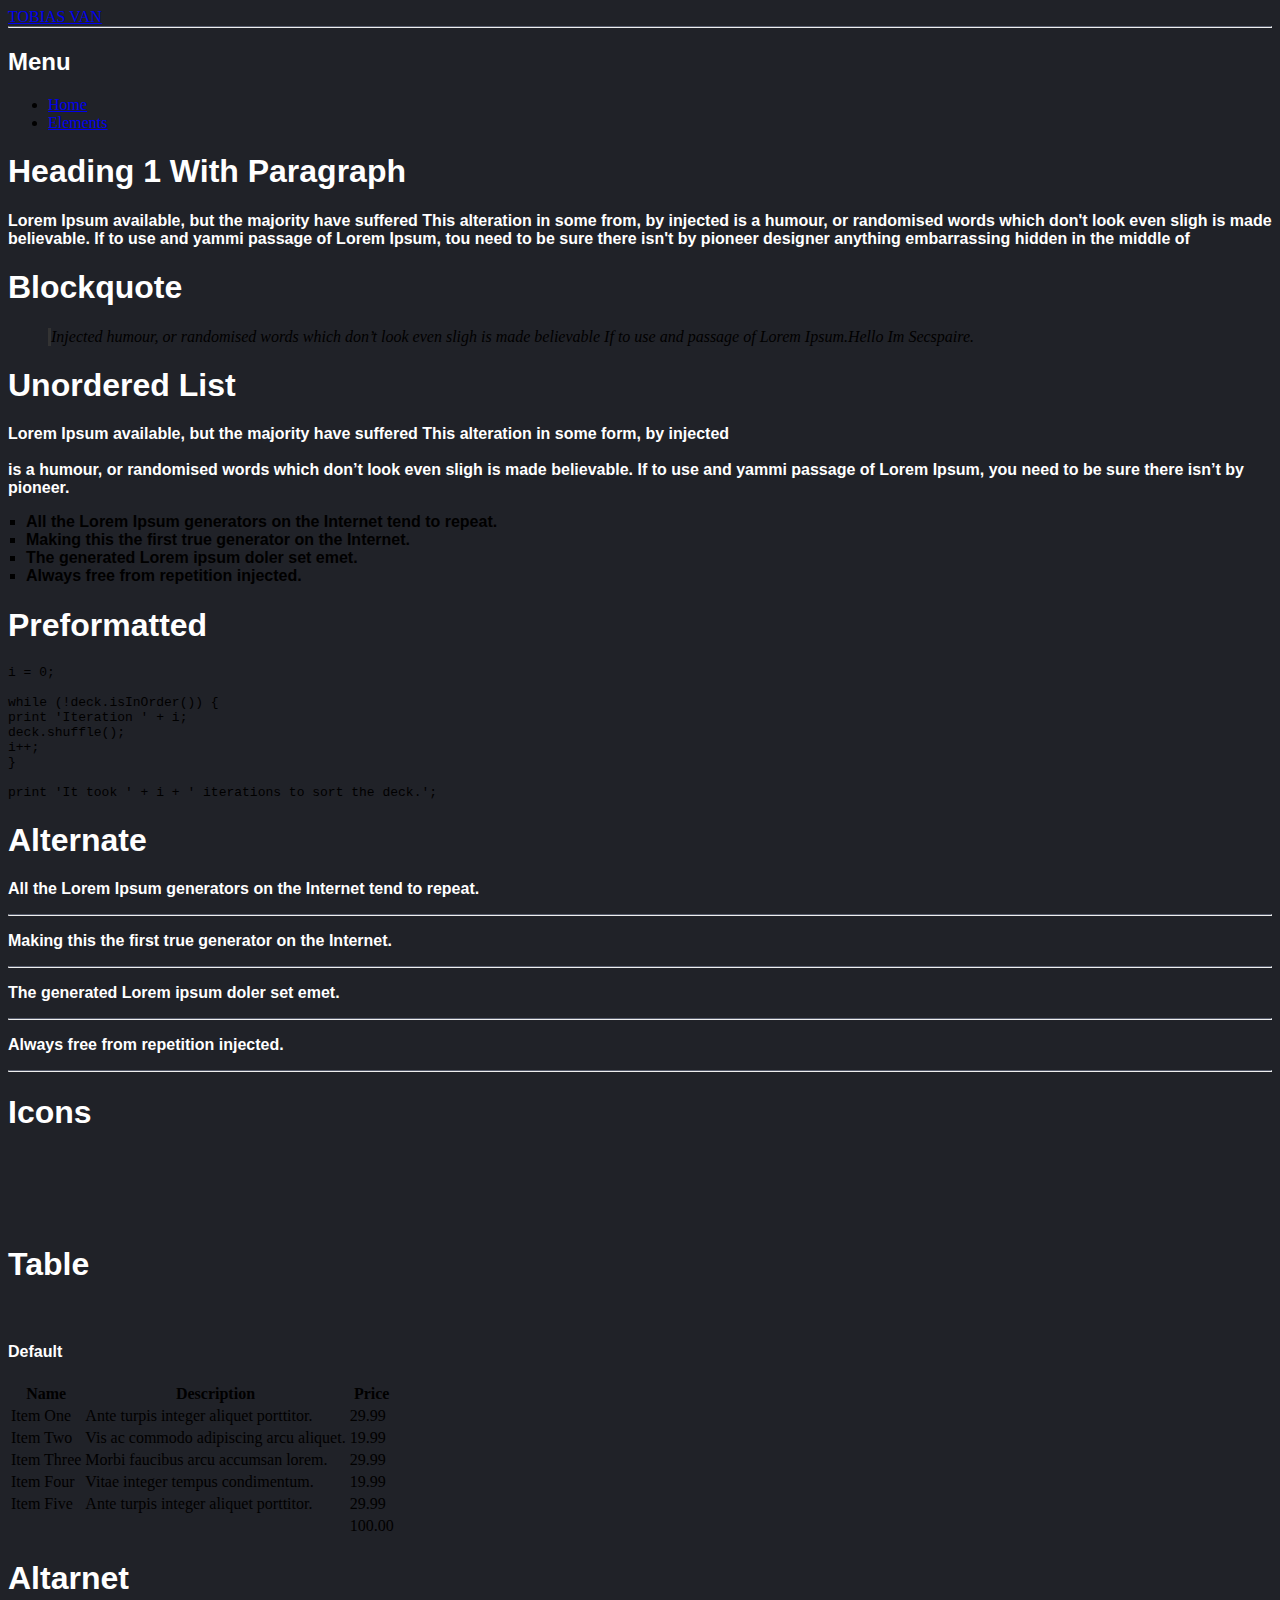
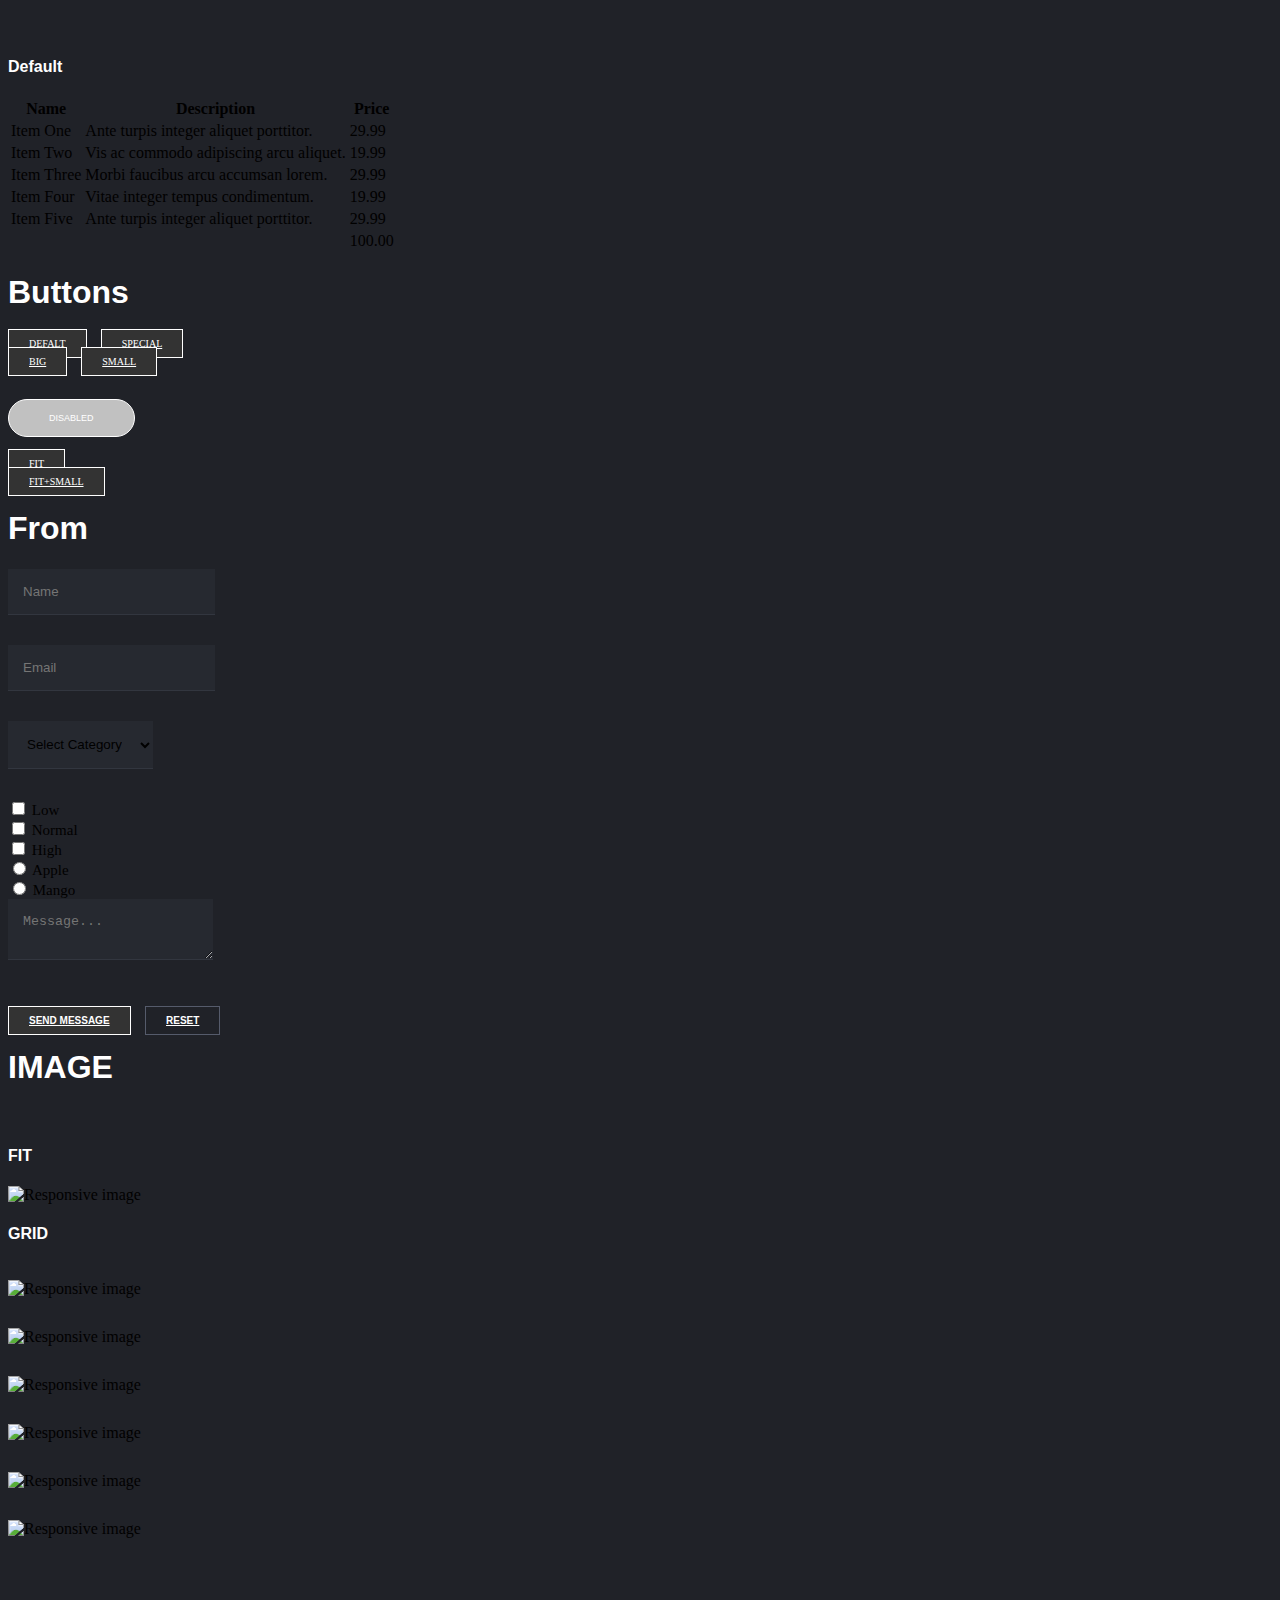
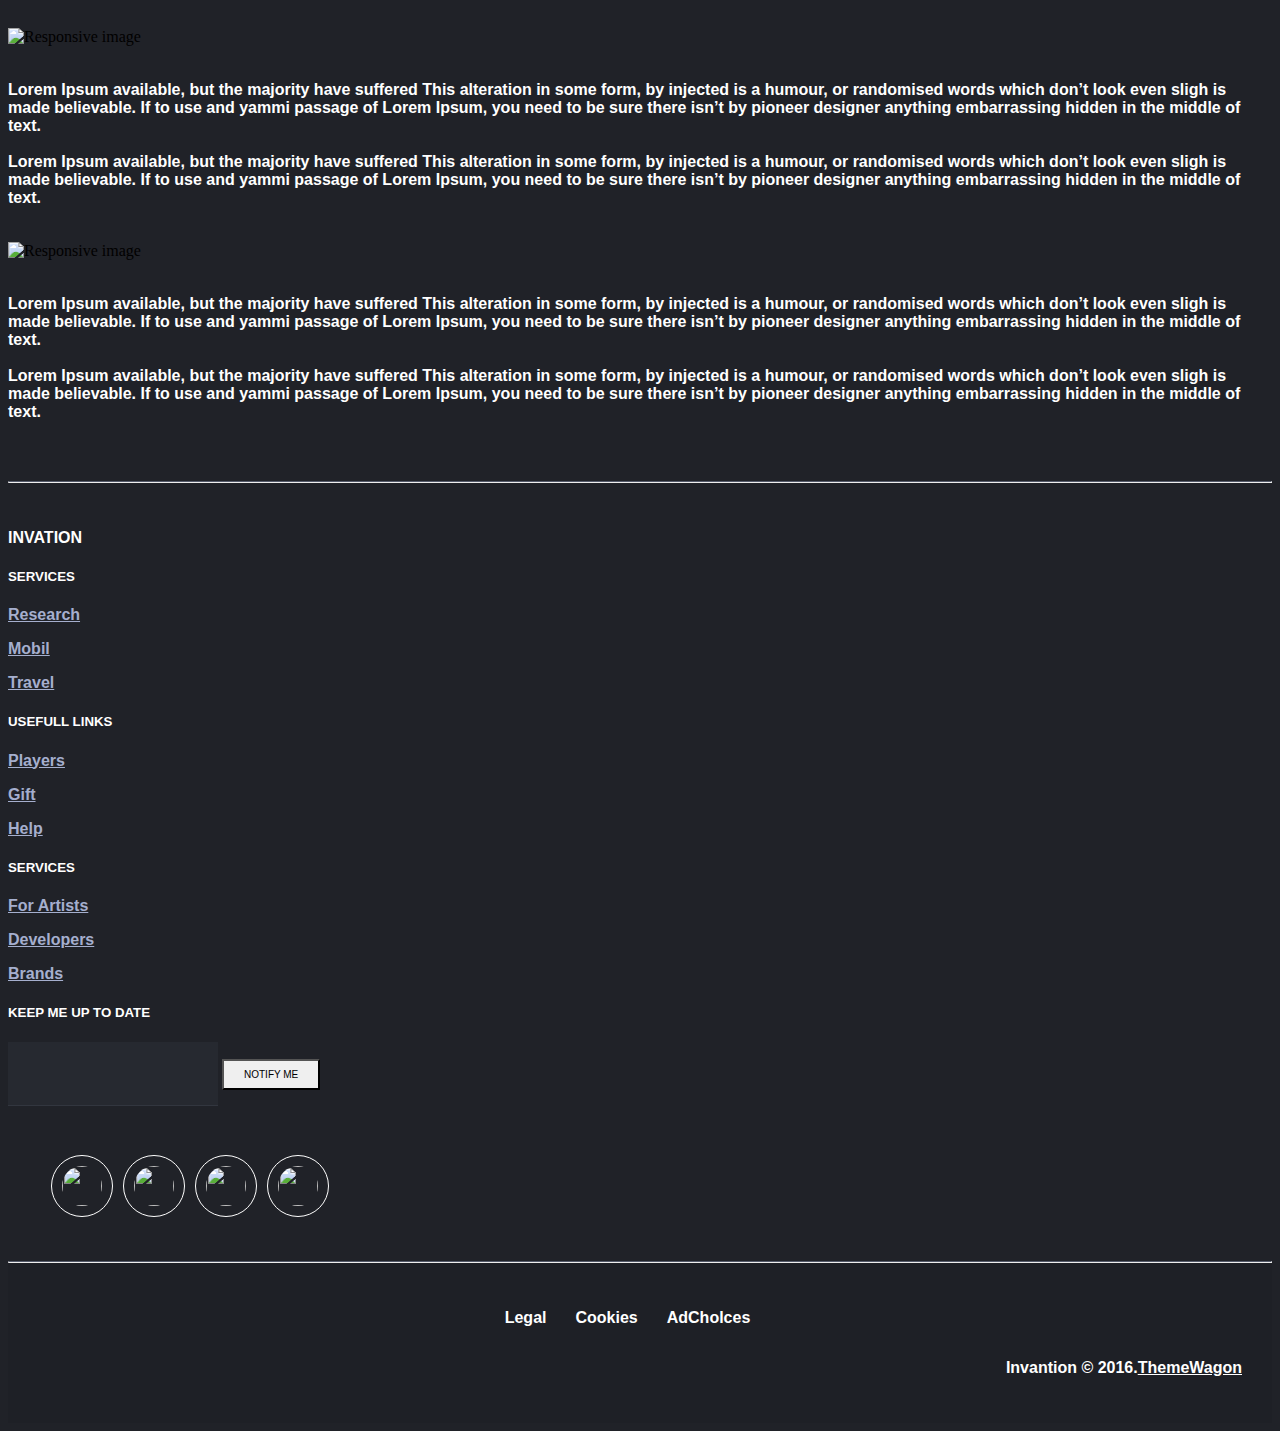
==== elements.html @ 4ec12f09 "element page start" ====
<!DOCTYPE HTML>

<html>
	<head>
	<title>Elements - Forty</title>
	<meta charset="utf-8"/>
	<meta name="viewport" content="width=device-width, initial-scale=1"/>
	<link rel="stylesheet" type="text/css" href="assets/css/bootstrap.min.css">
	<link rel="stylesheet" href="owlcarousel/owl.carousel.min.css">
	<link rel="stylesheet" href="assets/css/owl.carousel.css">
	<meta name="viewport" content="width=device-width, initial-scale=1.0">
	<link rel="stylesheet" type="text/css" href="assets/css/main.css">
	</head>

	<body>
		<section class="head">
			<div class="container">
				<div class="row">
					<div class="col-md-12">
						<header class="header">
							<div class="inner">
								<!-- Logo -->
								<a href="#menu"class="nav-bars">
									<i class="fa fa-align-justify" aria-hidden="true"></i>
								</a>
								<a href="index.html" class="logo">
									<span class="symbol"><img src="images/logo.png" alt="" /></span><span class="title">TOBIAS VAN</span>
								</a><hr>
							</div>
						</header>
						<!-- Menu -->
						<nav id="menu">
							<h2>Menu</h2>
							<ul>
								<li><a href="index.html">Home</a></li>
								<li><a href="elements.html">Elements</a></li>
							</ul>
						</nav>
					</div>
				</div>
			</div>
		</section>			
		<div class="container">
			<section class="paragraph">
				<h1>Heading 1 With Paragraph</h1>
					<p>Lorem Ipsum available, but the majority have suffered This alteration in some from, by injected is a humour, or randomised words which don't look even sligh is made believable. If to use and yammi passage of Lorem Ipsum, tou need to be sure there isn't by pioneer designer anything embarrassing hidden in the middle of</p>
			</section>
			<section class="blockquote">
				<h1>Blockquote</h1>
					<blockquote>Injected humour, or randomised words which don’t look even sligh is made  believable If  to use and passage of Lorem Ipsum.Hello Im Secspaire.</blockquote>
			</section>
			<section class="unordered-list">
				<h1>Unordered List</h1>
					<p>Lorem Ipsum available, but the majority have suffered This alteration in some form, by injected<br><br> is a humour, or randomised words which don’t look even sligh is made  believable. If  to use and yammi passage of Lorem Ipsum, you need to be sure there isn’t by pioneer.</p>
				<ul class="unordarlist">
					<li>
						All the Lorem Ipsum generators on the Internet tend to repeat.
					</li>
					<li>
						Making this the first true generator on the Internet.
					</li>
					<li>
						The generated Lorem ipsum doler set emet.
					</li>
					<li>
						Always free from repetition injected.
					</li>
				</ul>
			</section>
			<section class="performatted">
				<h1>Preformatted</h1>
					<pre><code>i = 0;

while (!deck.isInOrder()) {
print 'Iteration ' + i;
deck.shuffle();
i++;
}

print 'It took ' + i + ' iterations to sort the deck.';</code></pre>
			</section>

			<section class="alternate&icon">
				<div class="col-md-12">
					<div class="row">
						<div class="col-md-6">
							<h1>Alternate</h1>
							<p>All the Lorem Ipsum generators on the Internet tend to repeat.</p><hr>
							<p>Making this the first true generator on the Internet.</p><hr>
							<p>The generated Lorem ipsum doler set emet.</p><hr>
							<p>Always free from repetition injected.</p><hr>
						</div>
						<div class="col-md-6">
							<h1>Icons</h1>
							<li class="fa fa-facebook" aria-hidden="true"></li>
							<li class="fa fa-twitter" aria-hidden="true"></li>
							<li class="fa fa-google-plus" aria-hidden="true"></li>
							<li class="fa fa-pinterest" aria-hidden="true"></li>
						</div>
					</div>
				</div>
			</section>
			<section class="table">
				<div class="container">
					<div class="row">
						<div class="col-md-12">
							<h1>Table</h1><br>
							<div class"row">
								<div class="table-responsive">
									<table class="table table-hover">
										<h4>Default</h4>
											<thead>
												<tr>
													<th>Name</th>
													<th>Description</th>
													<th>Price</th>
												</tr>
											</thead>
											<tbody>
												<tr>
													<td>Item One</td>
													<td>Ante turpis integer aliquet porttitor.</td>
													<td>29.99</td>
												</tr>
												<tr>
													<td>Item Two</td>
													<td>Vis ac commodo adipiscing arcu aliquet.</td>
													<td>19.99</td>
												</tr>
												<tr>
													<td>Item Three</td>
													<td> Morbi faucibus arcu accumsan lorem.</td>
													<td>29.99</td>
												</tr>
												<tr>
													<td>Item Four</td>
													<td>Vitae integer tempus condimentum.</td>
													<td>19.99</td>
												</tr>
												<tr>
													<td>Item Five</td>
													<td>Ante turpis integer aliquet porttitor.</td>
													<td>29.99</td>
												</tr>
											</tbody>
											<tfoot>
												<tr>
													<td></td>
													<td></td>
													<td>100.00</td>
												</tr>
											</tfoot>
									</table>
								</div>
							</div>
						</div>
					</div>
					<div class="row">
						<div class="col-md-12">
							<h1>Altarnet</h1><br>
							<div class"row">
								<div class="table-responsive">
									<table class="table table-bordered">
										<h4>Default</h4>
											<thead>
												<tr>
													<th>Name</th>
													<th>Description</th>
													<th>Price</th>
												</tr>
											</thead>
											<tbody>
												<tr>
													<td>Item One</td>
													<td>Ante turpis integer aliquet porttitor.</td>
													<td>29.99</td>
												</tr>
												<tr>
													<td>Item Two</td>
													<td>Vis ac commodo adipiscing arcu aliquet.</td>
													<td>19.99</td>
												</tr>
												<tr>
													<td>Item Three</td>
													<td> Morbi faucibus arcu accumsan lorem.</td>
													<td>29.99</td>
												</tr>
												<tr>
													<td>Item Four</td>
													<td>Vitae integer tempus condimentum.</td>
													<td>19.99</td>
												</tr>
												<tr>
													<td>Item Five</td>
													<td>Ante turpis integer aliquet porttitor.</td>
													<td>29.99</td>
												</tr>
											</tbody>
											<tfoot>
												<tr>
													<td></td>
													<td></td>
													<td>100.00</td>
												</tr>
											</tfoot>
									</table>
								</div>
							</div>
						</div>
					</div>
				</div>
			</section>
			<section class="button">
				<div class="container">
				<h1>Buttons</h1>
					<section>
						<div class="row">
							<div class="col-md-12">
								<p>
									<div class="col-md-4">
										<div class="row">
											<a href="#" type="button" class="btn btn-tobais btn-defalt hover-off">DEFALT</a>
								  			<a href="#" type="button" class="btn btn-tobais btn-special">SPECIAL <span class="ion-ios-cloud-download" aria-hidden="true"></span></a>
										</div>
									</div>
									<div class="col-md-4">
										<div class="row">
											<a href="#" type="button" class="btn btn-tobais btn-big hover-off">BIG</a>
								 		<a href="#" type="button" class="btn btn-tobais btn-small hover-off">SMALL</a>
										</div>
									</div>
									<div class="col-md-4">
										<div class="row">
											<button type="button" class="btn-tobais btn-disabled" disabled>DISABLED</button>
										</div>
									</div>
								</p>
							</div>
						</div>
						<div class="row">
							<div class="col-md-12">
								<p>
									<div class="col-md-4">
										
										<div class="row">
											<a href="#" type="button" class="btn btn-tobais btn-fit hover-off">FIT</a>
										</div>
									</div>
									<div class="col-md-4">
										<div class="row">
											<a href="#" type="button" class="btn btn-tobais btn-fit-small hover-off">FIT+SMALL</a>
										</div>
									</div>
								</p>
							</div>
						</div>
					</section>
				</div>
			</section>
			<section class="contact-form">
				<div class="container">
				<!-- Form -->
					<section>
						<div class="row">
							<div class="col-md-12">
								<h1>From</h1>
								<form>
									<div class="row">
										<div class="col-md-6">
											<div class="form-group">
												<input type="text" class="form-control" name="name" id="name" placeholder="Name"/>
											</div>
										</div>
										<div class="col-md-6">
											<div class="form-group">
												<input type="email" class="form-control" name="email" id="email" placeholder="Email" />
											</div>
										</div>
									</div>
									<div class="row">
										<div class="col-md-12">
											<form>
												<select class="form-control">
													<option selected="selected">Select Category</option>
													<option>1</option>
													<option>2</option>
													<option>3</option>
													<option>4</option>
													<option>5</option>
												</select>
											</form>
										</div>
									</div>
									<div class="row">
										<div class="col-md-12">
											<div class="row">
												<div class="col-lg-4 text-left">
											  		<label class="checkbox-inline">
													  	<input type="checkbox" id="inlineCheckbox1" value="option1"> Low
													</label>
												</div>
												<div class="col-lg-4 text-center">
												   <label class="checkbox-inline">
													  	<input type="checkbox" id="inlineCheckbox2" value="option2"> Normal
													</label>
											    </div>
											    <div class="col-lg-4 text-right">
												    <label class="checkbox-inline">
													  	<input type="checkbox" id="inlineCheckbox3" value="option3"> High
													</label>
											    </div>
											</div>
										</div>
									</div>
									<div class="row">
										<div class="col-md-12">
											<div class="row">
												<div class="col-lg-4 text-left">
										    		<label class="radio-inline">
													  	<input type="radio" name="inlineRadioOptions" id="inlineRadio1" value="option1"> Apple
													</label>
												</div>
												<div class="col-lg-4 text-center">
										    		<label class="radio-inline">
													  	<input type="radio" name="inlineRadioOptions" id="inlineRadio2" value="option2"> Mango
													</label>
									   			 </div>
											</div>
										</div>
									</div>
									<div class="row">
										<div class="col-md-12">
											<div class="from-group">
												<textarea class="form-control" rows="2" name="message" id="message" placeholder="Message..."></textarea>
											</div>
											<p>
											  <a href="#" type="button" class="btn btn-tobais btn-send">SEND MESSAGE</a>
											  <a href="#" type="button" class="btn btn-tobais btn-reset">RESET</a>
											</p>
										</div>
									</div>
								</form>
							</div>
						</div>
					</section>
				</div>
			</section>
			<section class ="fit-image">
				<div class="container">
				<h1>IMAGE</h1><br>
					<h4>FIT</h4>
						<div class="row">
						
						<div class="col-md-12">
							<img src="assets/images/2.jpg" class="img-responsive img-fit" alt="Responsive image" />
						</div>
					</div>
				</div>
			</section>
			<section class="grid-image">
				<div class="container">
					<div class="tiles">
						<h4>GRID</h4>
							<div class="row">
								<div class="col-md-4">
									<img src="assets/images/2.jpg" class="img-responsive" alt="Responsive image" />
								</div>
								<div class="col-md-4">
									<img src="assets/images/3.jpg" class="img-responsive" alt="Responsive image"/>
								</div>
								<div class="col-md-4">
									<img src="assets/images/1.jpg" class="img-responsive" alt="Responsive image" />
								</div>
							</div>
							<div class="row">
								<div class="col-md-4">
									<img src="assets/images/5.jpg" class="img-responsive" alt="Responsive image" />
								</div>
								<div class="col-md-4">
									<img src="assets/images/4.jpg" class="img-responsive" alt="Responsive image"/>
								</div>
								<div class="col-md-4">
									<img src="assets/images/6.jpg" class="img-responsive" alt="Responsive image" />
								</div>
							</div>
					</div>
				</div>
			</section>
			<section class="image-text">
				<div class="container">						
					<div class="row">
						<div class="col-md-4">
							<img src="assets/images/4.jpg" class="img-responsive" alt="Responsive image"/>
						</div>
						<div class="col-md-8">
							<p class="image-text-text">Lorem Ipsum available, but the majority have suffered This alteration in some form, by injected is a humour, or randomised words which don’t look even sligh is made  believable. If  to use and yammi passage of Lorem Ipsum, you need to be sure there isn’t by pioneer designer anything embarrassing hidden in the middle of text.<br><br>
							Lorem Ipsum available, but the majority have suffered This alteration in some form, by injected is a humour, or randomised words which don’t look even sligh is made  believable. If  to use and yammi passage of Lorem Ipsum, you need to be sure there isn’t by pioneer designer anything embarrassing hidden in the middle of text.</p>	
						</div>
					</div>												
					<div class="row">
						<div class="col-md-4 col-md-push-8">
							<img src="assets/images/5.jpg" class="img-responsive" alt="Responsive image"/>
						</div>
						<div class="col-md-8 col-md-pull-4">
							<p class="image-text-text">Lorem Ipsum available, but the majority have suffered This alteration in some form, by injected is a humour, or randomised words which don’t look even sligh is made  believable. If  to use and yammi passage of Lorem Ipsum, you need to be sure there isn’t by pioneer designer anything embarrassing hidden in the middle of text.<br><br>
							Lorem Ipsum available, but the majority have suffered This alteration in some form, by injected is a humour, or randomised words which don’t look even sligh is made  believable. If  to use and yammi passage of Lorem Ipsum, you need to be sure there isn’t by pioneer designer anything embarrassing hidden in the middle of text.</p>	
						</div>
					</div>						
				</div>
			</section>				
		</div>
	<hr>
	<section>
		<div class="container">
			<div class="social-contact">
				<div class="col-md-6">
					<div class="col-md-3">
						<h4>INVATION</h4>
					</div>
					<div class="col-md-3">
						<h5>SERVICES</h5>
						<p><a href="#">Research</a></p>
						<p><a href="#">Mobil</a></p>
						<p><a href="#">Travel</a></p>
					</div>
					<div class="col-md-3">
						<h5>USEFULL LINKS</h5>
						<p><a href="#">Players</a></p>
						<p><a href="#">Gift</a></p>
						<p><a href="#">Help</a></p>
					</div>
					<div class="col-md-3">
						<h5>SERVICES</h5>
						<p><a href="#">For Artists</a></p>
						<p><a href="#">Developers</a></p>
						<p><a href="#">Brands</a></p>
					</div>
				</div>
				<div class="col-md-6">
					<div class="col-md-6">
						<h5>KEEP ME UP TO DATE</h5>
						<div class="input-group">
					      	<input type="text" class="form-control notify-me" placeholder="">
					      	<span class="input-group-btn">
					        	<button class="btn btn-default" type="button">NOTIFY ME</button>
					     	</span>
					    </div>
					</div>
					<div class="col-md-6">
						<div class="">
							<ul class="social-icon">
								<li>
									<img class="img-responsive" src="assets/images/icons/f.png" alt="" />
								</li>
								<li>
									<img class="img-responsive" src="assets/images/icons/p.png" alt="" />
								</li>
								<li>
									<img class="img-responsive" src="assets/images/icons/email.png" alt="" />
								</li>
								<li>
									<img class="img-responsive" src="assets/images/icons/t.png" alt="" />
								</li>
							</ul>
						</div>
					</div>
				</div>
			</div>			
		</div>
	</section>
	<hr>
	<section class="footer">
		<div class="container">
			<div class="row">
				<div class="last">
					<div class="col-md-6" align="center">
						<p>Legal</p>
						<p>Cookies</p>
						<p>AdCholces</p>
					</div>
				</div>
				<div class="">
					<div class="col-md-6">
						<div class="">
							<p class="right-color" align="right">Invantion &copy; 2016.<a href="https://themewagon.com/" target="_blank">ThemeWagon</a></p>
						</div>
					</div>
				</div>
			</div>
		</div>
	</section>
		<!-- Scripts -->
		<script src="assets/js/jquery-3.1.0.min.js"></script>
		<script src="assets/js/bootstrap.min.js"></script>
		<script src="assets/js/jquery.magnific-popup.min.js"></script>
		<script src="assets/js/script.js"></script>
		<script>
			// ===== Scroll to Top ==== 
			
			$('#top').click(function() {      // When arrow is clicked
			    $('body,html').animate({
			        scrollTop : 0                       // Scroll to top of body
			    }, 500);
			});
		</script>
	</body>
</html>
---- assets/css/main.css ----
/*=-=-=-=--==-=-=-=--= Common Css =-=--=-=--==-=-=-===-*/

* {
	outline: none;
}
a:hover {
	text-decoration: none;
}
body {
	background-color: #202228;
	-webkit-font-smoothing: antialiased;
}

p, h1, h2, h3, h4, h5, h6 {
	color: #fff;
	font-family: 'Istok Web', sans-serif;
	font-weight: bold;
}
blockquote {
	font-style: italic;
	border-left: 3px solid #333;
}
.unordarlist {
	font-family: 'Roboto', sans-serif;
    list-style-type: square;
    font-size: bold;
    font-weight: bold;
    margin-left: -22px;
}
/*-------------------- elements-----------------*/
.btn-tobais {
	-webkit-transition: all 0.5s ease-in-out;
	-moz-transition: all 0.5s ease-in-out;
	-ms-transition: all 0.5s ease-in-out;
	-o-transition: all 0.5s ease-in-out;
	transition: all 0.5s ease-in-out;
	border-radius: 25px;
	font-size: 9px;
	color: #333;
    background-color: #ffffff;
    margin-top: 30px;
    border: 1px solid;
    padding: 10px 20px;
}
.btn-defalt {

	background-color: #333;
	color: #fff;
	padding: 13px 40px;
	border-radius: 20px;
}
.btn-special {
	background-color: #333;
	color: #fff;
	padding: 13px 40px;
	border-radius: 20px;
}
.btn-big {
	background-color: #333;
	color: #fff;
	padding: 15px 35px;
	border-radius: 30px;
}
.btn-small {
	background-color: #333;
	color: #fff;
	padding: 7px 25px;
	border-radius: 30px;
}
.btn-disabled {
	background-color: #c1c1c1;
	color: #fff;
	padding: 13px 40px;
	border-radius: 20px;	
}
.btn-fit {
	background-color: #333;
	color: #fff;
	padding: 12px 170px;
}
@media only screen and (max-width: 400px) {
    .btn-fit {
        padding: 12px 100px;
    }
}
.btn-fit-small {
	background-color: #333;
	color: #fff;
	padding: 8px 153px;
}
@media only screen and (max-width: 400px) {
    .btn-fit-small {
        padding: 12px 85px;
    }
}
.hover-off:hover{
	color: #fff;
}
.form-control {
    border: none;
    box-shadow: none;
    border-bottom: 1px solid #adadad;
    border-radius: 0px;
    padding: 15px;
    height: auto;
    margin-bottom: 30px;
}
.checkbox-inline, .radio-inline {
	
	font-size: 15px;
	margin: 25px 0px 0px 0px;
}
.btn-send {

	padding: 10px 30px;
    background-color: #333;
    color: #fff;
    margin-top: 30px;
}
.img-fit{
	display: block;
	min-width: 100%;
}
.image-text-text{

	margin: 20px 0px;
}
.image-text{

	margin:  60px 0px;
}
img.img-responsive {
    margin: 15px 0px;
}

/*-------------------- ./ elements --------------*/
hr {
	margin-top: 0px;
	margin-bottom: 0px;
	border-top: 1px solid;
	color: #555b6b;
}
/*.container-fluid {
	padding-left: 0px;
	padding-right: 0px;
}*/
.a {
	padding-top: 130px;
	padding-bottom: 130px;
}
/*.carousel-inner > .item > img,
  .carousel-inner > .item > a > img {
      width: 100%;
      height: 100%;
}*/
.text {
	background-color: #1e2026 ; 
	text-align: center;
	padding-top: 70px;
	padding-bottom: 70px;
}
.form-control {
	background-color: #262930;
	border-radius: 0px;
	border-color: #32363f;
}
.message {
	padding: 60px;
	border-color: #a5afce;
}
.btn {
	border-radius: 0px;
    margin-right: 10px;
    font-size: 10px;
    padding: 8px 20px;
}
.send-reset {
	padding-top: 30px;
}
.btn-message {
	background-color: #fff;
}
.btn-reset {
	background-color: #202228;
	border-style: 1px solid;
	border-color: #555b6b;
	color: #fff;
}
/*.address {
	padding: 10px;
    width: 50px;
    height: 50px;
    border: 1px solid #fff;
    border-radius: 100%;
    margin-right: 20px;
}*/

/*=-=-=-=-=-=-==-=-=- Contact Info =-=-=-=-=-=-=-=-=-=-=-=-*/

.contact-info {
    display: inline;
}

.contact-info-content .img-wrapper {
    border: 1px solid #fff;
    border-radius: 50%;
    width: 50px;
    height: 50px;
    display: inline-block;
}

.contact-info-content .img-wrapper img {
    display: block;
    margin: auto;
    padding-top: 11px;
    padding: 10px;
}

.contact-info-content p {
    display: inline-block;
}

.contact-info-content h4 {
	padding-bottom: 10px;
}

.img-wrapper {
	margin-right: 15px;
}

.social-contact {
	padding-top: 25px;
	padding-bottom: 25px;
}
.social-content h5 {
	padding-bottom: 10px;
}

.social-contact a {
	color: #a5afce;
}
.keep-update {
	padding-top: 10px;
	padding-right: 10px;
}
input.form-control.notify-me {
    height: 33px;
    width: 180px;
}
.social-icon li {
	display: inline-block;
}
.social-icon img {
	display: block;
    margin: 3px;
    padding: 10px;
    border: 1px solid #fff;
    border-radius: 50%;
    width: 40px;
    height: 40px;
}
.last p {
	display: inline-block;
	padding-right: 25px;
}
.footer {
	background-color: #1e2026;
	padding: 30px;
}
.right-color a {
	color: #fff;
}
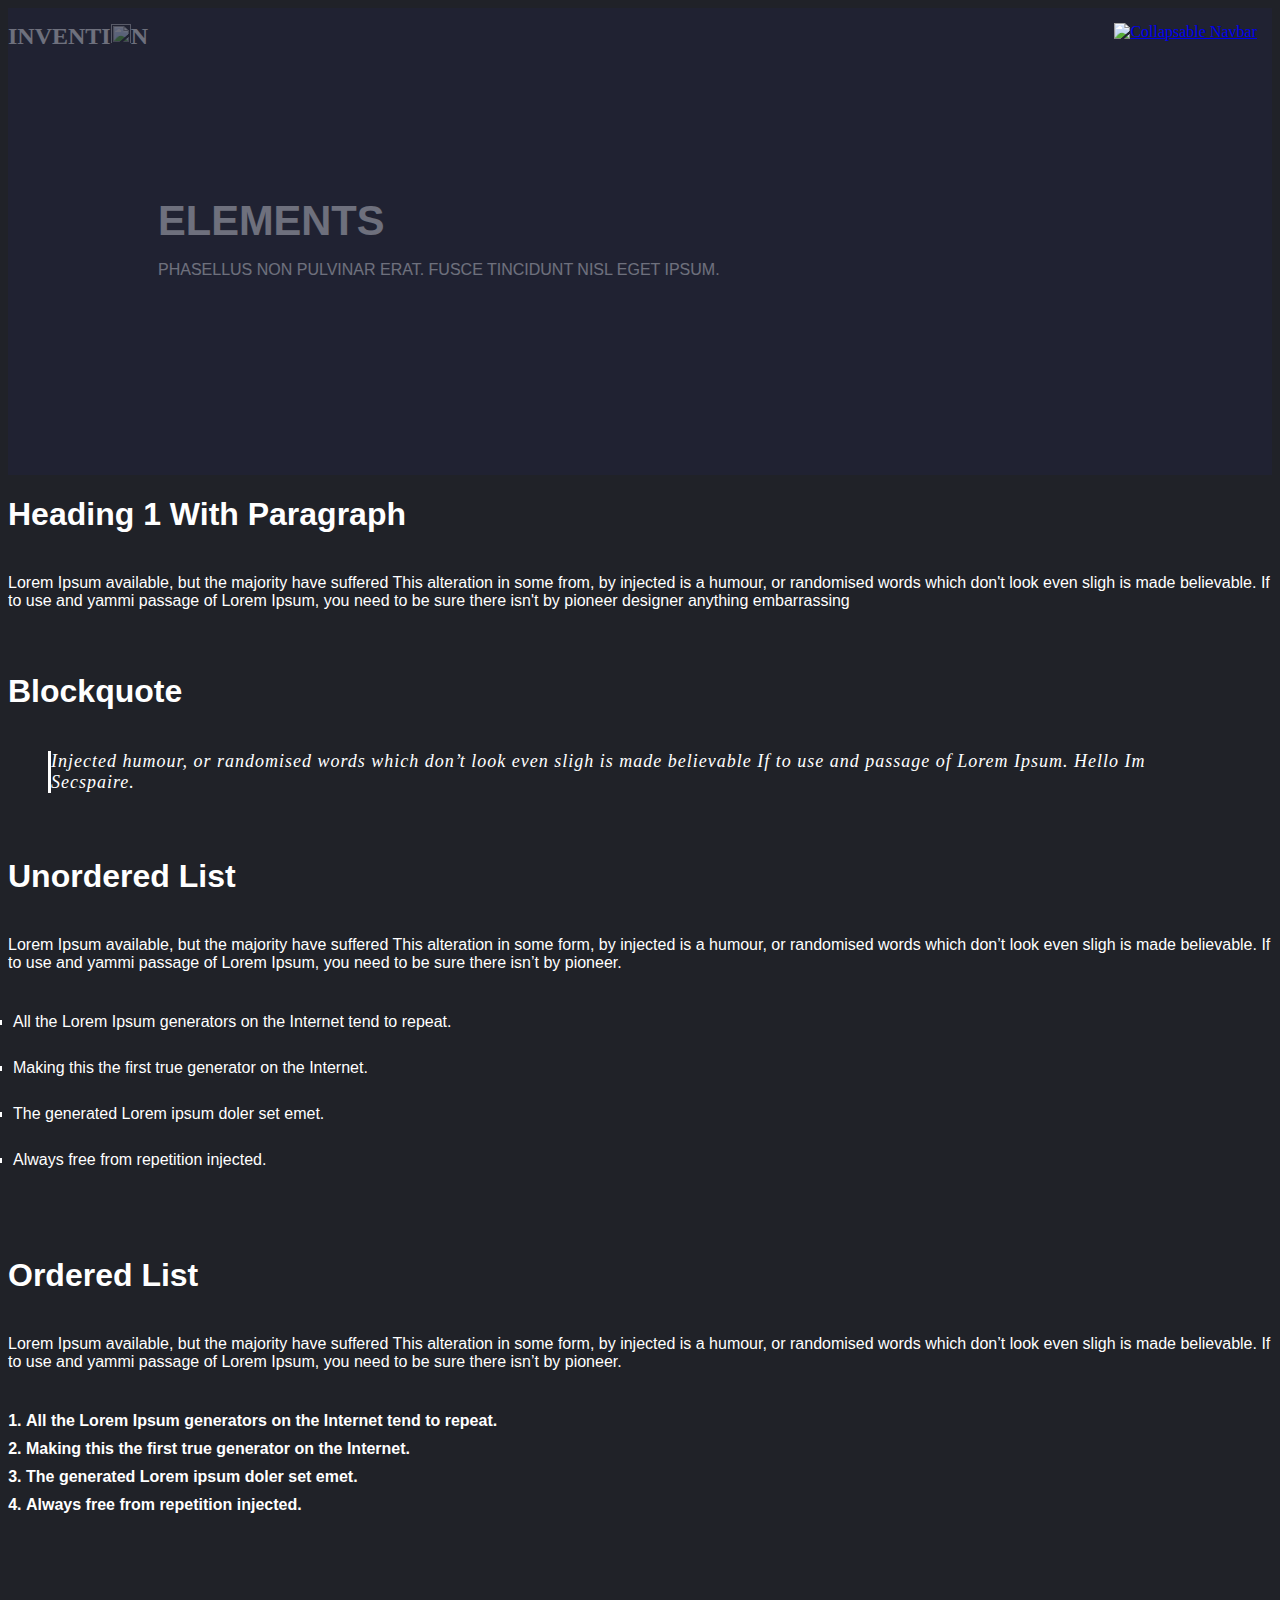
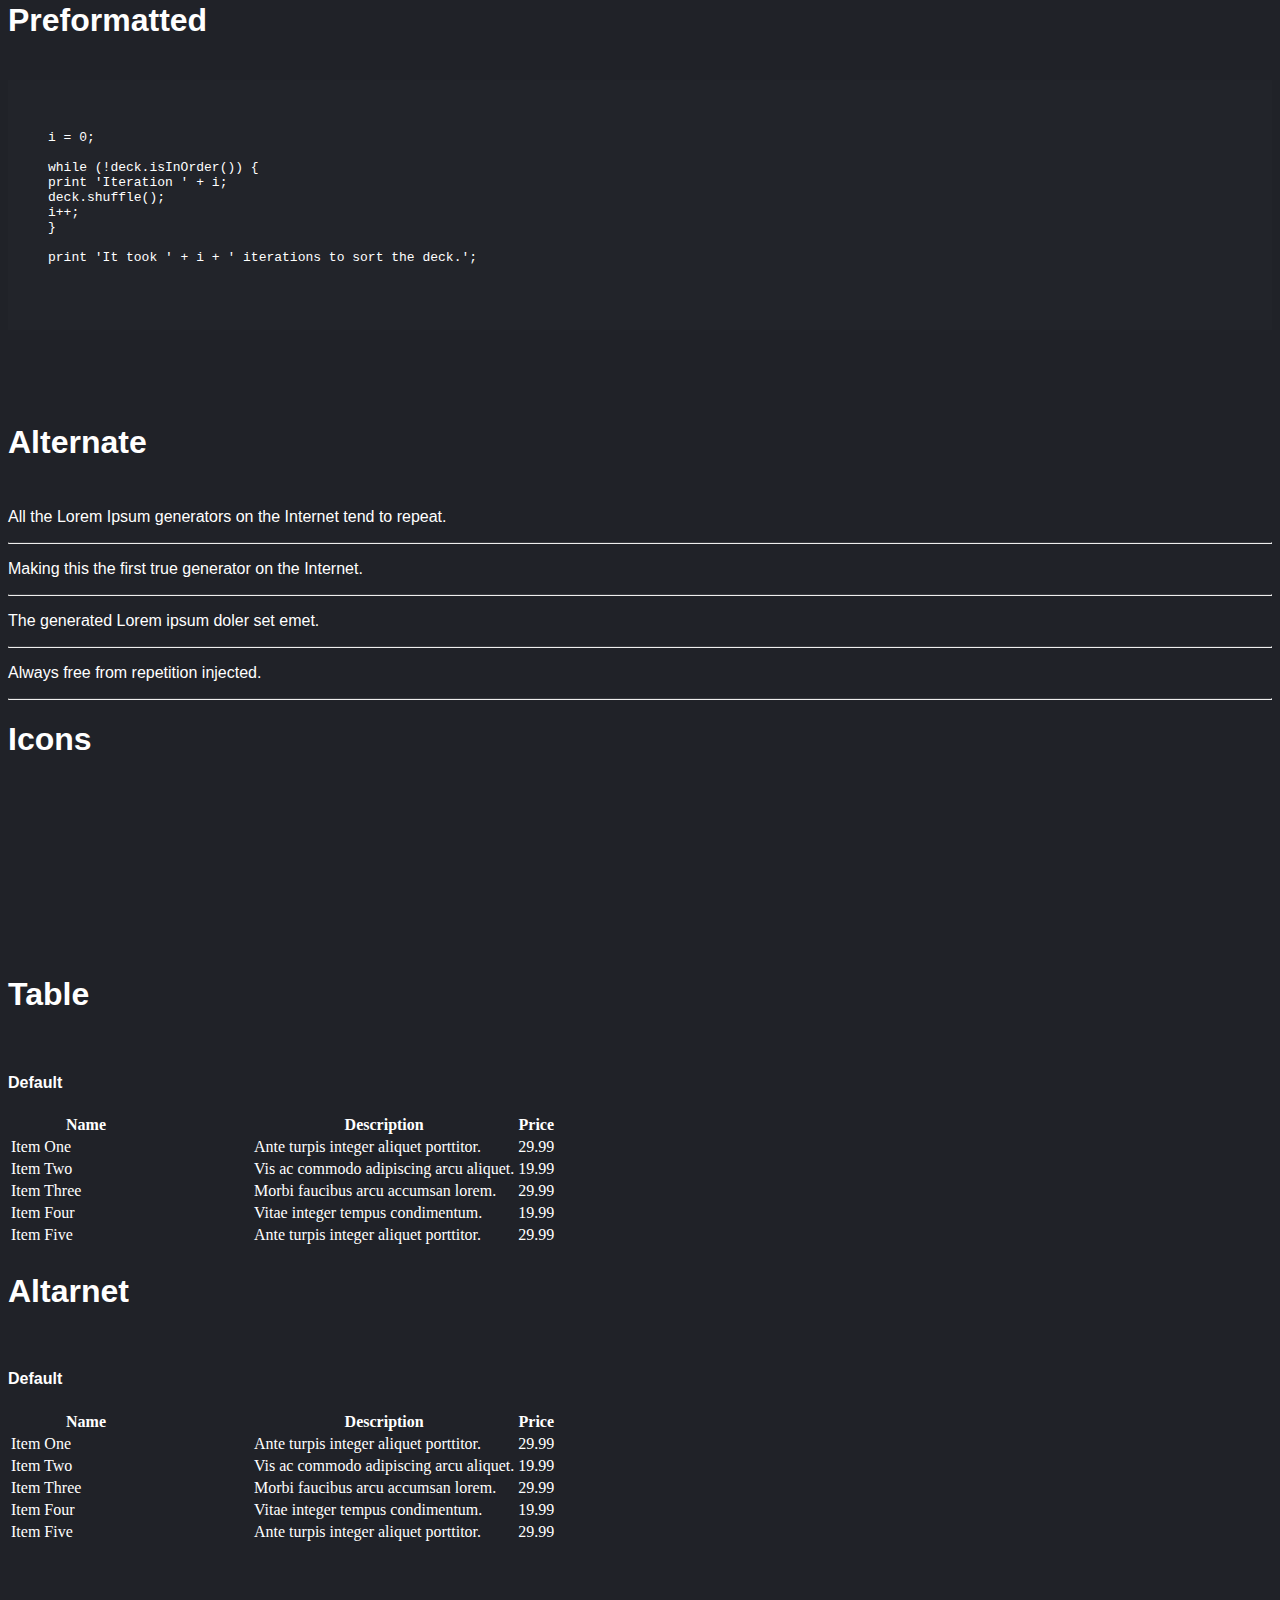
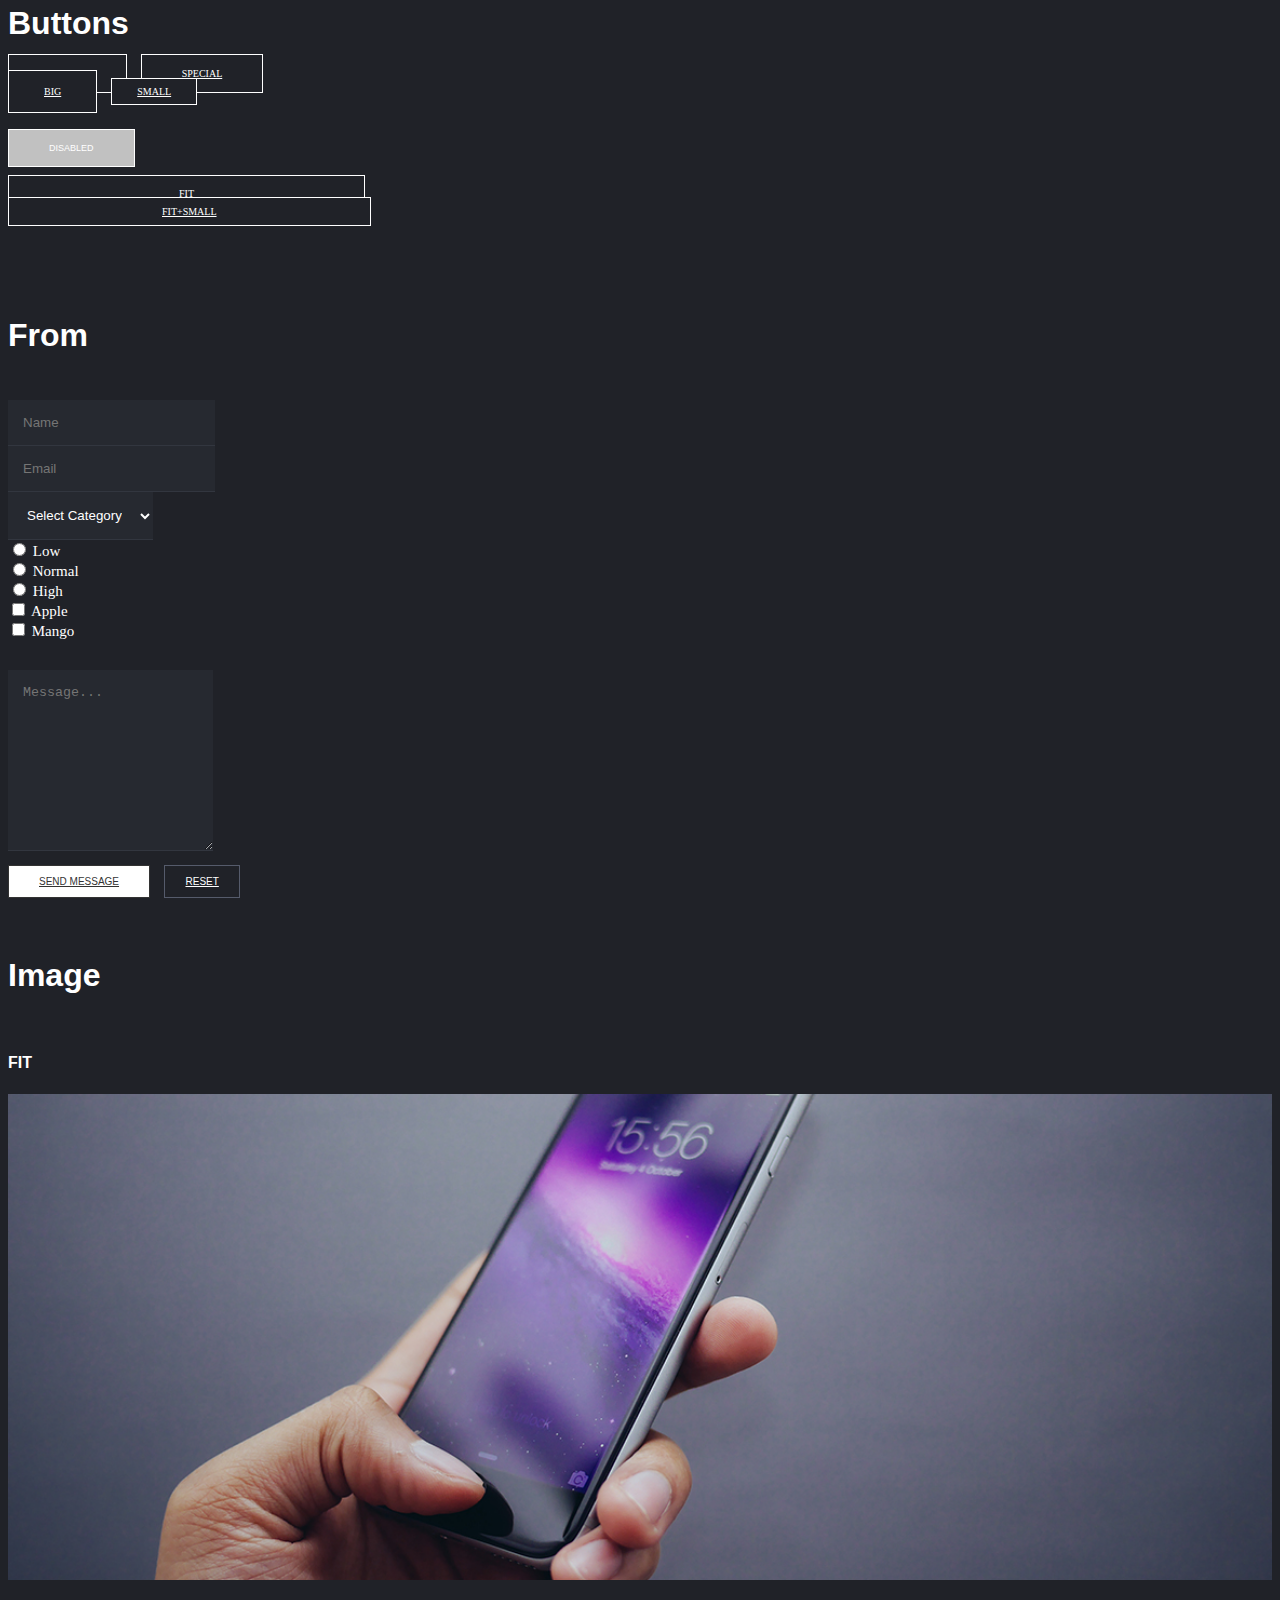
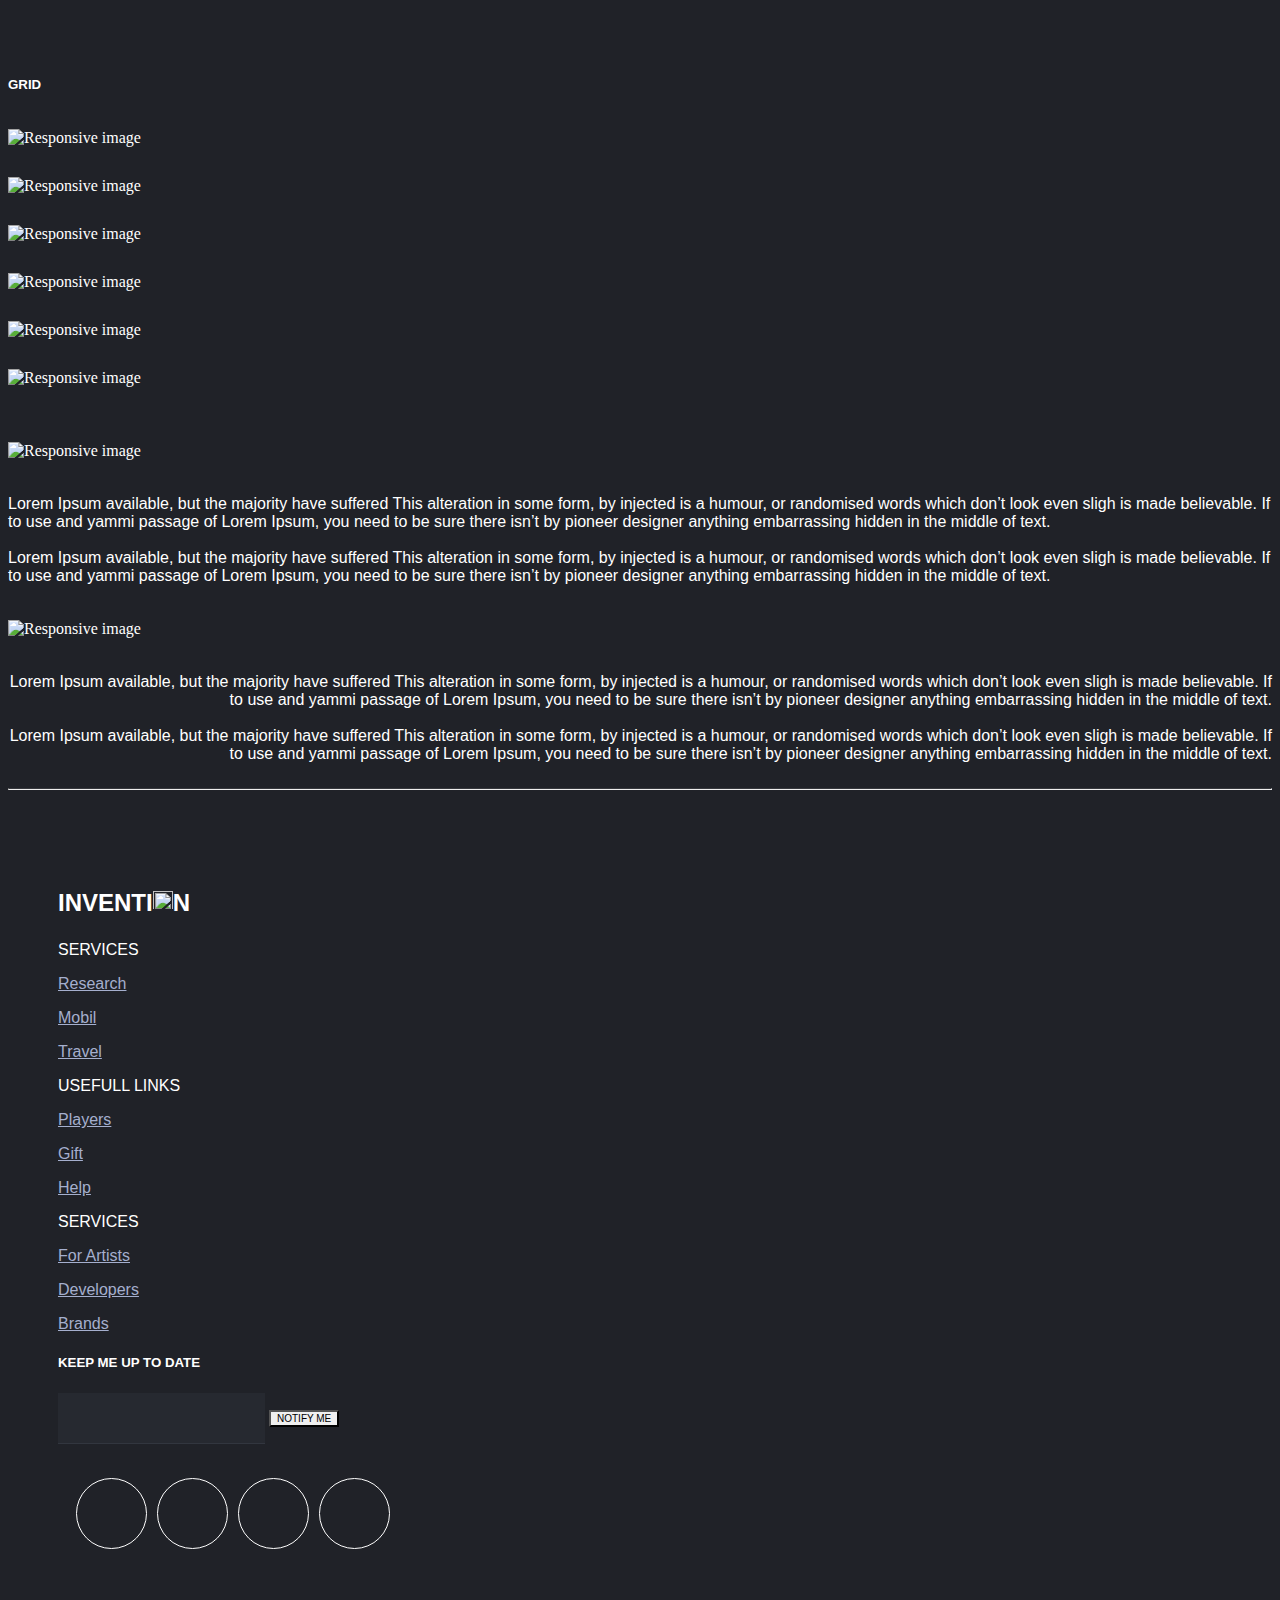
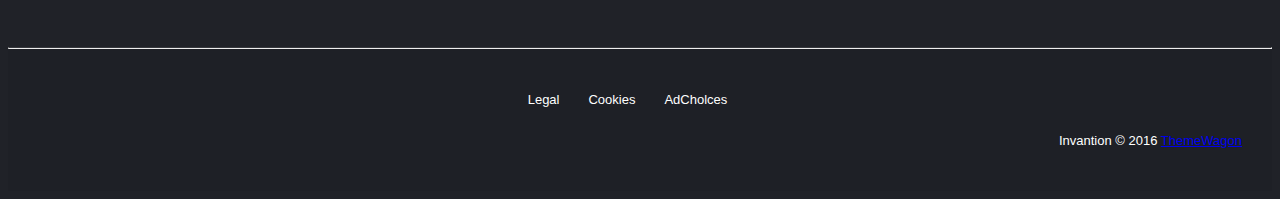
==== commit d056f89a: "Merge remote-tracking branch 'refs/remotes/origin/Kakon'" ====
--- a/elements.html
+++ b/elements.html
@@ -2,40 +2,56 @@
 
 <html>
 	<head>
-	<title>Elements - Forty</title>
+	<title>Elements - Invention</title>
 	<meta charset="utf-8"/>
 	<meta name="viewport" content="width=device-width, initial-scale=1"/>
 	<link rel="stylesheet" type="text/css" href="assets/css/bootstrap.min.css">
 	<link rel="stylesheet" href="owlcarousel/owl.carousel.min.css">
+	<link rel="stylesheet" href="assets/ionicons-2.0.1/css/ionicons.min.css">
+	<link rel="stylesheet" href="assets/font-awesome/css/font-awesome.min.css">
 	<link rel="stylesheet" href="assets/css/owl.carousel.css">
 	<meta name="viewport" content="width=device-width, initial-scale=1.0">
 	<link rel="stylesheet" type="text/css" href="assets/css/main.css">
 	</head>
 
 	<body>
-		<section class="head">
+		<section id="innerheader2" class="innerheader innerheader2">
+			<div class="overlay"></div>
+			<section class="head">
+				<div class="container-fluid">
+					<div class="row">
+						<div class="col-md-12">
+							<header class="header">
+								<div class="inner">
+									<a href="#menu" class="nav-bars">
+										<img src="assets/images/nav-icon.png" class="img-responsive" alt="Collapsable Navbar">
+									</a>
+									<a href="index.html" class="logo">
+										INVENTI<span><img src="assets/images/logo.png"></span>N
+									</a>
+								</div>
+							</header>
+
+							<!-- Menu -->
+
+							<nav id="menu">
+								<h2>Menu</h2>
+								<ul>
+									<li><a href="index.html">Home</a></li>
+									<li><a href="elements.html">Elements</a></li>
+								</ul>
+							</nav>
+						</div>
+					</div>
+				</div>
+			</section>
 			<div class="container">
-				<div class="row">
-					<div class="col-md-12">
-						<header class="header">
-							<div class="inner">
-								<!-- Logo -->
-								<a href="#menu"class="nav-bars">
-									<i class="fa fa-align-justify" aria-hidden="true"></i>
-								</a>
-								<a href="index.html" class="logo">
-									<span class="symbol"><img src="images/logo.png" alt="" /></span><span class="title">TOBIAS VAN</span>
-								</a><hr>
-							</div>
-						</header>
-						<!-- Menu -->
-						<nav id="menu">
-							<h2>Menu</h2>
-							<ul>
-								<li><a href="index.html">Home</a></li>
-								<li><a href="elements.html">Elements</a></li>
-							</ul>
-						</nav>
+				<div class="row pad-small">
+					<div class="col-sm-12">
+						<div class="inner-title">
+							<h3>ELEMENTS</h3>
+							<p>PHASELLUS NON PULVINAR ERAT. FUSCE TINCIDUNT NISL EGET IPSUM.</p>
+						</div>
 					</div>
 				</div>
 			</div>
@@ -43,29 +59,70 @@
 		<div class="container">
 			<section class="paragraph">
 				<h1>Heading 1 With Paragraph</h1>
-					<p>Lorem Ipsum available, but the majority have suffered This alteration in some from, by injected is a humour, or randomised words which don't look even sligh is made believable. If to use and yammi passage of Lorem Ipsum, tou need to be sure there isn't by pioneer designer anything embarrassing hidden in the middle of</p>
+					<p>Lorem Ipsum available, but the majority have suffered This alteration in some from, by injected is a humour, or randomised words which don't look even sligh is made believable. If to use and yammi passage of Lorem Ipsum, you need to be sure there isn't by pioneer designer anything embarrassing</p>
 			</section>
 			<section class="blockquote">
 				<h1>Blockquote</h1>
-					<blockquote>Injected humour, or randomised words which don’t look even sligh is made  believable If  to use and passage of Lorem Ipsum.Hello Im Secspaire.</blockquote>
+					<blockquote>Injected humour, or randomised words which don’t look even sligh is made  believable If  to use and passage of Lorem Ipsum. Hello Im Secspaire.</blockquote>
 			</section>
 			<section class="unordered-list">
-				<h1>Unordered List</h1>
-					<p>Lorem Ipsum available, but the majority have suffered This alteration in some form, by injected<br><br> is a humour, or randomised words which don’t look even sligh is made  believable. If  to use and yammi passage of Lorem Ipsum, you need to be sure there isn’t by pioneer.</p>
-				<ul class="unordarlist">
-					<li>
+				<h1>Unordered List</h1>				
+				<div class="row">
+					<div class="col-md-7">
+						<p>Lorem Ipsum available, but the majority have suffered This alteration in some form, by injected is a humour, or randomised words which don’t look even sligh is made  believable. If  to use and yammi passage of Lorem Ipsum, you need to be sure there isn’t by pioneer.</p>
+					</div>
+				</div>	
+				 	
+				 <ul class="unordarlist">
+					<li class="fa fa-square" aria-hidden="true" >
 						All the Lorem Ipsum generators on the Internet tend to repeat.
-					</li>
-					<li>
+					</li><br>
+					<li class="fa fa-square" aria-hidden="true">
 						Making this the first true generator on the Internet.
-					</li>
-					<li>
+					</li><br>
+					<li class="fa fa-square" aria-hidden="true">
 						The generated Lorem ipsum doler set emet.
-					</li>
-					<li>
+					</li><br>
+					<li class="fa fa-square" aria-hidden="true">
 						Always free from repetition injected.
 					</li>
-				</ul>
+				</ul>			
+				<!-- <ul class="unordarlist">
+					<li>
+						All the Lorem Ipsum generators on the Internet tend to repeat.
+					</li>
+					<li>
+						Making this the first true generator on the Internet.
+					</li>
+					<li>
+						The generated Lorem ipsum doler set emet.
+					</li>
+					<li>
+						Always free from repetition injected.
+					</li>
+				</ul> -->									
+			</section>
+			<section class="ordered-list">
+				<h1>Ordered List</h1>				
+				<div class="row">
+					<div class="col-md-7">
+						<p>Lorem Ipsum available, but the majority have suffered This alteration in some form, by injected is a humour, or randomised words which don’t look even sligh is made  believable. If  to use and yammi passage of Lorem Ipsum, you need to be sure there isn’t by pioneer.</p>
+					</div>
+				</div>					
+				<ol class="ordarlist">
+					<li>
+						All the Lorem Ipsum generators on the Internet tend to repeat.
+					</li>
+					<li>
+						Making this the first true generator on the Internet.
+					</li>
+					<li>
+						The generated Lorem ipsum doler set emet.
+					</li>
+					<li>
+						Always free from repetition injected.
+					</li>
+				</ol>									
 			</section>
 			<section class="performatted">
 				<h1>Preformatted</h1>
@@ -80,7 +137,7 @@
 print 'It took ' + i + ' iterations to sort the deck.';</code></pre>
 			</section>
 
-			<section class="alternate&icon">
+			<section class="alternate-icon">
 				<div class="col-md-12">
 					<div class="row">
 						<div class="col-md-6">
@@ -94,8 +151,9 @@
 							<h1>Icons</h1>
 							<li class="fa fa-facebook" aria-hidden="true"></li>
 							<li class="fa fa-twitter" aria-hidden="true"></li>
-							<li class="fa fa-google-plus" aria-hidden="true"></li>
-							<li class="fa fa-pinterest" aria-hidden="true"></li>
+							<li class="fa fa-angle-left" aria-hidden="true"></li>
+							<li class="fa fa-angle-right" aria-hidden="true"></li>
+							<li class="fa fa-expand" aria-hidden="true"></li>
 						</div>
 					</div>
 				</div>
@@ -147,7 +205,7 @@
 												<tr>
 													<td></td>
 													<td></td>
-													<td>100.00</td>
+													<td><!-- 100.00 --></td>
 												</tr>
 											</tfoot>
 									</table>
@@ -197,11 +255,11 @@
 												</tr>
 											</tbody>
 											<tfoot>
-												<tr>
+												<!-- <tr>
 													<td></td>
 													<td></td>
 													<td>100.00</td>
-												</tr>
+												</tr> -->
 											</tfoot>
 									</table>
 								</div>
@@ -260,99 +318,98 @@
 			<section class="contact-form">
 				<div class="container">
 				<!-- Form -->
-					<section>
-						<div class="row">
-							<div class="col-md-12">
-								<h1>From</h1>
-								<form>
-									<div class="row">
-										<div class="col-md-6">
-											<div class="form-group">
-												<input type="text" class="form-control" name="name" id="name" placeholder="Name"/>
+					<div class="row">
+						<div class="col-md-12">
+							<h1>From</h1>
+							<form class="form-name-email">
+								<div class="row">
+									<div class="col-md-6">
+										<div class="form-group">
+											<input type="text" class="form-control" name="name" id="name" placeholder="Name"/>
+										</div>
+									</div>
+									<div class="col-md-6">
+										<div class="form-group">
+											<input type="email" class="form-control" name="email" id="email" placeholder="Email" />
+										</div>
+									</div>
+								</div>
+								<div class="row">
+									<div class="col-md-12">
+										<form>
+											<select class="form-control">
+												<option selected="selected">Select Category</option>
+												<option>1</option>
+												<option>2</option>
+												<option>3</option>
+												<option>4</option>
+												<option>5</option>
+											</select>
+										</form>
+									</div>
+								</div>
+								
+								<div class="row">
+									<div class="col-md-12">
+										<div class="row">
+											<div class="col-lg-4 text-left">
+									    		<label class="radio-inline">
+												  	<input type="radio" name="inlineRadioOptions" id="inlineRadio1" value="option1"> Low
+												</label>
 											</div>
-										</div>
-										<div class="col-md-6">
-											<div class="form-group">
-												<input type="email" class="form-control" name="email" id="email" placeholder="Email" />
+											<div class="col-lg-4 text-center">
+									    		<label class="radio-inline">
+												  	<input type="radio" name="inlineRadioOptions" id="inlineRadio2" value="option2"> Normal
+												</label>
+								   			 </div>
+								   			 <div class="col-lg-4 text-right">
+									    		<label class="radio-inline">
+												  	<input type="radio" name="inlineRadioOptions" id="inlineRadio1" value="option1"> High
+												</label>
 											</div>
 										</div>
 									</div>
-									<div class="row">
-										<div class="col-md-12">
-											<form>
-												<select class="form-control">
-													<option selected="selected">Select Category</option>
-													<option>1</option>
-													<option>2</option>
-													<option>3</option>
-													<option>4</option>
-													<option>5</option>
-												</select>
-											</form>
-										</div>
-									</div>
-									<div class="row">
-										<div class="col-md-12">
-											<div class="row">
-												<div class="col-lg-4 text-left">
-											  		<label class="checkbox-inline">
-													  	<input type="checkbox" id="inlineCheckbox1" value="option1"> Low
-													</label>
-												</div>
-												<div class="col-lg-4 text-center">
-												   <label class="checkbox-inline">
-													  	<input type="checkbox" id="inlineCheckbox2" value="option2"> Normal
-													</label>
-											    </div>
-											    <div class="col-lg-4 text-right">
-												    <label class="checkbox-inline">
-													  	<input type="checkbox" id="inlineCheckbox3" value="option3"> High
-													</label>
-											    </div>
+								</div>
+								<div class="row">
+									<div class="col-md-12">
+										<div class="row">
+											<div class="col-lg-4 text-left">
+										  		<label class="checkbox-inline">
+												  	<input type="checkbox" id="inlineCheckbox1" value="option1"> Apple
+												</label>
 											</div>
-										</div>
-									</div>
-									<div class="row">
-										<div class="col-md-12">
-											<div class="row">
-												<div class="col-lg-4 text-left">
-										    		<label class="radio-inline">
-													  	<input type="radio" name="inlineRadioOptions" id="inlineRadio1" value="option1"> Apple
-													</label>
-												</div>
-												<div class="col-lg-4 text-center">
-										    		<label class="radio-inline">
-													  	<input type="radio" name="inlineRadioOptions" id="inlineRadio2" value="option2"> Mango
-													</label>
-									   			 </div>
-											</div>
-										</div>
-									</div>
-									<div class="row">
-										<div class="col-md-12">
-											<div class="from-group">
-												<textarea class="form-control" rows="2" name="message" id="message" placeholder="Message..."></textarea>
-											</div>
-											<p>
-											  <a href="#" type="button" class="btn btn-tobais btn-send">SEND MESSAGE</a>
-											  <a href="#" type="button" class="btn btn-tobais btn-reset">RESET</a>
-											</p>
-										</div>
-									</div>
-								</form>
-							</div>
-						</div>
-					</section>
+											<div class="col-lg-4 text-center">
+											   <label class="checkbox-inline">
+												  	<input type="checkbox" id="inlineCheckbox2" value="option2"> Mango
+												</label>
+										    </div>
+										</div>
+									</div>
+								</div>
+								<div class="row">
+									<div class="col-md-12">
+										<div class="from-group">
+											<textarea class="form-control" rows="10" name="message" id="message" placeholder="Message..."></textarea>
+										</div>
+										<p>
+										  <a href="#" type="button" class="btn btn-tobais btn-send">SEND MESSAGE</a>
+										  <a href="#" type="button" class="btn btn-tobais btn-reset">RESET</a>
+										</p>
+									</div>
+								</div>
+							</form>
+						</div>
+					</div>
 				</div>
 			</section>
 			<section class ="fit-image">
 				<div class="container">
-				<h1>IMAGE</h1><br>
+				<h1>Image</h1><br>
 					<h4>FIT</h4>
 						<div class="row">
 						
 						<div class="col-md-12">
-							<img src="assets/images/2.jpg" class="img-responsive img-fit" alt="Responsive image" />
+							<img src="assets/images/fit-image.jpg" class="img-responsive img-fit" alt="Responsive image" />
 						</div>
 					</div>
 				</div>
@@ -360,7 +417,7 @@
 			<section class="grid-image">
 				<div class="container">
 					<div class="tiles">
-						<h4>GRID</h4>
+						<h5>GRID</h5>
 							<div class="row">
 								<div class="col-md-4">
 									<img src="assets/images/2.jpg" class="img-responsive" alt="Responsive image" />
@@ -377,10 +434,10 @@
 									<img src="assets/images/5.jpg" class="img-responsive" alt="Responsive image" />
 								</div>
 								<div class="col-md-4">
-									<img src="assets/images/4.jpg" class="img-responsive" alt="Responsive image"/>
+									<img src="assets/images/6.jpg" class="img-responsive" alt="Responsive image"/>
 								</div>
 								<div class="col-md-4">
-									<img src="assets/images/6.jpg" class="img-responsive" alt="Responsive image" />
+									<img src="assets/images/4.jpg" class="img-responsive" alt="Responsive image" />
 								</div>
 							</div>
 					</div>
@@ -402,7 +459,7 @@
 							<img src="assets/images/5.jpg" class="img-responsive" alt="Responsive image"/>
 						</div>
 						<div class="col-md-8 col-md-pull-4">
-							<p class="image-text-text">Lorem Ipsum available, but the majority have suffered This alteration in some form, by injected is a humour, or randomised words which don’t look even sligh is made  believable. If  to use and yammi passage of Lorem Ipsum, you need to be sure there isn’t by pioneer designer anything embarrassing hidden in the middle of text.<br><br>
+							<p class="image-text-text second">Lorem Ipsum available, but the majority have suffered This alteration in some form, by injected is a humour, or randomised words which don’t look even sligh is made  believable. If  to use and yammi passage of Lorem Ipsum, you need to be sure there isn’t by pioneer designer anything embarrassing hidden in the middle of text.<br><br>
 							Lorem Ipsum available, but the majority have suffered This alteration in some form, by injected is a humour, or randomised words which don’t look even sligh is made  believable. If  to use and yammi passage of Lorem Ipsum, you need to be sure there isn’t by pioneer designer anything embarrassing hidden in the middle of text.</p>	
 						</div>
 					</div>						
@@ -410,59 +467,121 @@
 			</section>				
 		</div>
 	<hr>
-	<section>
-		<div class="container">
-			<div class="social-contact">
-				<div class="col-md-6">
-					<div class="col-md-3">
-						<h4>INVATION</h4>
-					</div>
-					<div class="col-md-3">
-						<h5>SERVICES</h5>
-						<p><a href="#">Research</a></p>
-						<p><a href="#">Mobil</a></p>
-						<p><a href="#">Travel</a></p>
-					</div>
-					<div class="col-md-3">
-						<h5>USEFULL LINKS</h5>
-						<p><a href="#">Players</a></p>
-						<p><a href="#">Gift</a></p>
-						<p><a href="#">Help</a></p>
-					</div>
-					<div class="col-md-3">
-						<h5>SERVICES</h5>
-						<p><a href="#">For Artists</a></p>
-						<p><a href="#">Developers</a></p>
-						<p><a href="#">Brands</a></p>
-					</div>
-				</div>
-				<div class="col-md-6">
+	<section class="social-section">
+		<div class="container-fluid">
+			<div class="row">
+				<div class="social-contact">
 					<div class="col-md-6">
-						<h5>KEEP ME UP TO DATE</h5>
-						<div class="input-group">
-					      	<input type="text" class="form-control notify-me" placeholder="">
-					      	<span class="input-group-btn">
-					        	<button class="btn btn-default" type="button">NOTIFY ME</button>
-					     	</span>
-					    </div>
+						<div class="row">
+							<div class="col-md-4">
+								<p class="logo">INVENTI<span><img src="assets/images/logo.png"></span>N</p>
+							</div>
+							<div class="col-md-8">
+								<div class="row">
+									<div class="col-md-4">
+										<p>SERVICES</p>
+										<p><a href="#">Research</a></p>
+										<p><a href="#">Mobil</a></p>
+										<p><a href="#">Travel</a></p>
+									</div>
+									<div class="col-md-4">
+										<p>USEFULL LINKS</p>
+										<p><a href="#">Players</a></p>
+										<p><a href="#">Gift</a></p>
+										<p><a href="#">Help</a></p>
+									</div>
+									<div class="col-md-4">
+										<p>SERVICES</p>
+										<p><a href="#">For Artists</a></p>
+										<p><a href="#">Developers</a></p>
+										<p><a href="#">Brands</a></p>
+									</div>
+								</div>
+							</div>
+						</div>
+						<!-- <div class="col-md-3">
+							<p class="logo">INVENTI<span><img src="assets/images/logo.png"></span>N</p>
+						</div> -->
+						<!-- <div class="col-md-3">
+							<p>SERVICES</p>
+							<p><a href="#">Research</a></p>
+							<p><a href="#">Mobil</a></p>
+							<p><a href="#">Travel</a></p>
+						</div> -->
+						<!-- <div class="col-md-3">
+							<p>USEFULL LINKS</p>
+							<p><a href="#">Players</a></p>
+							<p><a href="#">Gift</a></p>
+							<p><a href="#">Help</a></p>
+						</div> -->
+						<!-- <div class="col-md-3">
+							<p>SERVICES</p>
+							<p><a href="#">For Artists</a></p>
+							<p><a href="#">Developers</a></p>
+							<p><a href="#">Brands</a></p>
+						</div> -->
 					</div>
 					<div class="col-md-6">
-						<div class="">
-							<ul class="social-icon">
-								<li>
-									<img class="img-responsive" src="assets/images/icons/f.png" alt="" />
-								</li>
-								<li>
-									<img class="img-responsive" src="assets/images/icons/p.png" alt="" />
-								</li>
-								<li>
-									<img class="img-responsive" src="assets/images/icons/email.png" alt="" />
-								</li>
-								<li>
-									<img class="img-responsive" src="assets/images/icons/t.png" alt="" />
-								</li>
-							</ul>
-						</div>
+						<div class="row">
+							<div class="col-md-6">
+							<h5>KEEP ME UP TO DATE</h5>
+								<div class="input-group">
+							      	<input type="text" class="form-control notify-me" placeholder="">
+							      	<span class="input-group-btn">
+							        	<button class="btn btn-default" type="button">NOTIFY ME</button>
+							     	</span>
+							    </div>
+							</div>
+							<div class="col-md-6">
+								<div class="row">
+									<ul class="social-icon">
+										<li>
+											<!-- <img class="img-responsive" src="assets/images/icons/f.png" alt="" /> -->
+											<a href="#" class="ion-social-facebook-outline"></a>
+										</li>
+										<li>
+											<!-- <img class="img-responsive" src="assets/images/icons/p.png" alt="" /> -->
+											<a href="#" class="ion-social-twitter-outline"></a>
+										</li>
+										<li>
+											<!-- <img class="img-responsive" src="assets/images/icons/email.png" alt="" /> -->
+											<a href="#" class="ion-social-dribbble-outline"></a>
+										</li>
+										<li>
+											<!-- <img class="img-responsive" src="assets/images/icons/t.png" alt="" /> -->
+											<a href="#" class="ion-social-pinterest-outline"></a>
+										</li>
+									</ul>
+								</div>
+							</div>
+						</div>
+						<!-- <div class="col-md-6">
+							<h5>KEEP ME UP TO DATE</h5>
+							<div class="input-group">
+						      	<input type="text" class="form-control notify-me" placeholder="">
+						      	<span class="input-group-btn">
+						        	<button class="btn btn-default" type="button">NOTIFY ME</button>
+						     	</span>
+						    </div>
+						</div>
+						<div class="col-md-6">
+							<div class="">
+								<ul class="social-icon">
+									<li>
+										<img class="img-responsive" src="assets/images/icons/f.png" alt="" />
+									</li>
+									<li>
+										<img class="img-responsive" src="assets/images/icons/p.png" alt="" />
+									</li>
+									<li>
+										<img class="img-responsive" src="assets/images/icons/email.png" alt="" />
+									</li>
+									<li>
+										<img class="img-responsive" src="assets/images/icons/t.png" alt="" />
+									</li>
+								</ul>
+							</div>
+						</div> -->
 					</div>
 				</div>
 			</div>			
@@ -482,7 +601,7 @@
 				<div class="">
 					<div class="col-md-6">
 						<div class="">
-							<p class="right-color" align="right">Invantion &copy; 2016.<a href="https://themewagon.com/" target="_blank">ThemeWagon</a></p>
+							<p class="right-color" align="right">Invantion &copy; 2016 <a href="https://themewagon.com/" target="_blank">ThemeWagon</a></p>
 						</div>
 					</div>
 				</div>
--- a/assets/css/main.css
+++ b/assets/css/main.css
@@ -9,21 +9,43 @@
 }
 body {
 	background-color: #202228;
+	color: #fff;
 	-webkit-font-smoothing: antialiased;
 }
 
-p, h1, h2, h3, h4, h5, h6 {
-	color: #fff;
-	font-family: 'Istok Web', sans-serif;
-	font-weight: bold;
+/*.background-image {
+	background-image: "assets/images/1.jpg";
+}*/
+
+p {
+	/*color: #fff;*/
+	font-family: 'Rubik-Light', sans-serif;
+	/*font-weight: lighter;*/
+	font-size: 16px;
+	/*letter-spacing: .5px;*/
+}
+
+h1, h2, h3, h4, h5, h6 {
+	color: #fff;
+	font-family: 'Rubik-Light', sans-serif;
+	/*font-weight: bold;*/
 }
 blockquote {
 	font-style: italic;
-	border-left: 3px solid #333;
+	border-left: 3px solid #fff;
+	font-size: 18px;
+    letter-spacing: 1px;
 }
 .unordarlist {
 	font-family: 'Roboto', sans-serif;
     list-style-type: square;
+    font-size: bold;
+   /* font-weight: bold;*/
+    margin-left: -35px;
+}
+.ordarlist {
+	font-family: 'Roboto', sans-serif;
+    /*list-style-type: square;*/
     font-size: bold;
     font-weight: bold;
     margin-left: -22px;
@@ -38,32 +60,40 @@
 	border-radius: 25px;
 	font-size: 9px;
 	color: #333;
-    background-color: #ffffff;
+    background-color: #202228;
     margin-top: 30px;
     border: 1px solid;
     padding: 10px 20px;
 }
+section.button {
+	padding-top: 40px;
+    padding-bottom: 60px;
+}
 .btn-defalt {
 
-	background-color: #333;
+	/*background-color: #333;*/
 	color: #fff;
 	padding: 13px 40px;
 	border-radius: 20px;
 }
+a.btn.btn-tobais.btn-special:hover {
+    background-color: #fff;
+    color: #333;
+}
 .btn-special {
-	background-color: #333;
+	/*background-color: #333;*/
 	color: #fff;
 	padding: 13px 40px;
 	border-radius: 20px;
 }
 .btn-big {
-	background-color: #333;
+	/*background-color: #333;*/
 	color: #fff;
 	padding: 15px 35px;
 	border-radius: 30px;
 }
 .btn-small {
-	background-color: #333;
+	/*background-color: #333;*/
 	color: #fff;
 	padding: 7px 25px;
 	border-radius: 30px;
@@ -72,10 +102,10 @@
 	background-color: #c1c1c1;
 	color: #fff;
 	padding: 13px 40px;
-	border-radius: 20px;	
+	border-radius: 0px;	
 }
 .btn-fit {
-	background-color: #333;
+	/*background-color: #333;*/
 	color: #fff;
 	padding: 12px 170px;
 }
@@ -85,7 +115,7 @@
     }
 }
 .btn-fit-small {
-	background-color: #333;
+	/*background-color: #333;*/
 	color: #fff;
 	padding: 8px 153px;
 }
@@ -95,7 +125,11 @@
     }
 }
 .hover-off:hover{
-	color: #fff;
+	color: #333;
+	background-color: #fff;
+}
+.form-control:focus {
+    box-shadow: none;
 }
 .form-control {
     border: none;
@@ -104,7 +138,21 @@
     border-radius: 0px;
     padding: 15px;
     height: auto;
-    margin-bottom: 30px;
+    background-color: #262930;
+    border-color: #32363f;
+    color: #fff;
+}
+
+tr td:first-child {
+    width: 150px;
+}
+
+tr td:nth-child(2), tr th:nth-child(2) {
+    padding-left: 90px !important;
+}
+
+.from-group {
+    padding-top: 30px;
 }
 .checkbox-inline, .radio-inline {
 	
@@ -114,9 +162,16 @@
 .btn-send {
 
 	padding: 10px 30px;
-    background-color: #333;
-    color: #fff;
+    background-color: #fff;
+    color: #333;
     margin-top: 30px;
+}
+a.btn.btn-tobais.btn-reset:hover {
+	background-color: #fff;
+}
+a.btn.btn-tobais.btn-send:hover {
+	color: #fff;
+	background-color: #202228;
 }
 .img-fit{
 	display: block;
@@ -126,20 +181,29 @@
 
 	margin: 20px 0px;
 }
+.second{
+
+	text-align: right;
+}
 .image-text{
 
-	margin:  60px 0px;
+	margin:  25px 0px;
+}
+section.fit-image {
+    padding-bottom: 60px;
 }
 img.img-responsive {
     margin: 15px 0px;
 }
-
+.contact-form {
+	padding-bottom: 30px;
+}
 /*-------------------- ./ elements --------------*/
 hr {
 	margin-top: 0px;
 	margin-bottom: 0px;
 	border-top: 1px solid;
-	color: #555b6b;
+	color: #37393e;
 }
 /*.container-fluid {
 	padding-left: 0px;
@@ -160,10 +224,9 @@
 	padding-top: 70px;
 	padding-bottom: 70px;
 }
-.form-control {
-	background-color: #262930;
-	border-radius: 0px;
-	border-color: #32363f;
+
+.form-name-email {
+	padding-top: 25px;
 }
 .message {
 	padding: 60px;
@@ -173,7 +236,7 @@
 	border-radius: 0px;
     margin-right: 10px;
     font-size: 10px;
-    padding: 8px 20px;
+    /*padding: 8px 20px;*/
 }
 .send-reset {
 	padding-top: 30px;
@@ -196,6 +259,12 @@
     margin-right: 20px;
 }*/
 
+.contact {
+	border-top: 1px solid red;
+}
+/*.image-text {
+	border-bottom: 1px solid red;
+}*/
 /*=-=-=-=-=-=-==-=-=- Contact Info =-=-=-=-=-=-=-=-=-=-=-=-*/
 
 .contact-info {
@@ -245,20 +314,47 @@
 	padding-right: 10px;
 }
 input.form-control.notify-me {
-    height: 33px;
-    width: 180px;
+    height: 20px;
 }
 .social-icon li {
 	display: inline-block;
 }
-.social-icon img {
-	display: block;
+.social-icon a {
+    display: block;
     margin: 3px;
-    padding: 10px;
+    padding: 12px;
     border: 1px solid #fff;
     border-radius: 50%;
-    width: 40px;
-    height: 40px;
+    width: 45px;
+    height: 45px;
+    color: #fff;
+}
+
+.footer p {
+	font-size: 13px;
+}
+
+.ion-social-facebook-outline:before {
+    font-size: 25px;
+    line-height: 20px;
+}
+
+.ion-social-twitter-outline:before {
+    font-size: 25px;
+    line-height: 20px;
+}
+.ion-social-dribbble-outline:before {
+    font-size: 25px;
+    line-height: 20px;
+}
+.ion-social-pinterest-outline:before {
+    font-size: 25px;
+    line-height: 20px;
+}
+
+ul.social-icon {
+    padding-left: 15px;
+    padding-top: 15px;
 }
 .last p {
 	display: inline-block;
@@ -268,6 +364,366 @@
 	background-color: #1e2026;
 	padding: 30px;
 }
-.right-color a {
-	color: #fff;
-}
+/*.right-color a {
+	color: #fff;
+}*/
+
+thead, tbody, tfoot {
+    background-color: #202228;
+}
+
+.table-hover>tbody>tr:hover {
+     background-color: #202228; 
+}
+
+.alternate-icon .row {
+	padding-top: 60px;
+	padding-bottom: 60px;
+}
+.fa {
+    margin-right: 10px;
+}
+
+.alternate-icon h1 {
+	padding-bottom: 25px;
+}
+
+pre {
+	background-color: #22242a;
+	color: #fff;
+	border: none;
+    border-radius: 0px;
+    padding: 50px 0px 65px 40px;
+}
+
+section.ordered-list {
+    padding-top: 40px;
+    padding-bottom: 40px;
+}
+
+section.ordered-list h1 {
+    padding-bottom: 20px;
+}
+section.ordered-list p {
+    padding-bottom: 25px;
+}
+section.unordered-list h1 {
+    padding-bottom: 20px;
+}
+section.unordered-list p {
+    padding-bottom: 25px;
+}
+
+.ordarlist li{
+	padding-bottom: 10px;
+}
+
+.unordarlist li{
+	padding-bottom: 10px;
+	font-size: 16px;
+}
+
+/*section {
+	padding-bottom: 30px;
+}*/
+
+section.blockquote {
+    padding-bottom: 25px;
+}
+section.blockquote h1 {
+    padding-bottom: 20px;
+}
+section.paragraph {
+    padding-bottom: 25px;
+}
+
+section.paragraph h1 {
+    padding-bottom: 20px;
+}
+section.performatted h1 {
+    padding-bottom: 20px;
+}
+
+.fa-square:before {
+    padding-right: 10px;
+    font-size: 10px;
+}
+
+.social-contact .col-md-4 {
+	padding-right: 0px;
+}
+.social-section {
+	padding: 50px 0px 50px 50px;
+}
+/*--------------------test-----------------*/
+.innerheader .pad-small {
+    padding-top: 150px;
+    padding-bottom: 180px;
+}
+.innerheader .inner-title {
+    padding-left: 150px;
+    margin-top: -60px;
+}
+.innerheader2 .inner-title h3 {
+    text-transform: uppercase;
+    font-size: 2.60rem;
+    margin-bottom: 10px;
+    /*font-weight: 700;*/
+}
+/*.innerheader2 .inner-title p {
+    font-size: 1.999rem;
+    line-height: 2.2rem;
+}*/
+.innerheader {
+    background: url(../images/slider2.jpg);
+    background-size: cover;
+    background-repeat: no-repeat;
+    background-position: center center;
+    position: relative;
+}
+.innerheader .inner-title {
+    color: #fff;
+}
+.title {
+    margin-left: -75px;
+    font-weight: bold;
+}
+.overlay {
+    position: absolute;
+    width: 100%;
+    height: 100%;
+    background-color: rgba(32,36,55,0.65);
+}
+
+.head {
+    background-color: transparent;
+    padding: 15px 0px;
+}
+
+.logo {
+	font-size: 24px;
+	font-weight: bold;
+	color: #fff;
+	text-decoration: none;
+}
+
+.logo:hover{
+	color: #fff;
+}
+
+.logo span img {
+	width: 20px;
+    height: 20px;
+    margin-top: -5px;
+}
+/*---------------------test end--------------*/
+
+/* Menu */
+
+	.wrapper {
+		-moz-transition: opacity 0.45s ease;
+		-webkit-transition: opacity 0.45s ease;
+		-ms-transition: opacity 0.45s ease;
+		transition: opacity 0.45s ease;
+		opacity: 1;
+	}
+
+	#menu {
+		-moz-transform: translateX(22em);
+		-webkit-transform: translateX(22em);
+		-ms-transform: translateX(22em);
+		transform: translateX(22em);
+		-moz-transition: -moz-transform 0.45s ease, visibility 0.45s;
+		-webkit-transition: -webkit-transform 0.45s ease, visibility 0.45s;
+		-ms-transition: -ms-transform 0.45s ease, visibility 0.45s;
+		transition: transform 0.45s ease, visibility 0.45s;
+		position: fixed;
+		top: 0;
+		right: 0;
+		width: 22em;
+		max-width: 80%;
+		height: 100%;
+		-webkit-overflow-scrolling: touch;
+		background: #333;
+		color: #ffffff;
+		cursor: default;
+		visibility: hidden;
+		z-index: 10002;
+	}
+
+		#menu > .inner {
+			-moz-transition: opacity 0.45s ease;
+			-webkit-transition: opacity 0.45s ease;
+			-ms-transition: opacity 0.45s ease;
+			transition: opacity 0.45s ease;
+			-webkit-overflow-scrolling: touch;
+			position: absolute;
+			top: 0;
+			left: 0;
+			width: 100%;
+			height: 100%;
+			padding: 2.75em;
+			opacity: 0;
+			overflow-y: auto;
+		}
+
+			#menu > .inner > ul {
+				list-style: none;
+				margin: 0 0 1em 0;
+				padding: 0;
+			}
+			#menu > .inner > h2 {
+				list-style: none;
+				padding-bottom: 30px;
+				margin-top: 10px;
+				margin-bottom: 15px;
+			}
+
+				#menu > .inner > ul > li {
+					padding: 0;
+					/* border-top: solid 1px rgba(255, 255, 255, 0.15); */
+				}
+
+					#menu > .inner > ul > li a {
+						display: block;
+						padding: 7px 0px;
+						line-height: 1.5;
+						border: 0;
+						color: inherit;
+					}
+
+					#menu > .inner > ul > li:first-child {
+						border-top: 0;
+						margin-top: -1em;
+					}
+
+		#menu > .close {
+			-moz-transition: opacity 0.45s ease, -moz-transform 0.45s ease;
+			-webkit-transition: opacity 0.45s ease, -webkit-transform 0.45s ease;
+			-ms-transition: opacity 0.45s ease, -ms-transform 0.45s ease;
+			transition: opacity 0.45s ease, transform 0.45s ease;
+			-moz-transform: scale(0.25) rotate(180deg);
+			-webkit-transform: scale(0.25) rotate(180deg);
+			-ms-transform: scale(0.25) rotate(180deg);
+			transform: scale(0.25) rotate(180deg);
+			-webkit-tap-highlight-color: transparent;
+			display: block;
+			position: absolute;
+			top: 3em;
+			right: 6em;
+			width: 6em;
+			text-indent: 6em;
+			height: 3em;
+			border: 0;
+			font-size: 1em;
+			opacity: 0;
+			overflow: hidden;
+			padding: 0;
+			white-space: nowrap;
+		}
+
+			#menu > .close:before, #menu > .close:after {
+				-moz-transition: opacity 0.2s ease;
+				-webkit-transition: opacity 0.2s ease;
+				-ms-transition: opacity 0.2s ease;
+				transition: opacity 0.2s ease;
+				content: '';
+				display: block;
+				position: absolute;
+				top: 0;
+				left: 0;
+				width: 100%;
+				height: 100%;
+				background-position: center;
+				background-repeat: no-repeat;
+				background-size: 2em 2em;
+			}
+
+			#menu > .close:before {
+				background-image: url("data:image/svg+xml;charset=utf8,%3Csvg xmlns='http://www.w3.org/2000/svg' width='100' height='100' viewBox='0 0 100 100' preserveAspectRatio='none'%3E%3Cstyle%3Eline %7B stroke-width: 8px%3B stroke: %23f2849e%3B %7D%3C/style%3E%3Cline x1='15' y1='15' x2='85' y2='85' /%3E%3Cline x1='85' y1='15' x2='15' y2='85' /%3E%3C/svg%3E");
+				opacity: 0;
+			}
+
+			#menu > .close:after {
+				background-image: url("data:image/svg+xml;charset=utf8,%3Csvg xmlns='http://www.w3.org/2000/svg' width='100' height='100' viewBox='0 0 100 100' preserveAspectRatio='none'%3E%3Cstyle%3Eline %7B stroke-width: 8px%3B stroke: %23585858%3B %7D%3C/style%3E%3Cline x1='15' y1='15' x2='85' y2='85' /%3E%3Cline x1='85' y1='15' x2='15' y2='85' /%3E%3C/svg%3E");
+				opacity: 1;
+			}
+
+			#menu > .close:hover:before {
+				opacity: 1;
+			}
+
+			#menu > .close:hover:after {
+				opacity: 0;
+			}
+
+		@media screen and (max-width: 736px) {
+
+			#menu {
+				-moz-transform: translateX(16.5em);
+				-webkit-transform: translateX(16.5em);
+				-ms-transform: translateX(16.5em);
+				transform: translateX(16.5em);
+				width: 16.5em;
+			}
+
+				#menu > .inner {
+					padding: 2.75em 1.5em;
+				}
+
+				#menu > .close {
+					top: 0.5em;
+					left: -4.25em;
+					width: 4.25em;
+					text-indent: 4.25em;
+				}
+
+					#menu > .close:before, #menu > .close:after {
+						background-size: 1.5em 1.5em;
+					}
+
+		}
+
+	body.is-menu-visible #wrapper {
+		-moz-pointer-events: none;
+		-webkit-pointer-events: none;
+		-ms-pointer-events: none;
+		pointer-events: none;
+		cursor: default;
+		opacity: 0.25;
+	}
+
+	body.is-menu-visible #menu {
+		-moz-transform: translateX(0);
+		-webkit-transform: translateX(0);
+		-ms-transform: translateX(0);
+		transform: translateX(0);
+		visibility: visible;
+	}
+
+		body.is-menu-visible #menu > * {
+			opacity: 1;
+		}
+
+		body.is-menu-visible #menu .close {
+			-moz-transform: scale(1.0) rotate(0deg);
+			-webkit-transform: scale(1.0) rotate(0deg);
+			-ms-transform: scale(1.0) rotate(0deg);
+			transform: scale(1.0) rotate(0deg);
+			opacity: 1;
+		}
+
+		.nav-bars {
+			position: absolute;
+			right: 15px;
+			width: auto;
+			height: auto;
+			top: 0;
+		}
+
+		.nav-bars i {
+			color: #000;
+			font-size: 20px;
+			margin-right: 0px;
+		}
+
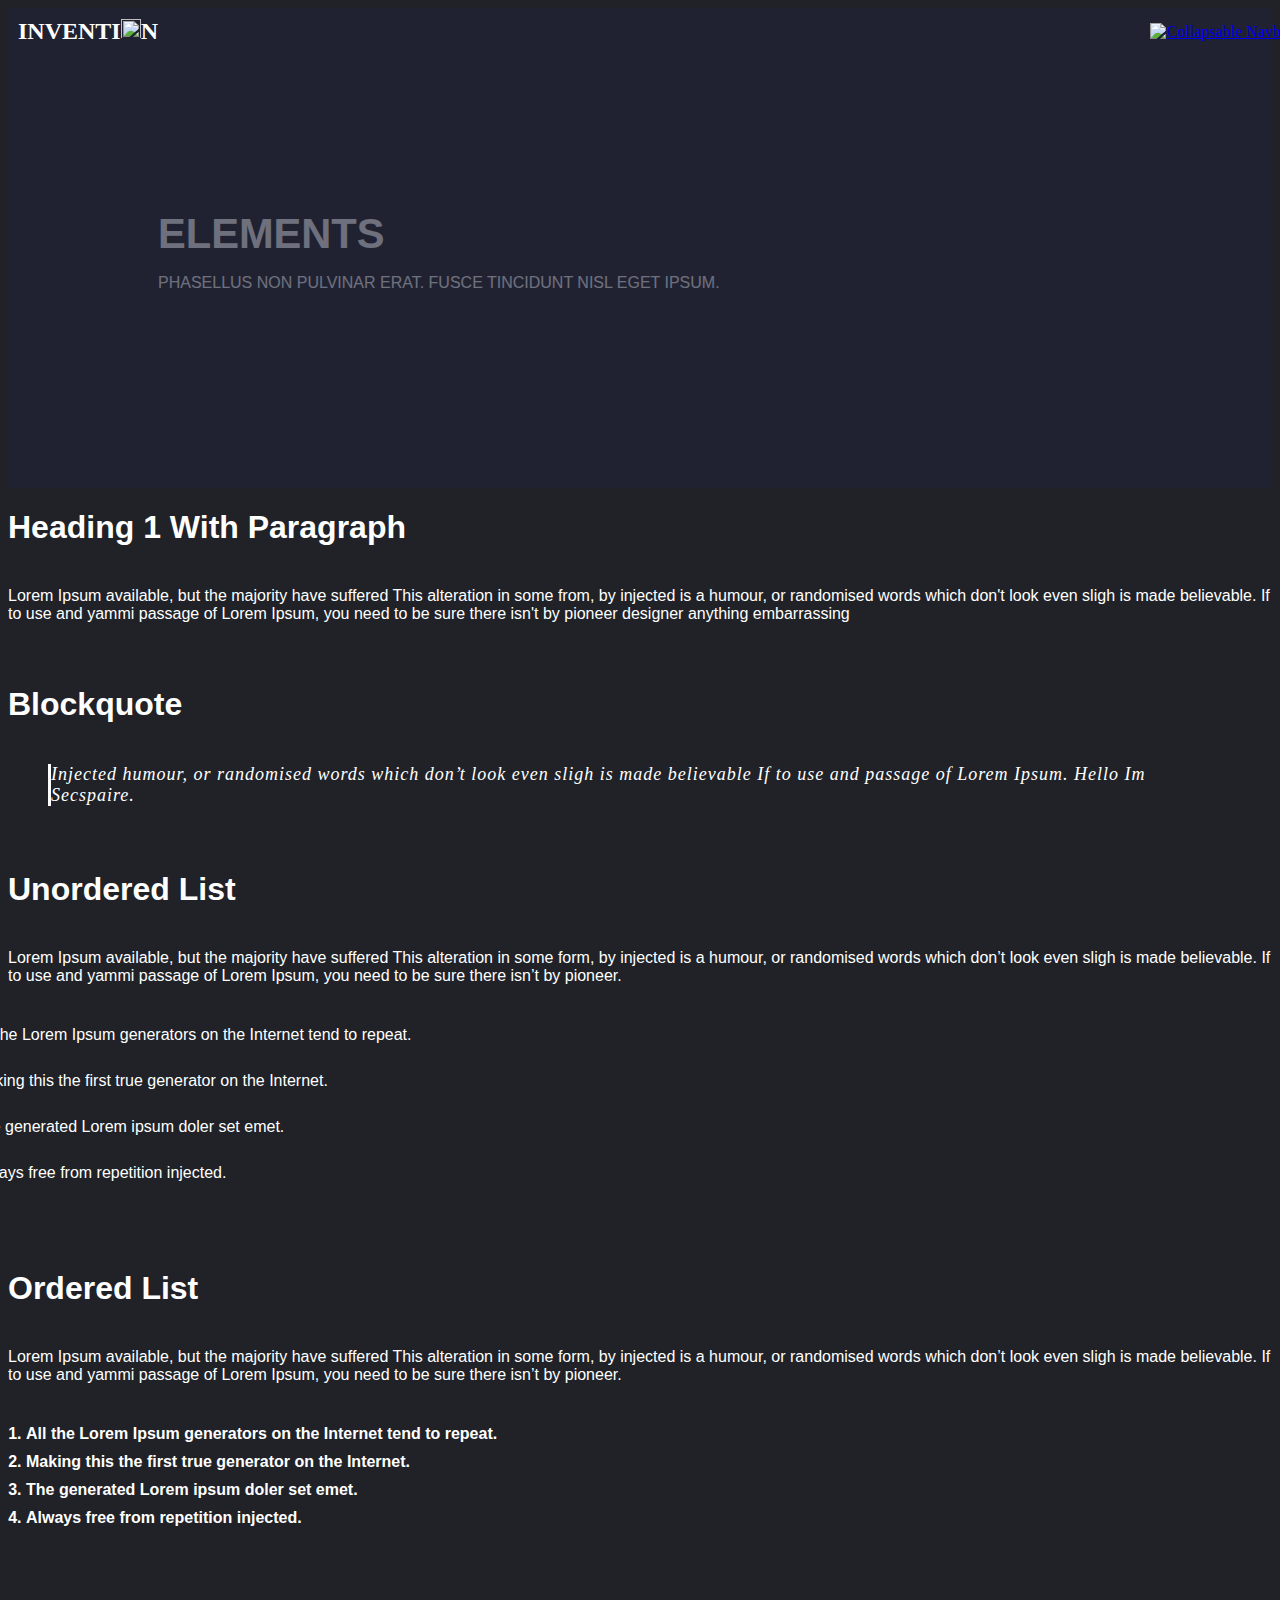
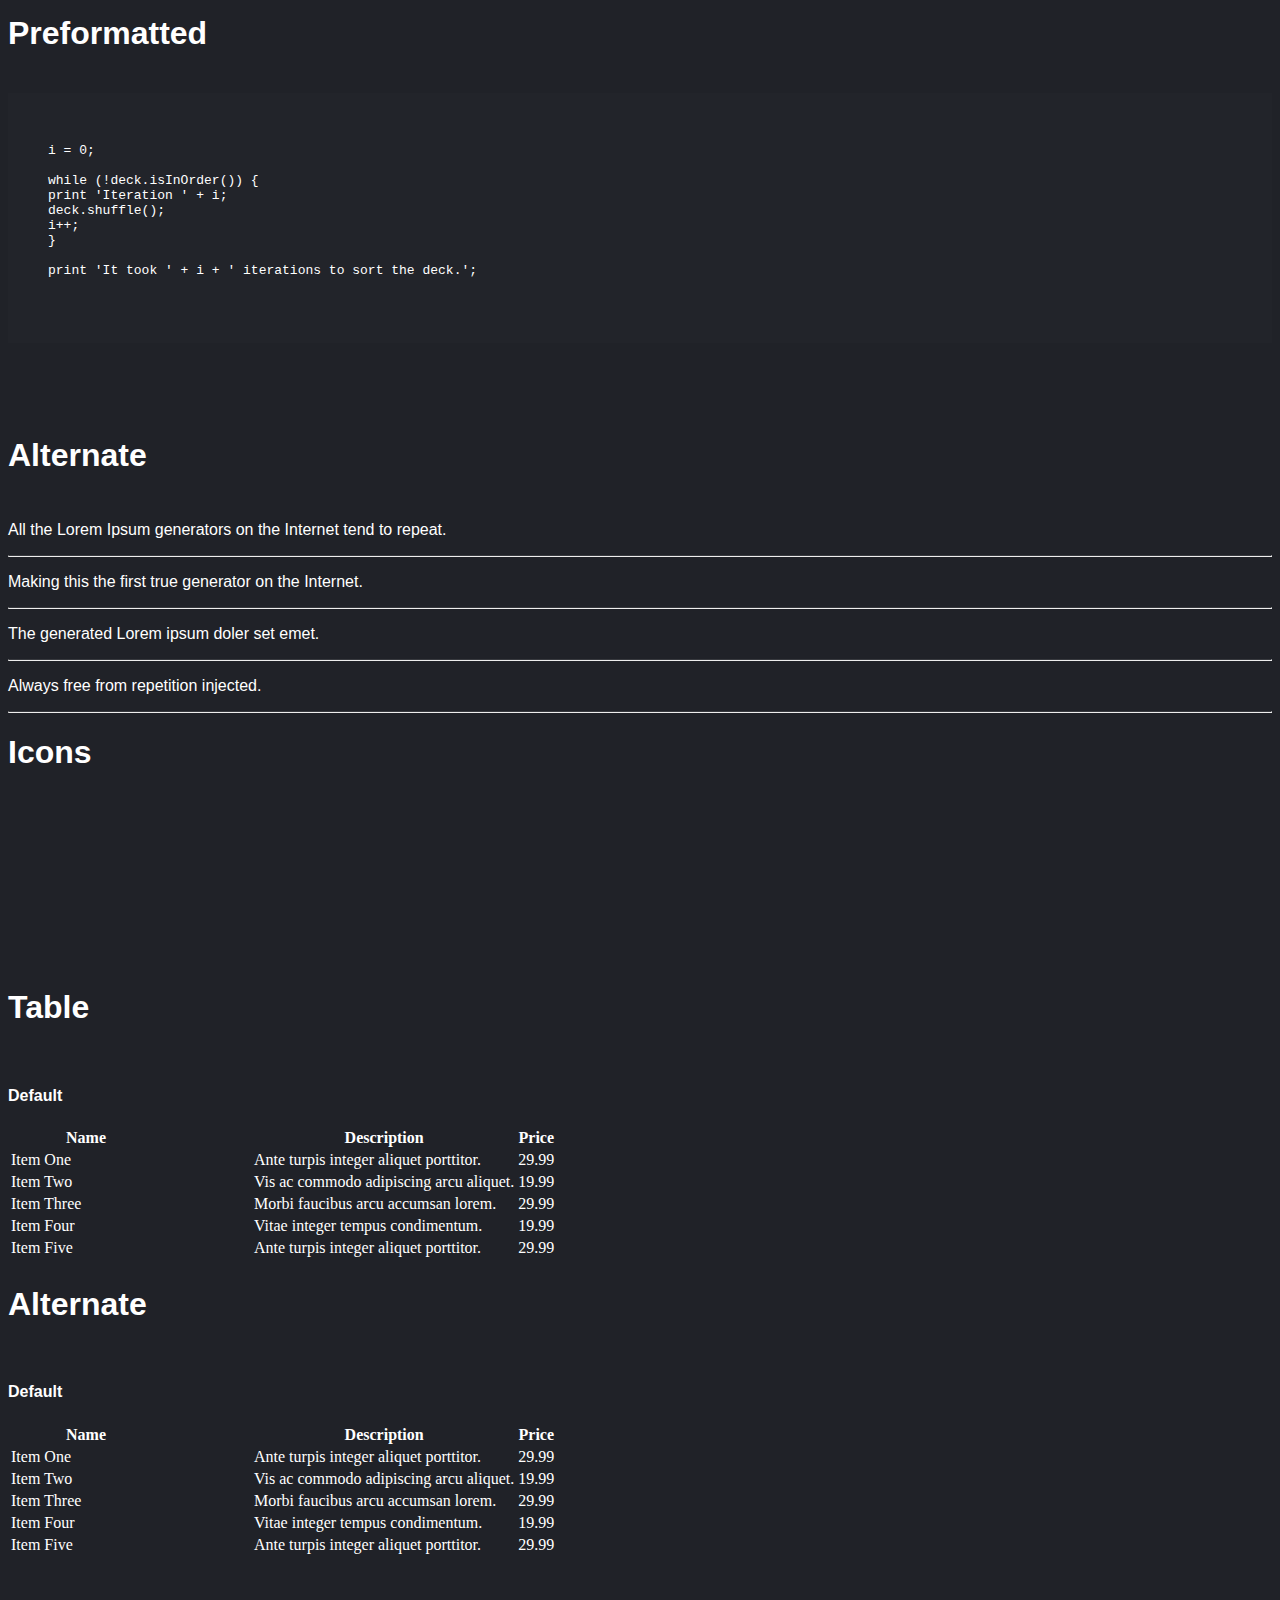
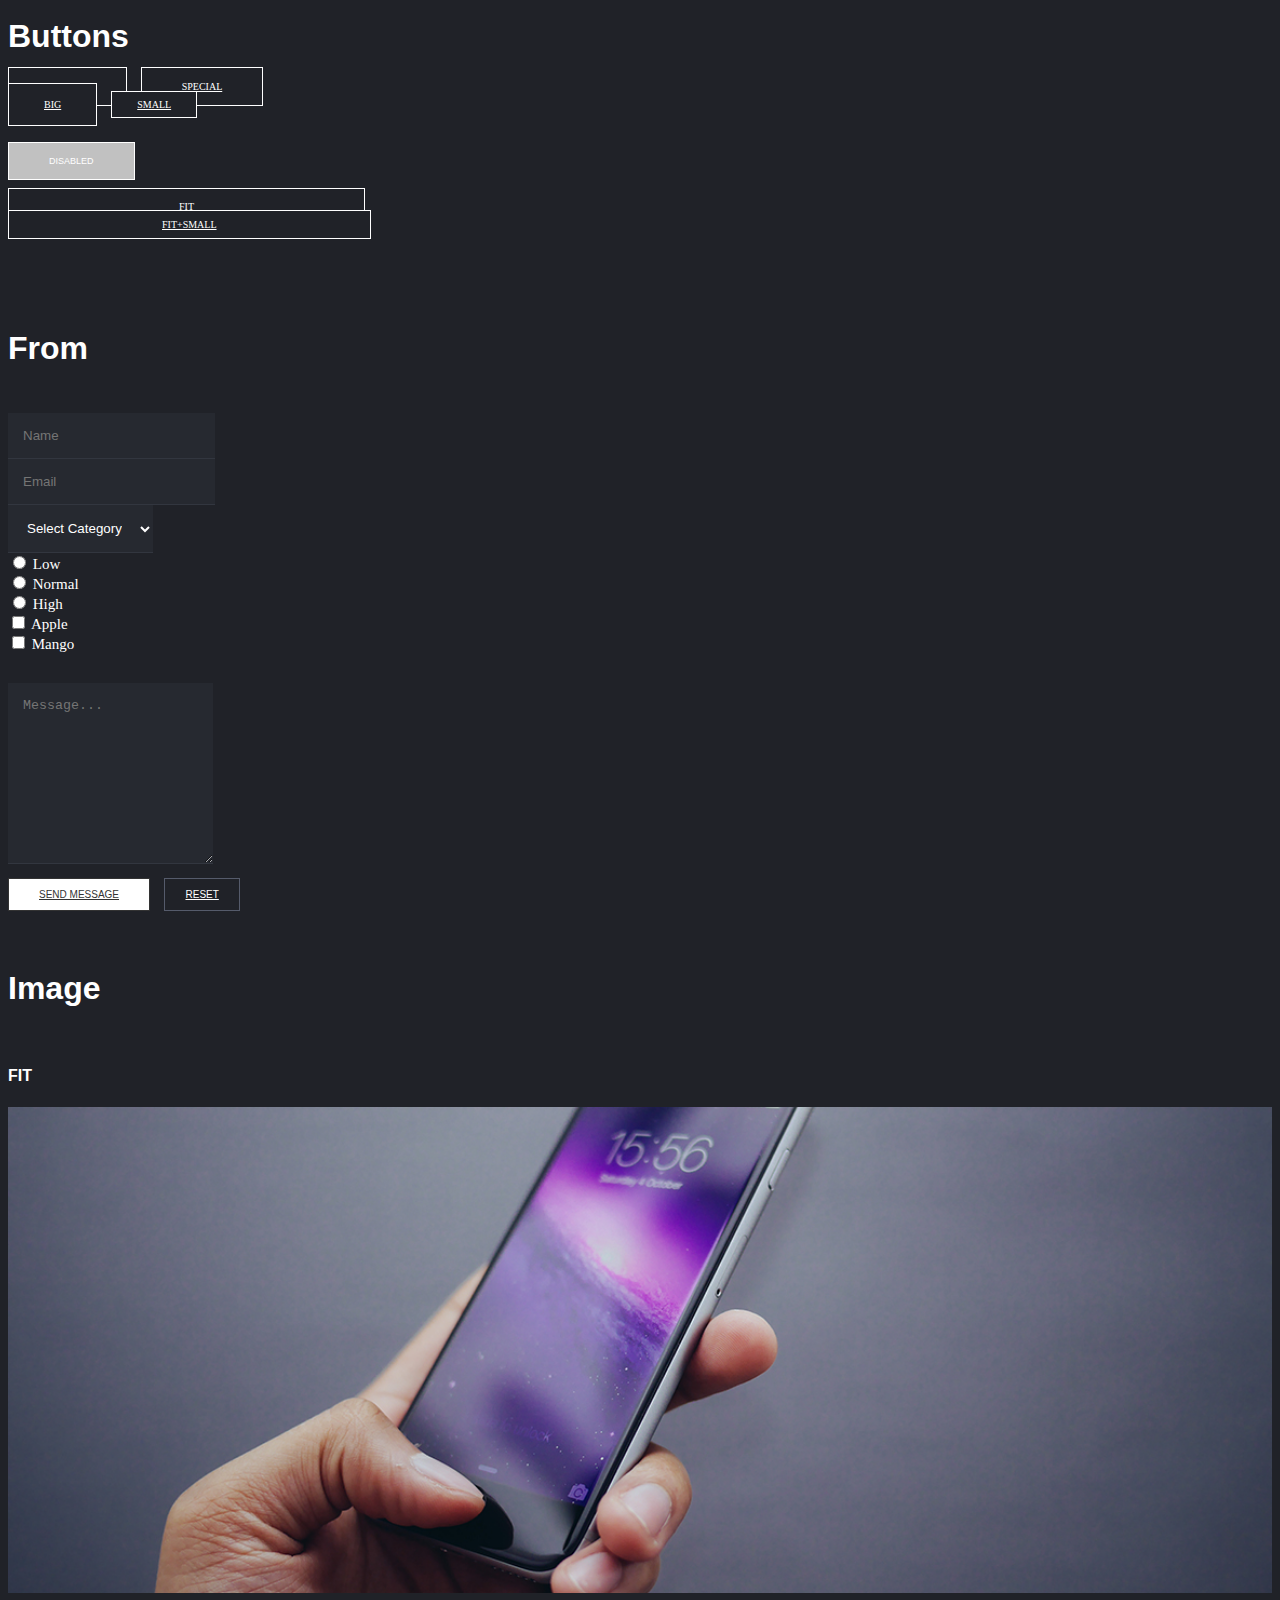
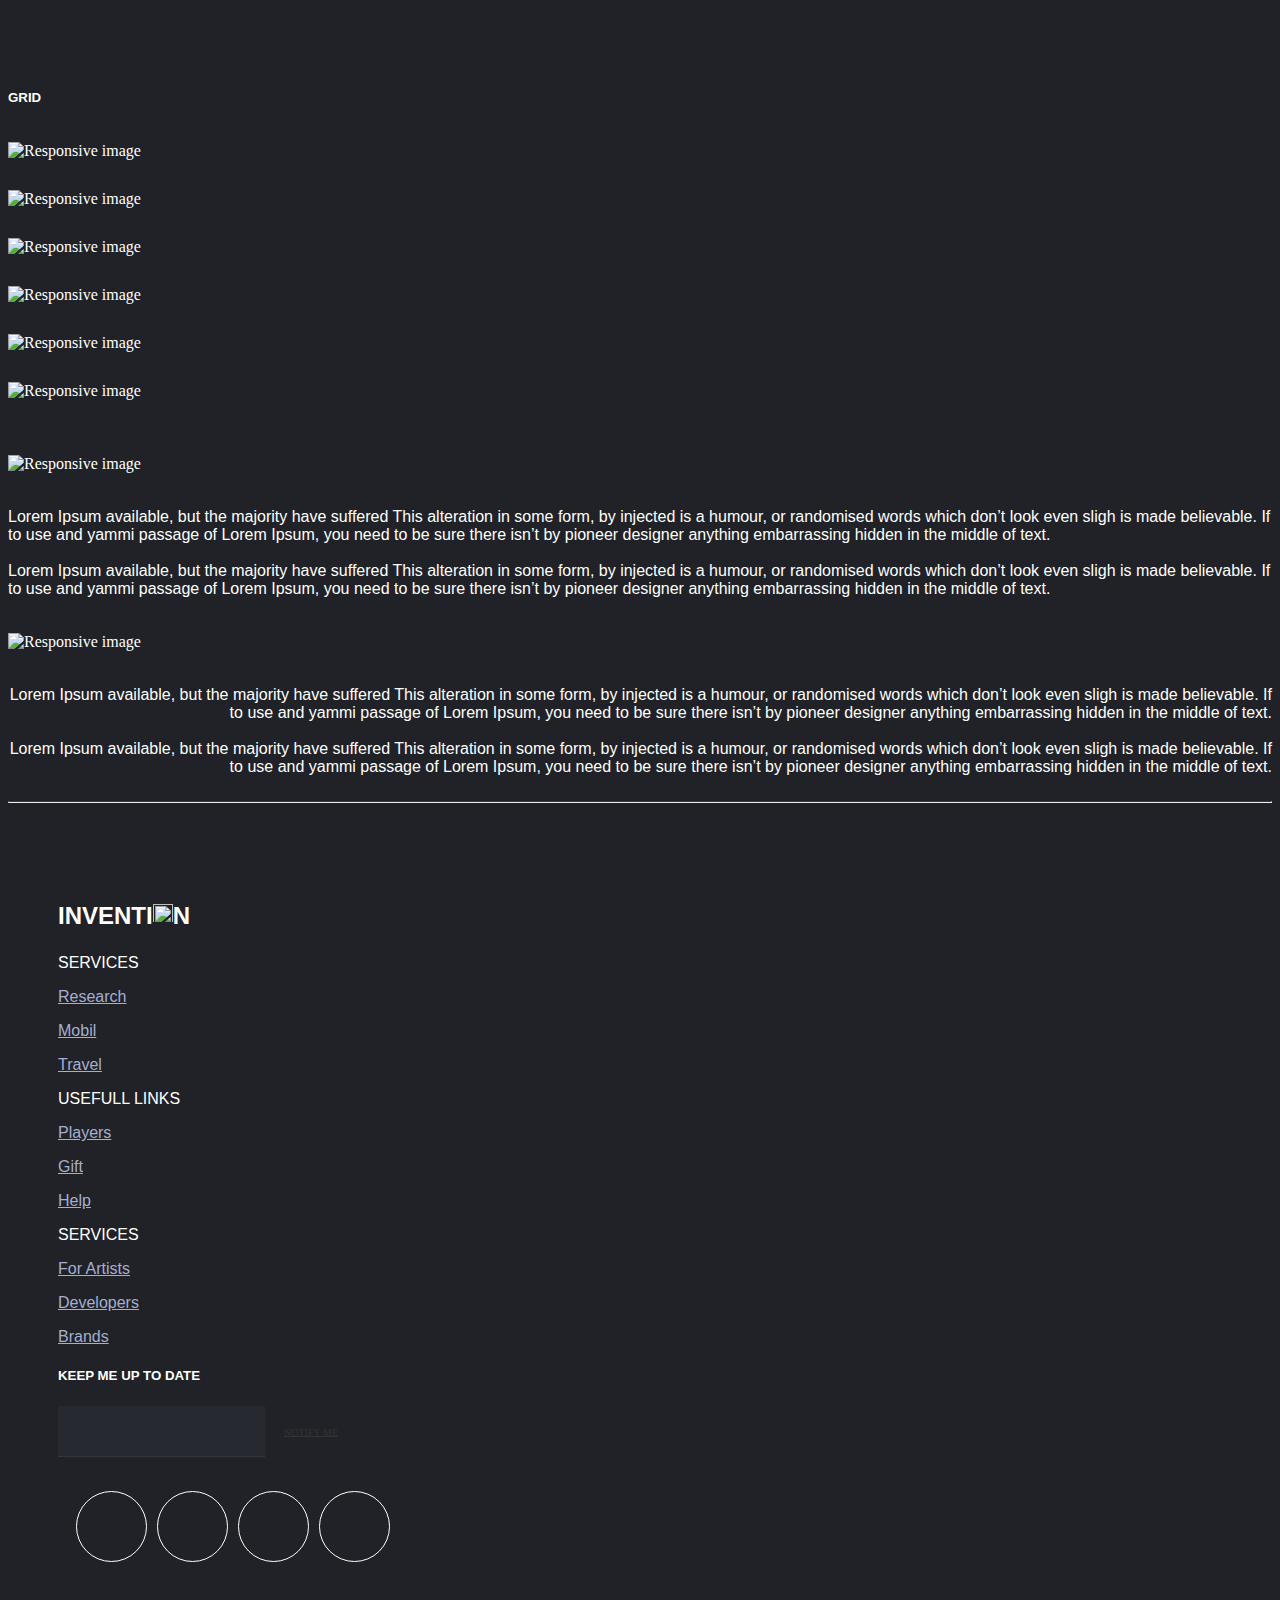
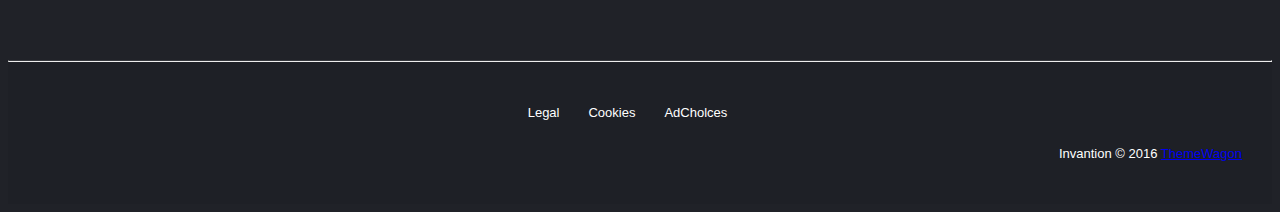
==== commit 7beb4518: "Merge remote-tracking branch 'refs/remotes/origin/Kakon'" ====
--- a/elements.html
+++ b/elements.html
@@ -15,36 +15,36 @@
 	</head>
 
 	<body>
+		<section class="head">
+			<div class="container-fluid">
+				<div class="row">
+					<div class="col-md-12">
+						<header class="header">
+							<div class="inner">
+								<a href="#menu" class="nav-bars">
+									<img src="assets/images/nav-icon.png" class="img-responsive" alt="Collapsable Navbar">
+								</a>
+								<a href="index.html" class="logo">
+									INVENTI<span><img src="assets/images/logo.png"></span>N
+								</a>
+							</div>
+						</header>
+
+						<!-- Menu -->
+
+						<nav id="menu">
+							<h2>Menu</h2>
+							<ul>
+								<li><a href="index.html">Home</a></li>
+								<li><a href="elements.html">Elements</a></li>
+							</ul>
+						</nav>
+					</div>
+				</div>
+			</div>
+		</section>
 		<section id="innerheader2" class="innerheader innerheader2">
 			<div class="overlay"></div>
-			<section class="head">
-				<div class="container-fluid">
-					<div class="row">
-						<div class="col-md-12">
-							<header class="header">
-								<div class="inner">
-									<a href="#menu" class="nav-bars">
-										<img src="assets/images/nav-icon.png" class="img-responsive" alt="Collapsable Navbar">
-									</a>
-									<a href="index.html" class="logo">
-										INVENTI<span><img src="assets/images/logo.png"></span>N
-									</a>
-								</div>
-							</header>
-
-							<!-- Menu -->
-
-							<nav id="menu">
-								<h2>Menu</h2>
-								<ul>
-									<li><a href="index.html">Home</a></li>
-									<li><a href="elements.html">Elements</a></li>
-								</ul>
-							</nav>
-						</div>
-					</div>
-				</div>
-			</section>
 			<div class="container">
 				<div class="row pad-small">
 					<div class="col-sm-12">
@@ -215,7 +215,7 @@
 					</div>
 					<div class="row">
 						<div class="col-md-12">
-							<h1>Altarnet</h1><br>
+							<h1>Alternate</h1><br>
 							<div class"row">
 								<div class="table-responsive">
 									<table class="table table-bordered">
@@ -528,7 +528,7 @@
 								<div class="input-group">
 							      	<input type="text" class="form-control notify-me" placeholder="">
 							      	<span class="input-group-btn">
-							        	<button class="btn btn-default" type="button">NOTIFY ME</button>
+							        	<a href="#" class="btn btn-default notify-me" type="button">NOTIFY ME</a>
 							     	</span>
 							    </div>
 							</div>
--- a/assets/css/main.css
+++ b/assets/css/main.css
@@ -1,5 +1,4 @@
-
-/*=-=-=-=--==-=-=-=--= Common Css =-=--=-=--==-=-=-===-*/
+/*--------------------- Common Css Start ----------------*/
 
 * {
 	outline: none;
@@ -30,6 +29,17 @@
 	font-family: 'Rubik-Light', sans-serif;
 	/*font-weight: bold;*/
 }
+
+hr {
+	margin-top: 0px;
+	margin-bottom: 0px;
+	border-top: 1px solid;
+	color: #37393e;
+}
+
+
+/*--------------------- Common Css End ----------------*/
+
 blockquote {
 	font-style: italic;
 	border-left: 3px solid #fff;
@@ -50,6 +60,13 @@
     font-weight: bold;
     margin-left: -22px;
 }
+
+#owl-demo .item img{
+    display: block;
+    width: 100%;
+    height: auto;
+}
+
 /*-------------------- elements-----------------*/
 .btn-tobais {
 	-webkit-transition: all 0.5s ease-in-out;
@@ -98,6 +115,9 @@
 	padding: 7px 25px;
 	border-radius: 30px;
 }
+button[disabled], html input[disabled] {
+	cursor: not-allowed;
+}
 .btn-disabled {
 	background-color: #c1c1c1;
 	color: #fff;
@@ -111,7 +131,7 @@
 }
 @media only screen and (max-width: 400px) {
     .btn-fit {
-        padding: 12px 100px;
+        padding: 12px 90px;
     }
 }
 .btn-fit-small {
@@ -121,7 +141,7 @@
 }
 @media only screen and (max-width: 400px) {
     .btn-fit-small {
-        padding: 12px 85px;
+        padding: 8px 79px;
     }
 }
 .hover-off:hover{
@@ -198,20 +218,19 @@
 .contact-form {
 	padding-bottom: 30px;
 }
+
+.star {
+	color: red;
+}
 /*-------------------- ./ elements --------------*/
-hr {
-	margin-top: 0px;
-	margin-bottom: 0px;
-	border-top: 1px solid;
-	color: #37393e;
-}
+
 /*.container-fluid {
 	padding-left: 0px;
 	padding-right: 0px;
 }*/
-.a {
-	padding-top: 130px;
-	padding-bottom: 130px;
+.contact-field {
+	padding-top: 100px;
+	padding-bottom: 100px;
 }
 /*.carousel-inner > .item > img,
   .carousel-inner > .item > a > img {
@@ -230,7 +249,7 @@
 }
 .message {
 	padding: 60px;
-	border-color: #a5afce;
+	/*border-color: #a5afce;*/
 }
 .btn {
 	border-radius: 0px;
@@ -274,16 +293,16 @@
 .contact-info-content .img-wrapper {
     border: 1px solid #fff;
     border-radius: 50%;
-    width: 50px;
-    height: 50px;
+    width: 35px;
+    height: 35px;
     display: inline-block;
 }
 
 .contact-info-content .img-wrapper img {
     display: block;
     margin: auto;
-    padding-top: 11px;
-    padding: 10px;
+    /*padding-top: 11px;*/
+    padding: 8px;
 }
 
 .contact-info-content p {
@@ -318,6 +337,18 @@
 }
 .social-icon li {
 	display: inline-block;
+}
+@media only screen and (max-width: 400px) {
+.social-icon a {
+    display: block;
+    margin: 1px;
+    padding: 7px;
+    border: 1px solid #fff;
+    border-radius: 50%;
+    width: 36px;
+    height: 36px;
+    color: #fff;
+	}
 }
 .social-icon a {
     display: block;
@@ -455,11 +486,36 @@
 .social-section {
 	padding: 50px 0px 50px 50px;
 }
-/*--------------------test-----------------*/
+
+/*span .notify-me a {
+	color: #333;
+
+}
+span .notify-me a .btn {
+	padding: 7.5px 12px;
+	
+}*/
+a.notify-me {
+    color: #333;
+    padding: 7.5px 15px;
+}
+
+
+/*-------------------------- Element Head Start----------------------------*/
 .innerheader .pad-small {
-    padding-top: 150px;
+    padding-top: 220px;
     padding-bottom: 180px;
 }
+@media only screen and (max-width: 400px) {
+    .innerheader .inner-title {
+	    padding-left: 0px;
+	    margin-top: -60px;
+	}
+	.innerheader .inner-title .col-md-12 {
+	    padding-left: 14px;
+	}
+}
+
 .innerheader .inner-title {
     padding-left: 150px;
     margin-top: -60px;
@@ -477,7 +533,7 @@
 .innerheader {
     background: url(../images/slider2.jpg);
     background-size: cover;
-    background-repeat: no-repeat;
+    background-repeat: repeat;
     background-position: center center;
     position: relative;
 }
@@ -496,8 +552,10 @@
 }
 
 .head {
-    background-color: transparent;
-    padding: 15px 0px;
+    position: absolute;
+    z-index: 9;
+    width: 100%;
+    padding: 10px;
 }
 
 .logo {
@@ -516,9 +574,69 @@
     height: 20px;
     margin-top: -5px;
 }
-/*---------------------test end--------------*/
-
-/* Menu */
+/*-------------------------- Element Head End ----------------------------*/
+
+/*------------------------ slide show test ------------------*/
+.client-name {
+    color: #fff;
+    font-size: 10px;
+    text-transform: uppercase;
+    margin-top: 20px;
+    font-family: 'Montserrat', sans-serif;
+    letter-spacing: 1px;
+}
+.section-devider {
+    margin: 0 auto;
+    width: 100px;
+    height: 1px;
+    border-top: 1px solid #fbfbfb;
+    margin-top: 15px;
+    margin-bottom: 50px;
+}
+
+
+.testimonial-speech {
+    color: #fff;
+    padding-left: 15px;
+    padding-right: 15px;
+    font-family: 'weblysleek_uisemilight_italic';
+}
+/*p {
+    font-size: 21px;
+    font-family: 'weblysleek_uilight';
+    color: rgb(99, 99, 99);
+    line-height: 1.667;
+}*/
+.img-qoute {
+    vertical-align: top;
+    width: 24px;
+    margin-right: 5px;
+}
+.testimonial-sliders .owl-controls {
+    position: absolute;
+    top: 50%;
+    width: 100%;
+}
+.testimonial-sliders .owl-controls .owl-buttons div {
+    background: transparent !important;
+}
+.testimonial-sliders .owl-controls .owl-prev {
+    float: left;
+}
+.testimonial-sliders .owl-controls .owl-buttons div {
+    background: transparent !important;
+}
+.testimonial-sliders .owl-controls .owl-next {
+    float: right;
+}
+
+/*--------------------------slide show end-------------------*/
+
+
+
+
+
+/*-------------------------- Menu start ----------------------------*/
 
 	.wrapper {
 		-moz-transition: opacity 0.45s ease;
@@ -544,7 +662,7 @@
 		max-width: 80%;
 		height: 100%;
 		-webkit-overflow-scrolling: touch;
-		background: #333;
+		background: #2a2e3d;
 		color: #ffffff;
 		cursor: default;
 		visibility: hidden;
@@ -577,6 +695,7 @@
 				padding-bottom: 30px;
 				margin-top: 10px;
 				margin-bottom: 15px;
+				font-weight: bold;
 			}
 
 				#menu > .inner > ul > li {
@@ -586,10 +705,11 @@
 
 					#menu > .inner > ul > li a {
 						display: block;
-						padding: 7px 0px;
+						padding: 5px 0px;
 						line-height: 1.5;
 						border: 0;
 						color: inherit;
+						font-size: 20px;
 					}
 
 					#menu > .inner > ul > li:first-child {
@@ -727,3 +847,201 @@
 			margin-right: 0px;
 		}
 
+/*-------------------------- Menu End ----------------------------*/
+
+.testimonial {
+    background-size: 100% 100%;
+    z-index: -1;
+    color: #fff;
+    text-align: center;
+    padding: 90px;
+    background-color: #1e2026;
+}
+
+.owl-carousel .owl-nav .owl-next {
+    position: absolute;
+    left: -10%;
+    top: 21%;
+    
+    background-color: #1e2026;
+    font-size: 25px;
+}
+.owl-carousel .owl-nav .owl-prev {
+    position: absolute;
+    left: 105%;
+    top: 21%;
+    background-color: #1e2026;
+    font-size: 25px;
+}
+.owl-theme .owl-nav [class*=owl-]:hover {
+    background: #fff;
+    color: #1e2026;
+    text-decoration: none;
+    padding-right: 0px;
+    border-radius: 0px;
+}
+/*---------------------- Home Head Start ------------------*/
+.owl-carousel .owl-dot {
+    background-color: transparent;
+    border-radius: 100%;
+    border: 1px solid white;
+    display: inline-block;
+    padding: 5px 5px;
+    margin-right: 5px;
+}
+.owl-carousel .owl-dot.active {
+    background-color: #fff;/*
+    border-color: #e1666a;*/
+}
+.owl-theme .owl-dots .owl-dot span {
+    width: 0px;
+    height: 0px;
+    margin: 0px 0px;
+}
+
+.header_slide img.img-responsive {
+    margin: 0px;
+}
+.owl-theme .owl-dots {
+    position: absolute;
+    bottom: 50px;
+    width: 100%;
+}
+
+/*---------------------- Home Head End ------------------*/
+
+/*---------------------- popup section test start -------------*/
+.no-gutter.gallery-pad {
+    padding-bottom: 30px;
+}
+.gallery-pad {
+    padding-top: 30px;
+}
+.no-gutter>[class*=col-] {
+    padding-right: 0;
+    padding-left: 0;
+}
+.img-box {
+    position: relative;
+    overflow: hidden;
+}
+.img-box img {
+    width: calc(100% + 60px);
+    height: calc(100% + 60px);
+    transition: opacity .35s,-webkit-transform .45s;
+    transition: opacity .35s,transform .45s;
+    -webkit-transform: translate3d(-40px,0,0);
+    transform: translate3d(-40px,0,0);
+}
+img {
+    border: 0;
+}
+.img-caption {
+    background-image: linear-gradient(to top,rgba(17,17,17,.9),rgba(17,17,17,0));
+    padding: 15px;
+    position: absolute;
+    top: auto;
+    bottom: -52px;
+    width: 100%;
+    transition: all .4s;
+}
+.caption-text {
+    float: left;
+}
+.img-caption span {
+    color: #fff;
+    font-size: 1rem;
+    text-transform: capitalize;
+    font-weight: 600;
+}
+.caption-social {
+    float: right;
+}
+.caption-social span a {
+    color: #fff;
+}
+a {
+    background-color: transparent;
+}
+.caption-social span a i {
+    display: inline-block;
+    margin-left: 7px;
+}
+.img-wrapper {
+    background-color: #111;
+}
+.img-sidebar {
+    padding: 30px;
+    background-color: #fff;
+    position: relative;
+    /*height: 88vh;*/
+}
+.img-sidebar .sidebar-header {
+    margin-bottom: 15px;
+}
+.img-sidebar .img-title {
+    font-size: 1.414rem;
+}
+.author-meta span {
+    font-size: 1rem;
+}
+.img-sidebar .sidebar-content {
+    /*padding-bottom: 30px;
+    border-bottom: 1px solid rgba(0,0,0,.1);*/
+    margin-bottom: 30px;
+}
+ul {
+    padding: 0;
+    list-style-type: none;
+}
+.img-sidebar .img-meta ul li {
+    font-size: 1rem;
+    margin-bottom: 10px;
+}
+.img-sidebar .img-meta ul li span {
+    display: inline-block;
+    margin-right: 10px;
+    font-weight: 600;
+}
+
+.img-title h4 {
+	color: #333;
+}
+.author-meta span {
+	color: #333;
+}
+.author-name span {
+	color: #333;
+}
+.sidebar-content p{
+	color: #333;
+}
+.img-lightbox img {
+	max-width: 111%;
+	margin: 0px;
+}
+
+.slide1 {
+    background: url(../images/slider1.jpg);
+    background-size: cover;
+    background-repeat: repeat;
+    background-position: center center;
+    position: relative;
+}
+.slide2 {
+    background: url(../images/slider2.jpg);
+    background-size: cover;
+    background-repeat: repeat;
+    background-position: center center;
+    position: relative;
+}
+.slide3 {
+    background: url(../images/slider3.jpg);
+    background-size: cover;
+    background-repeat: repeat;
+    background-position: center center;
+    position: relative;
+}
+
+
+/*---------------------- popup section test End -------------*/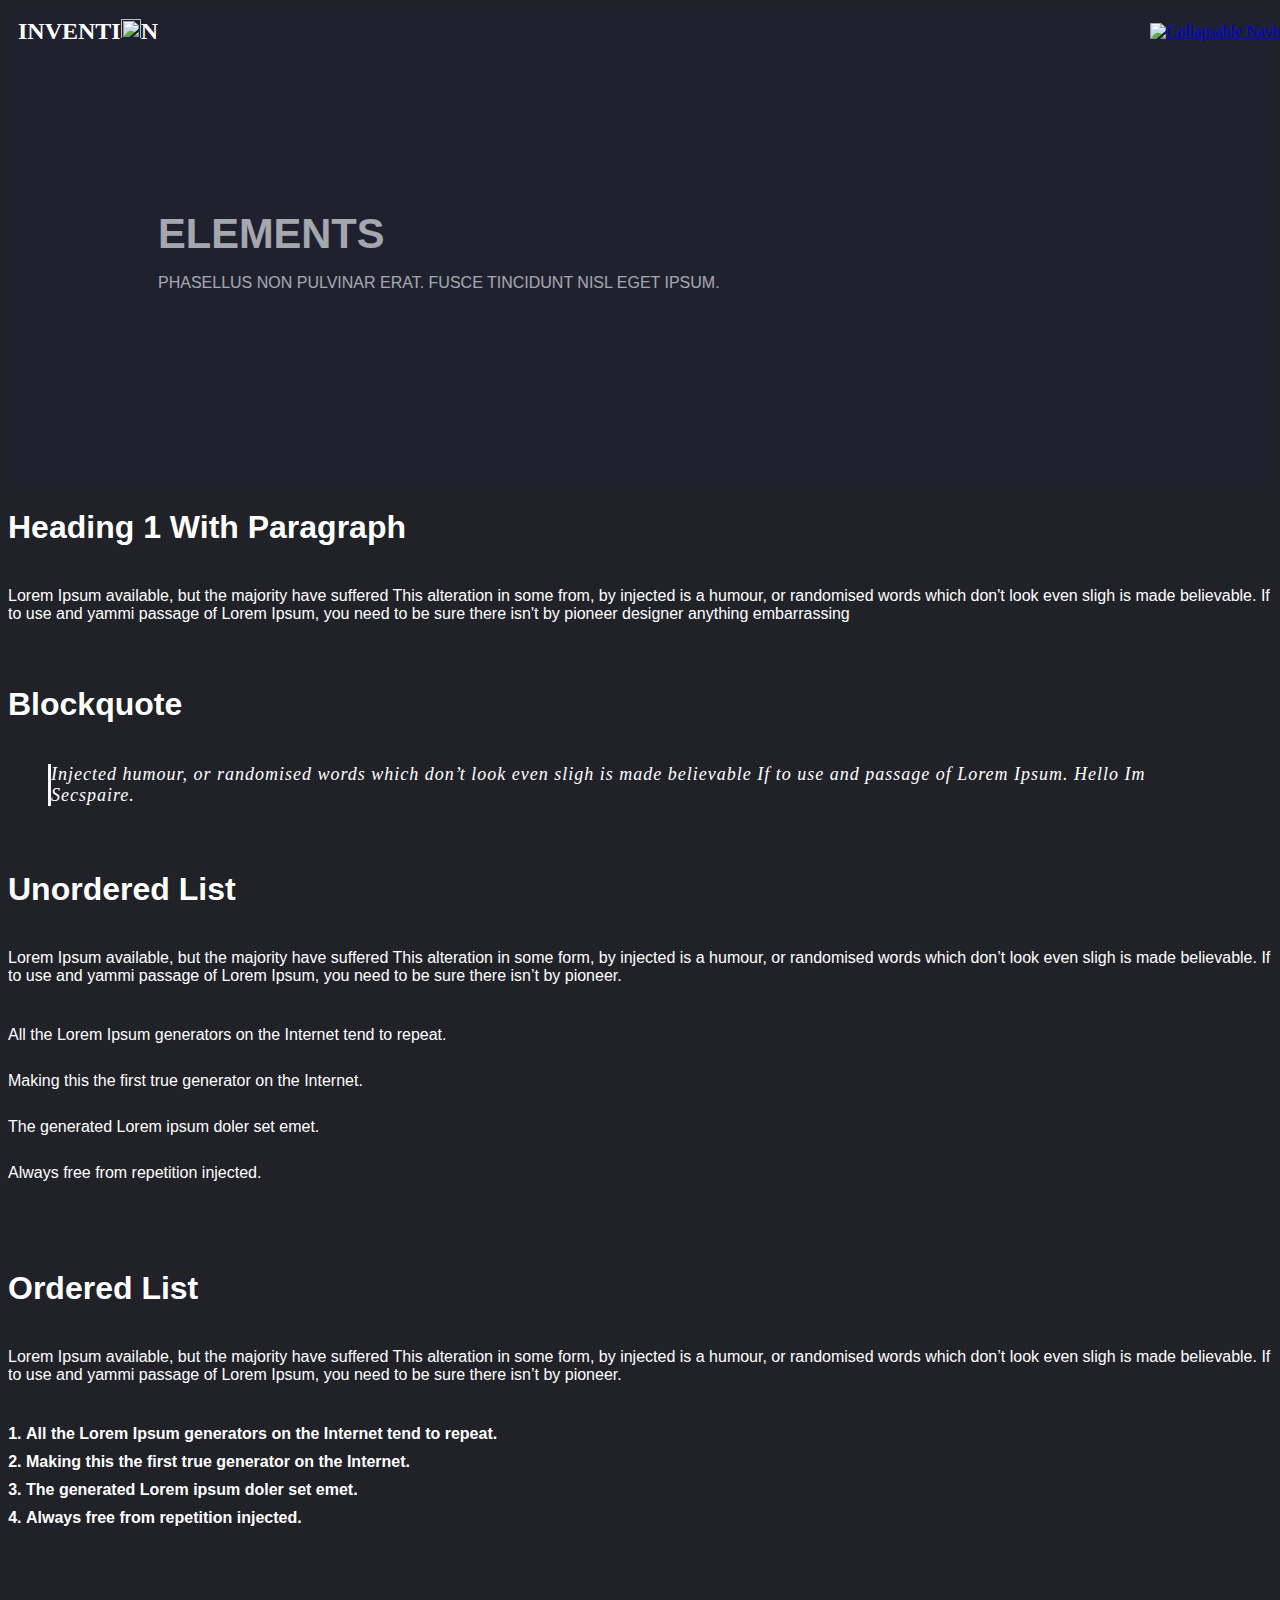
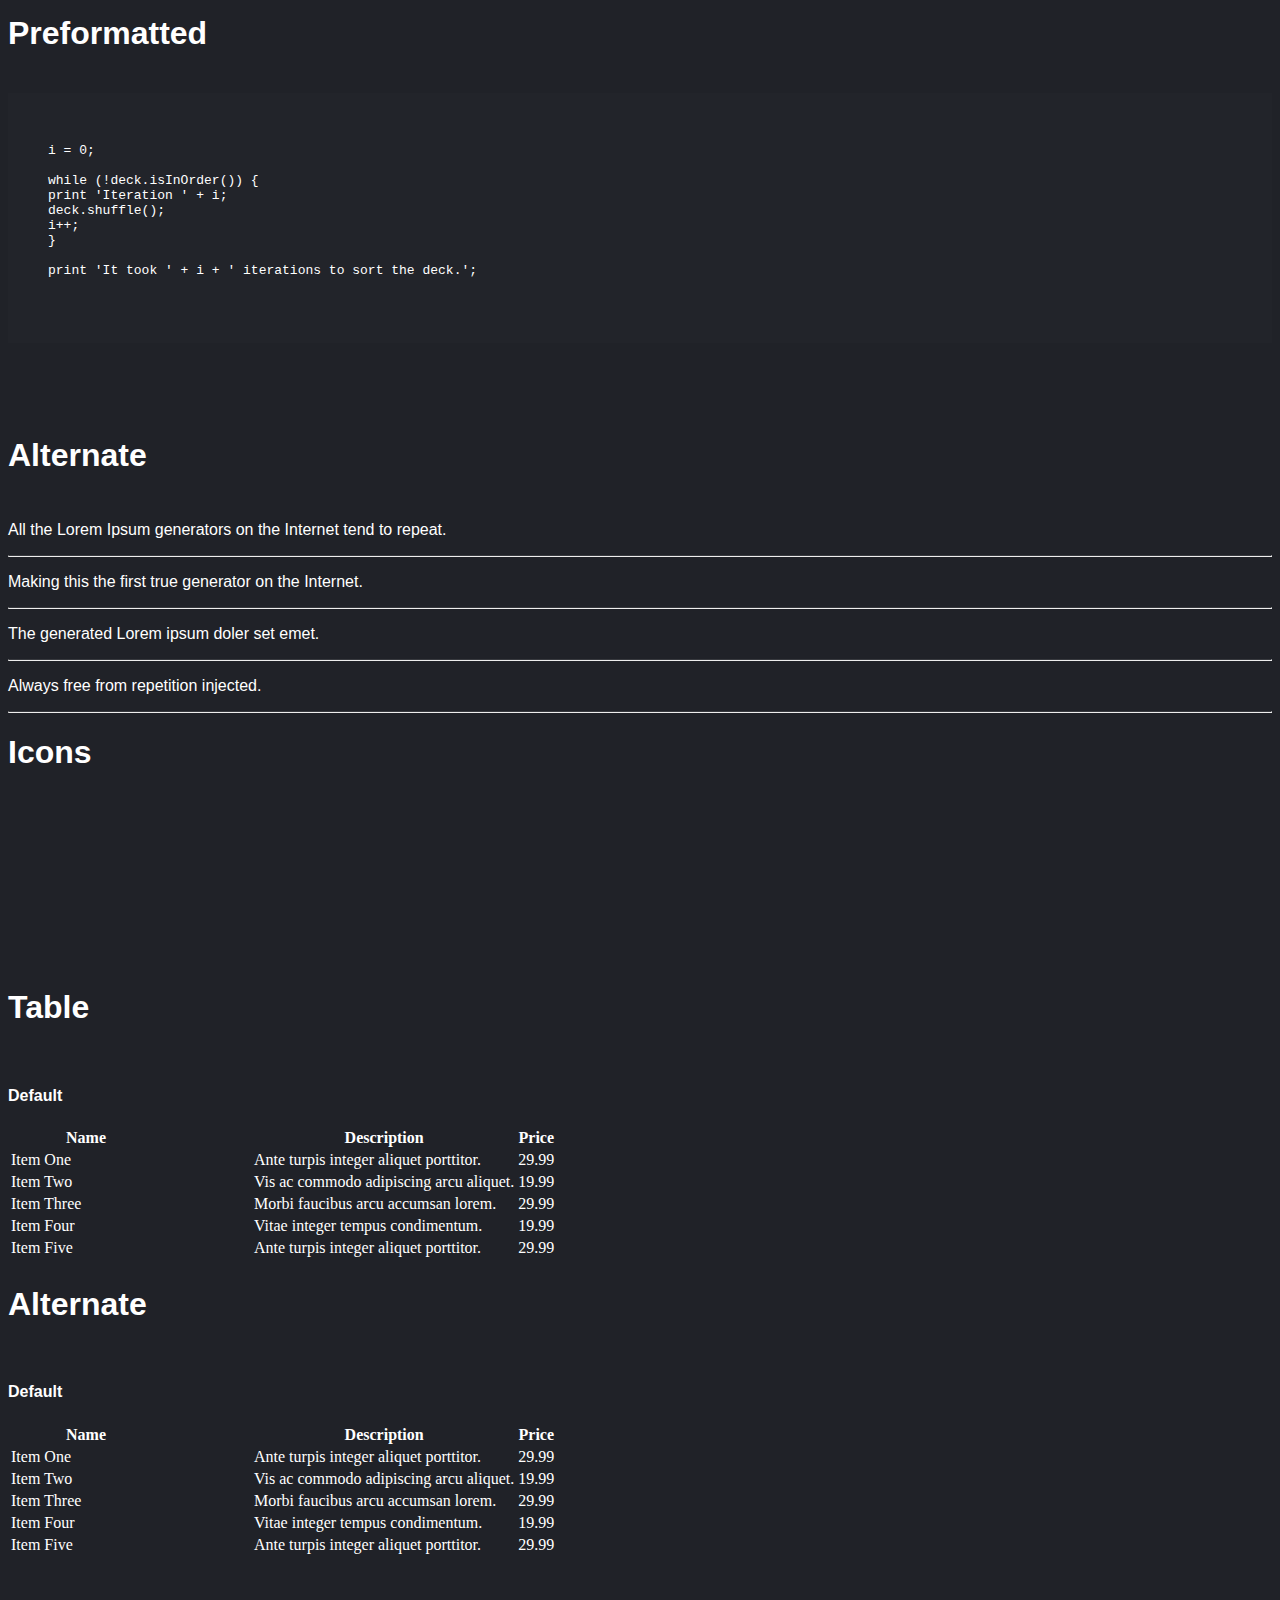
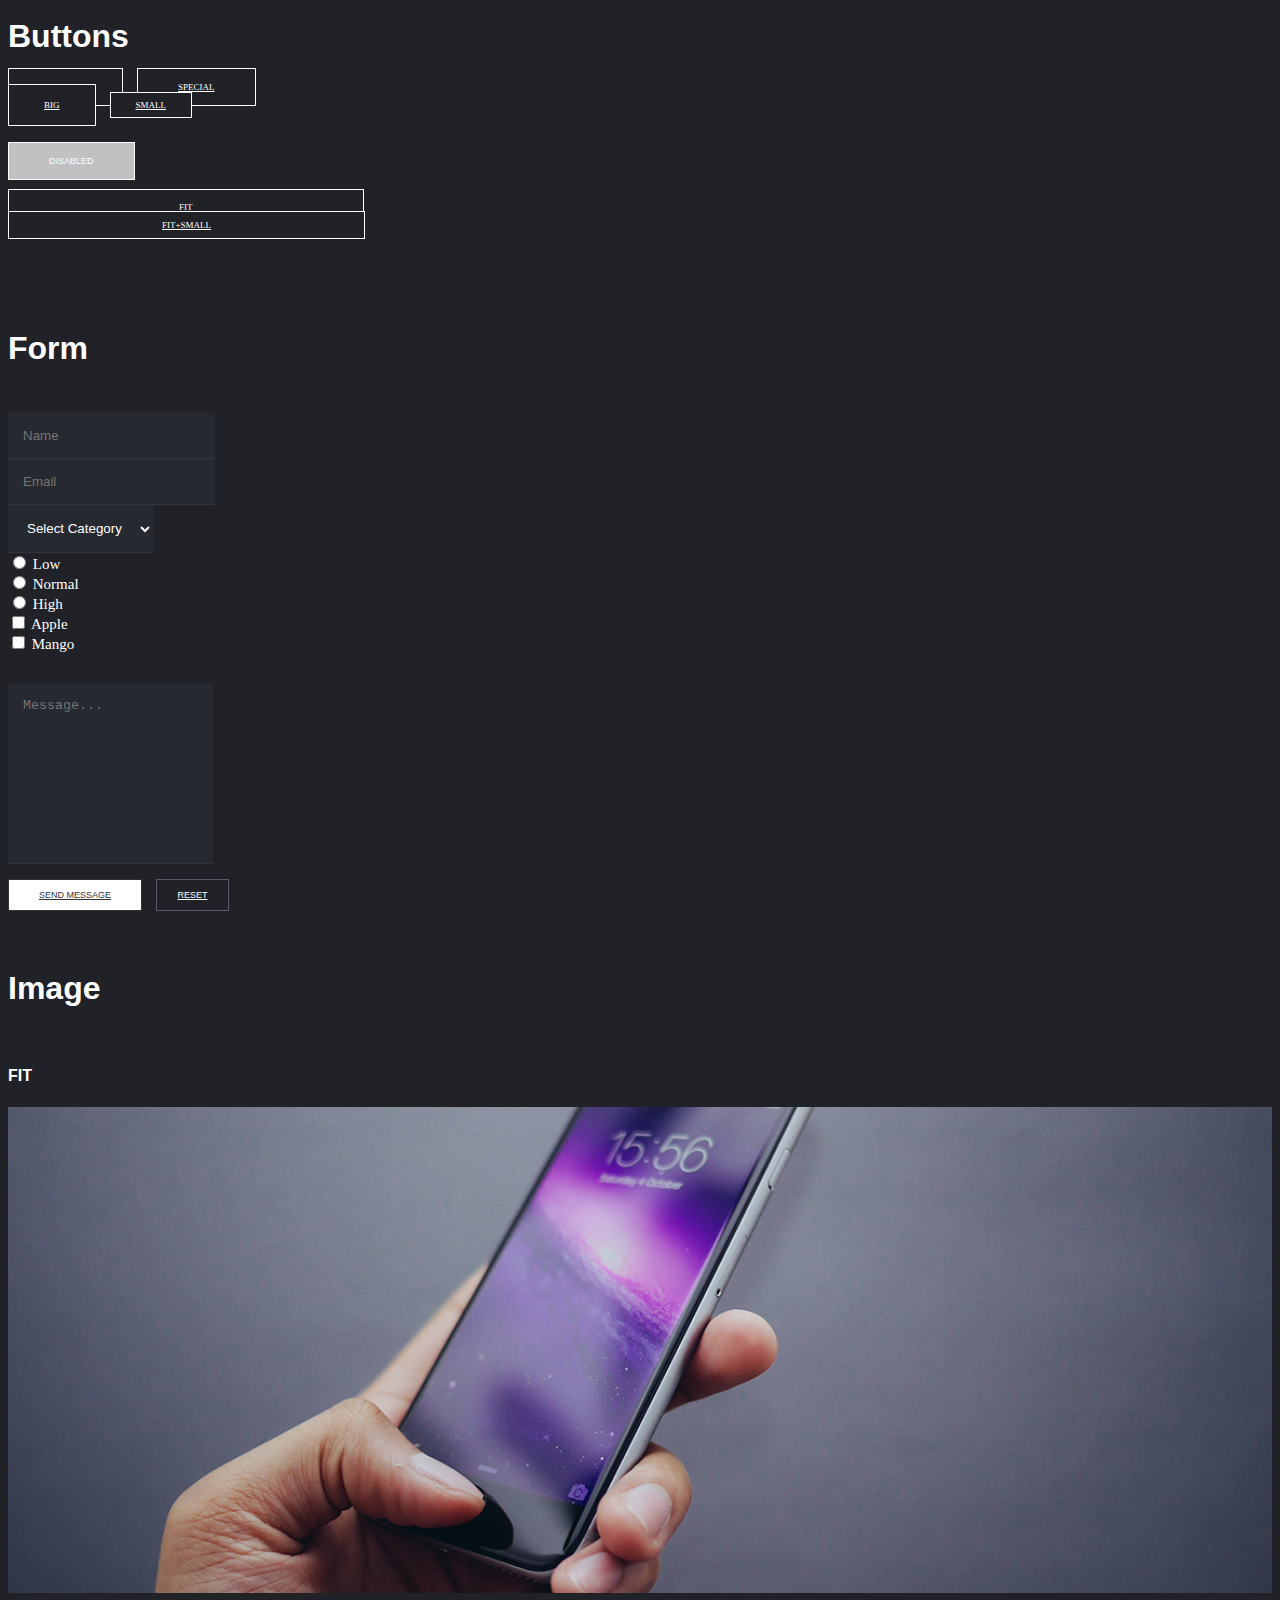
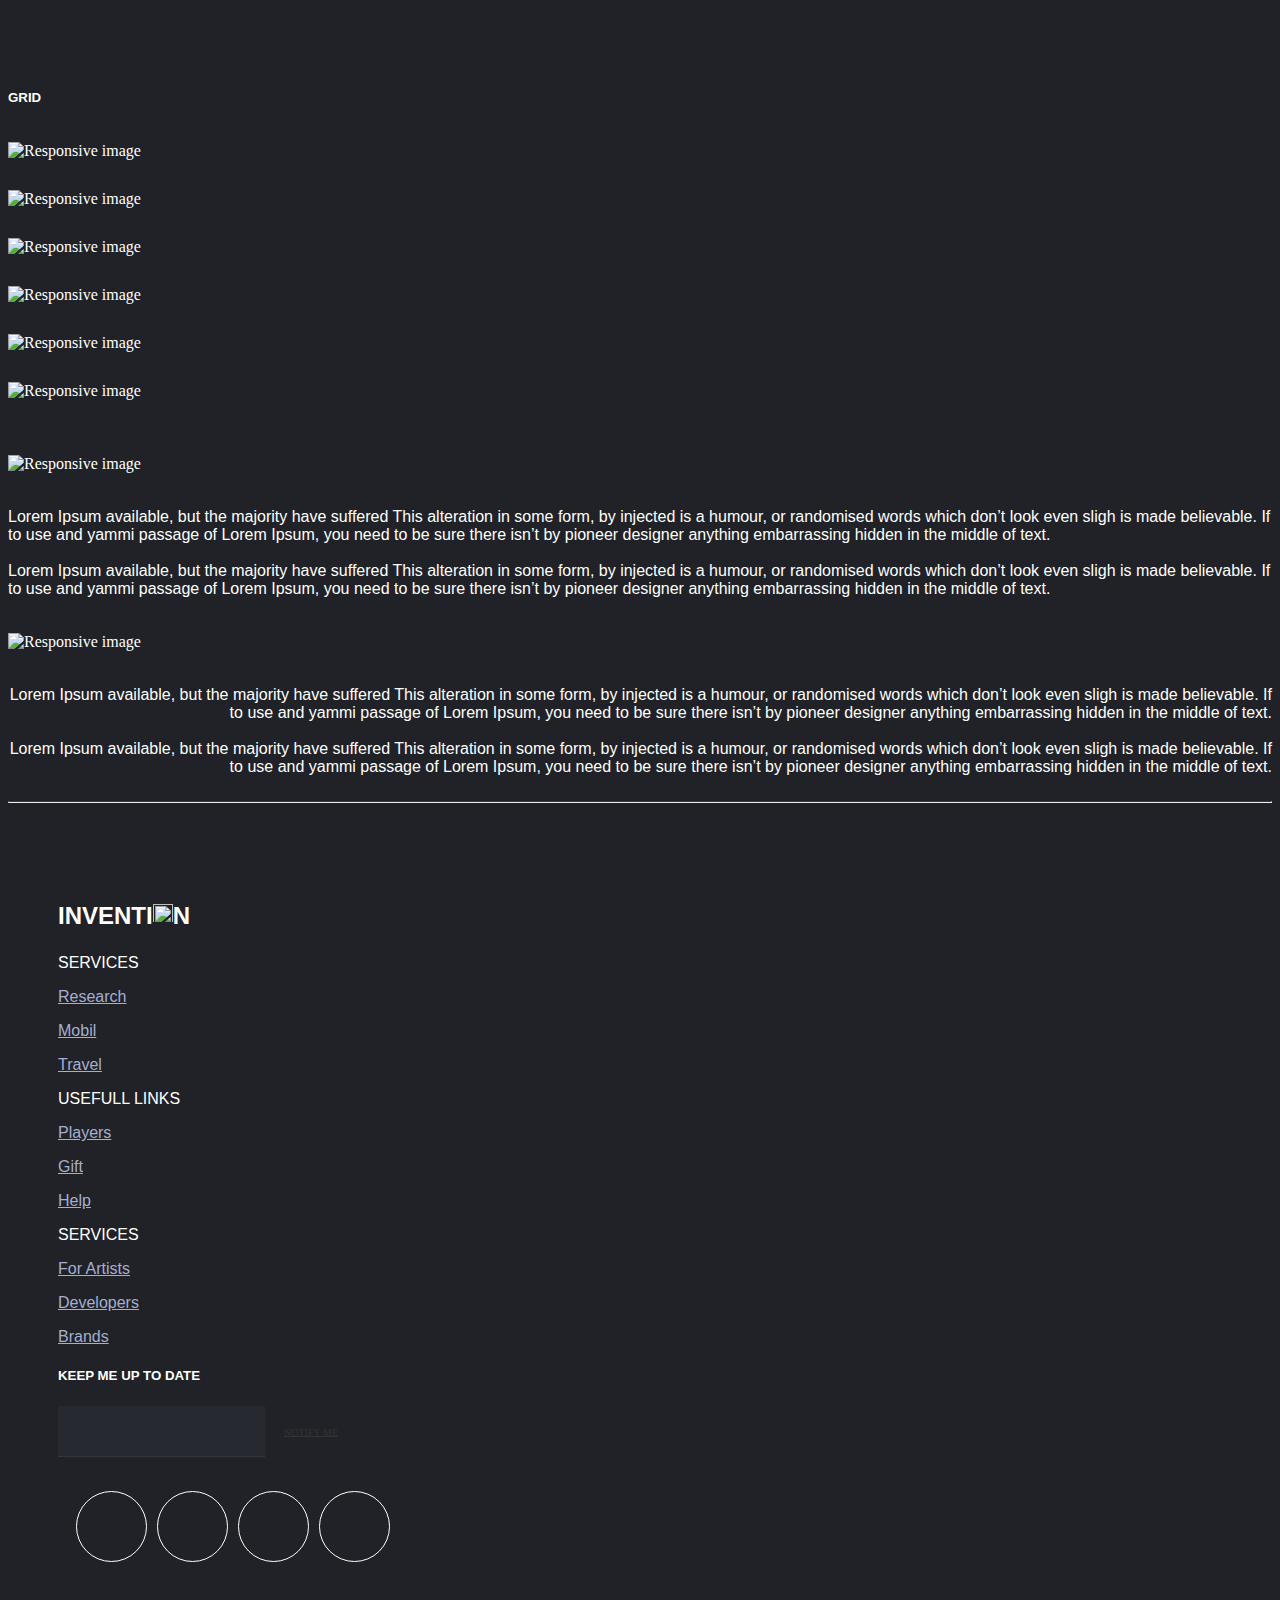
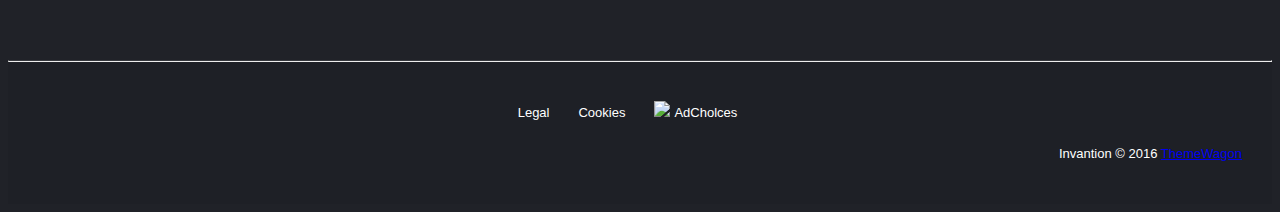
==== commit 60c9c814: "full responsive" ====
--- a/elements.html
+++ b/elements.html
@@ -6,7 +6,7 @@
 	<meta charset="utf-8"/>
 	<meta name="viewport" content="width=device-width, initial-scale=1"/>
 	<link rel="stylesheet" type="text/css" href="assets/css/bootstrap.min.css">
-	<link rel="stylesheet" href="owlcarousel/owl.carousel.min.css">
+	<!-- <link rel="stylesheet" href="owlcarousel/owl.carousel.min.css"> -->
 	<link rel="stylesheet" href="assets/ionicons-2.0.1/css/ionicons.min.css">
 	<link rel="stylesheet" href="assets/font-awesome/css/font-awesome.min.css">
 	<link rel="stylesheet" href="assets/css/owl.carousel.css">
@@ -55,11 +55,13 @@
 					</div>
 				</div>
 			</div>
-		</section>			
+		</section>	
 		<div class="container">
 			<section class="paragraph">
-				<h1>Heading 1 With Paragraph</h1>
+				<div class="container">
+					<h1>Heading 1 With Paragraph</h1>
 					<p>Lorem Ipsum available, but the majority have suffered This alteration in some from, by injected is a humour, or randomised words which don't look even sligh is made believable. If to use and yammi passage of Lorem Ipsum, you need to be sure there isn't by pioneer designer anything embarrassing</p>
+				</div>				
 			</section>
 			<section class="blockquote">
 				<h1>Blockquote</h1>
@@ -141,19 +143,23 @@
 				<div class="col-md-12">
 					<div class="row">
 						<div class="col-md-6">
-							<h1>Alternate</h1>
-							<p>All the Lorem Ipsum generators on the Internet tend to repeat.</p><hr>
-							<p>Making this the first true generator on the Internet.</p><hr>
-							<p>The generated Lorem ipsum doler set emet.</p><hr>
-							<p>Always free from repetition injected.</p><hr>
+							<div>
+								<h1>Alternate</h1>
+								<p>All the Lorem Ipsum generators on the Internet tend to repeat.</p><hr>
+								<p>Making this the first true generator on the Internet.</p><hr>
+								<p>The generated Lorem ipsum doler set emet.</p><hr>
+								<p>Always free from repetition injected.</p><hr>
+							</div>
 						</div>
 						<div class="col-md-6">
-							<h1>Icons</h1>
-							<li class="fa fa-facebook" aria-hidden="true"></li>
-							<li class="fa fa-twitter" aria-hidden="true"></li>
-							<li class="fa fa-angle-left" aria-hidden="true"></li>
-							<li class="fa fa-angle-right" aria-hidden="true"></li>
-							<li class="fa fa-expand" aria-hidden="true"></li>
+							<div class="icons">
+								<h1>Icons</h1>
+								<li class="fa fa-facebook" aria-hidden="true"></li>
+								<li class="fa fa-twitter" aria-hidden="true"></li>
+								<li class="fa fa-angle-left" aria-hidden="true"></li>
+								<li class="fa fa-angle-right" aria-hidden="true"></li>
+								<li class="fa fa-expand" aria-hidden="true"></li>
+							</div>
 						</div>
 					</div>
 				</div>
@@ -320,7 +326,7 @@
 				<!-- Form -->
 					<div class="row">
 						<div class="col-md-12">
-							<h1>From</h1>
+							<h1>Form</h1>
 							<form class="form-name-email">
 								<div class="row">
 									<div class="col-md-6">
@@ -595,6 +601,7 @@
 					<div class="col-md-6" align="center">
 						<p>Legal</p>
 						<p>Cookies</p>
+						<img src="assets/images/add.png">
 						<p>AdCholces</p>
 					</div>
 				</div>
@@ -612,7 +619,9 @@
 		<script src="assets/js/jquery-3.1.0.min.js"></script>
 		<script src="assets/js/bootstrap.min.js"></script>
 		<script src="assets/js/jquery.magnific-popup.min.js"></script>
+		<script src="assets/js/owl.carousel.min.js"></script>
 		<script src="assets/js/script.js"></script>
+
 		<script>
 			// ===== Scroll to Top ==== 
 			
--- a/assets/css/main.css
+++ b/assets/css/main.css
@@ -12,12 +12,7 @@
 	-webkit-font-smoothing: antialiased;
 }
 
-/*.background-image {
-	background-image: "assets/images/1.jpg";
-}*/
-
 p {
-	/*color: #fff;*/
 	font-family: 'Rubik-Light', sans-serif;
 	/*font-weight: lighter;*/
 	font-size: 16px;
@@ -37,7 +32,9 @@
 	color: #37393e;
 }
 
-
+textarea {
+	resize: none;
+}
 /*--------------------- Common Css End ----------------*/
 
 blockquote {
@@ -51,7 +48,7 @@
     list-style-type: square;
     font-size: bold;
    /* font-weight: bold;*/
-    margin-left: -35px;
+    /*margin-left: -35px;*/
 }
 .ordarlist {
 	font-family: 'Roboto', sans-serif;
@@ -87,8 +84,6 @@
     padding-bottom: 60px;
 }
 .btn-defalt {
-
-	/*background-color: #333;*/
 	color: #fff;
 	padding: 13px 40px;
 	border-radius: 20px;
@@ -98,19 +93,16 @@
     color: #333;
 }
 .btn-special {
-	/*background-color: #333;*/
 	color: #fff;
 	padding: 13px 40px;
 	border-radius: 20px;
 }
 .btn-big {
-	/*background-color: #333;*/
 	color: #fff;
 	padding: 15px 35px;
 	border-radius: 30px;
 }
 .btn-small {
-	/*background-color: #333;*/
 	color: #fff;
 	padding: 7px 25px;
 	border-radius: 30px;
@@ -125,7 +117,6 @@
 	border-radius: 0px;	
 }
 .btn-fit {
-	/*background-color: #333;*/
 	color: #fff;
 	padding: 12px 170px;
 }
@@ -135,7 +126,6 @@
     }
 }
 .btn-fit-small {
-	/*background-color: #333;*/
 	color: #fff;
 	padding: 8px 153px;
 }
@@ -174,6 +164,12 @@
 .from-group {
     padding-top: 30px;
 }
+
+@media only screen and (max-width: 767px){
+.text-center, .text-right {
+    text-align: left;
+	}
+}
 .checkbox-inline, .radio-inline {
 	
 	font-size: 15px;
@@ -201,6 +197,13 @@
 
 	margin: 20px 0px;
 }
+
+@media only screen and (max-width: 400px) {
+    .second{
+		text-align: left !important;
+	}
+}
+
 .second{
 
 	text-align: right;
@@ -212,7 +215,7 @@
 section.fit-image {
     padding-bottom: 60px;
 }
-img.img-responsive {
+ img.img-responsive {
     margin: 15px 0px;
 }
 .contact-form {
@@ -222,21 +225,18 @@
 .star {
 	color: red;
 }
+
+.galleryFullWidth3col img.img-responsive {
+	margin: 0px;
+	max-width: none;
+}
 /*-------------------- ./ elements --------------*/
 
-/*.container-fluid {
-	padding-left: 0px;
-	padding-right: 0px;
-}*/
 .contact-field {
 	padding-top: 100px;
 	padding-bottom: 100px;
 }
-/*.carousel-inner > .item > img,
-  .carousel-inner > .item > a > img {
-      width: 100%;
-      height: 100%;
-}*/
+
 .text {
 	background-color: #1e2026 ; 
 	text-align: center;
@@ -254,7 +254,7 @@
 .btn {
 	border-radius: 0px;
     margin-right: 10px;
-    font-size: 10px;
+    /*font-size: 10px;*/
     /*padding: 8px 20px;*/
 }
 .send-reset {
@@ -269,21 +269,11 @@
 	border-color: #555b6b;
 	color: #fff;
 }
-/*.address {
-	padding: 10px;
-    width: 50px;
-    height: 50px;
-    border: 1px solid #fff;
-    border-radius: 100%;
-    margin-right: 20px;
-}*/
 
 .contact {
 	border-top: 1px solid red;
 }
-/*.image-text {
-	border-bottom: 1px solid red;
-}*/
+
 /*=-=-=-=-=-=-==-=-=- Contact Info =-=-=-=-=-=-=-=-=-=-=-=-*/
 
 .contact-info {
@@ -313,10 +303,6 @@
 	padding-bottom: 10px;
 }
 
-.img-wrapper {
-	margin-right: 15px;
-}
-
 .social-contact {
 	padding-top: 25px;
 	padding-bottom: 25px;
@@ -338,7 +324,7 @@
 .social-icon li {
 	display: inline-block;
 }
-@media only screen and (max-width: 400px) {
+/*@media only screen and (max-width: 400px) {
 .social-icon a {
     display: block;
     margin: 1px;
@@ -349,7 +335,7 @@
     height: 36px;
     color: #fff;
 	}
-}
+}*/
 .social-icon a {
     display: block;
     margin: 3px;
@@ -395,9 +381,6 @@
 	background-color: #1e2026;
 	padding: 30px;
 }
-/*.right-color a {
-	color: #fff;
-}*/
 
 thead, tbody, tfoot {
     background-color: #202228;
@@ -405,6 +388,12 @@
 
 .table-hover>tbody>tr:hover {
      background-color: #202228; 
+}
+
+@media only screen and (max-width: 400px) {
+    .icons {
+    	padding-top: 35px;
+	}
 }
 
 .alternate-icon .row {
@@ -454,10 +443,6 @@
 	font-size: 16px;
 }
 
-/*section {
-	padding-bottom: 30px;
-}*/
-
 section.blockquote {
     padding-bottom: 25px;
 }
@@ -487,17 +472,10 @@
 	padding: 50px 0px 50px 50px;
 }
 
-/*span .notify-me a {
-	color: #333;
-
-}
-span .notify-me a .btn {
-	padding: 7.5px 12px;
-	
-}*/
 a.notify-me {
     color: #333;
     padding: 7.5px 15px;
+    font-size: 10px;
 }
 
 
@@ -506,7 +484,7 @@
     padding-top: 220px;
     padding-bottom: 180px;
 }
-@media only screen and (max-width: 400px) {
+/*@media only screen and (max-width: 400px) {
     .innerheader .inner-title {
 	    padding-left: 0px;
 	    margin-top: -60px;
@@ -514,11 +492,21 @@
 	.innerheader .inner-title .col-md-12 {
 	    padding-left: 14px;
 	}
+}*/
+
+@media only screen and (max-width: 400px) {
+    .innerheader .inner-title {
+    text-align: center;
+    margin-top: -60px;
+    color: #fff;
+    padding-left: 20px !important
+	}
 }
 
 .innerheader .inner-title {
     padding-left: 150px;
     margin-top: -60px;
+    color: #fff;
 }
 .innerheader2 .inner-title h3 {
     text-transform: uppercase;
@@ -526,10 +514,7 @@
     margin-bottom: 10px;
     /*font-weight: 700;*/
 }
-/*.innerheader2 .inner-title p {
-    font-size: 1.999rem;
-    line-height: 2.2rem;
-}*/
+
 .innerheader {
     background: url(../images/slider2.jpg);
     background-size: cover;
@@ -537,9 +522,7 @@
     background-position: center center;
     position: relative;
 }
-.innerheader .inner-title {
-    color: #fff;
-}
+
 .title {
     margin-left: -75px;
     font-weight: bold;
@@ -548,7 +531,9 @@
     position: absolute;
     width: 100%;
     height: 100%;
-    background-color: rgba(32,36,55,0.65);
+    /*background-color: rgba(32,36,55,0.65);*/
+    background-color: #1d2437;
+    opacity: .4;
 }
 
 .head {
@@ -601,12 +586,7 @@
     padding-right: 15px;
     font-family: 'weblysleek_uisemilight_italic';
 }
-/*p {
-    font-size: 21px;
-    font-family: 'weblysleek_uilight';
-    color: rgb(99, 99, 99);
-    line-height: 1.667;
-}*/
+
 .img-qoute {
     vertical-align: top;
     width: 24px;
@@ -638,214 +618,213 @@
 
 /*-------------------------- Menu start ----------------------------*/
 
-	.wrapper {
-		-moz-transition: opacity 0.45s ease;
-		-webkit-transition: opacity 0.45s ease;
-		-ms-transition: opacity 0.45s ease;
-		transition: opacity 0.45s ease;
+.wrapper {
+	-moz-transition: opacity 0.45s ease;
+	-webkit-transition: opacity 0.45s ease;
+	-ms-transition: opacity 0.45s ease;
+	transition: opacity 0.45s ease;
+	opacity: 1;
+}
+
+#menu {
+	-moz-transform: translateX(22em);
+	-webkit-transform: translateX(22em);
+	-ms-transform: translateX(22em);
+	transform: translateX(22em);
+	-moz-transition: -moz-transform 0.45s ease, visibility 0.45s;
+	-webkit-transition: -webkit-transform 0.45s ease, visibility 0.45s;
+	-ms-transition: -ms-transform 0.45s ease, visibility 0.45s;
+	transition: transform 0.45s ease, visibility 0.45s;
+	position: fixed;
+	top: 0;
+	right: 0;
+	width: 22em;
+	max-width: 80%;
+	height: 100%;
+	-webkit-overflow-scrolling: touch;
+	background: #2a2e3d;
+	color: #ffffff;
+	cursor: default;
+	visibility: hidden;
+	z-index: 10002;
+}
+
+#menu > .inner {
+	-moz-transition: opacity 0.45s ease;
+	-webkit-transition: opacity 0.45s ease;
+	-ms-transition: opacity 0.45s ease;
+	transition: opacity 0.45s ease;
+	-webkit-overflow-scrolling: touch;
+	position: absolute;
+	top: 0;
+	left: 0;
+	width: 100%;
+	height: 100%;
+	padding: 2.75em;
+	opacity: 0;
+	overflow-y: auto;
+}
+
+#menu > .inner > ul {
+	list-style: none;
+	margin: 0 0 1em 0;
+	padding: 0;
+}
+#menu > .inner > h2 {
+	list-style: none;
+	padding-bottom: 30px;
+	margin-top: 10px;
+	margin-bottom: 15px;
+	font-weight: bold;
+}
+
+#menu > .inner > ul > li {
+	padding: 0;
+	/* border-top: solid 1px rgba(255, 255, 255, 0.15); */
+}
+
+#menu > .inner > ul > li a {
+	display: block;
+	padding: 5px 0px;
+	line-height: 1.5;
+	border: 0;
+	color: inherit;
+	font-size: 20px;
+}
+
+#menu > .inner > ul > li:first-child {
+	border-top: 0;
+	margin-top: -1em;
+}
+
+#menu > .close {
+	-moz-transition: opacity 0.45s ease, -moz-transform 0.45s ease;
+	-webkit-transition: opacity 0.45s ease, -webkit-transform 0.45s ease;
+	-ms-transition: opacity 0.45s ease, -ms-transform 0.45s ease;
+	transition: opacity 0.45s ease, transform 0.45s ease;
+	-moz-transform: scale(0.25) rotate(180deg);
+	-webkit-transform: scale(0.25) rotate(180deg);
+	-ms-transform: scale(0.25) rotate(180deg);
+	transform: scale(0.25) rotate(180deg);
+	-webkit-tap-highlight-color: transparent;
+	display: block;
+	position: absolute;
+	top: 3em;
+	right: 6em;
+	width: 6em;
+	text-indent: 6em;
+	height: 3em;
+	border: 0;
+	font-size: 1em;
+	opacity: 0;
+	overflow: hidden;
+	padding: 0;
+	white-space: nowrap;
+}
+
+#menu > .close:before, #menu > .close:after {
+	-moz-transition: opacity 0.2s ease;
+	-webkit-transition: opacity 0.2s ease;
+	-ms-transition: opacity 0.2s ease;
+	transition: opacity 0.2s ease;
+	content: '';
+	display: block;
+	position: absolute;
+	top: 0;
+	left: 0;
+	width: 100%;
+	height: 100%;
+	background-position: center;
+	background-repeat: no-repeat;
+	background-size: 2em 2em;
+}
+
+#menu > .close:before {
+	background-image: url("data:image/svg+xml;charset=utf8,%3Csvg xmlns='http://www.w3.org/2000/svg' width='100' height='100' viewBox='0 0 100 100' preserveAspectRatio='none'%3E%3Cstyle%3Eline %7B stroke-width: 8px%3B stroke: %23f2849e%3B %7D%3C/style%3E%3Cline x1='15' y1='15' x2='85' y2='85' /%3E%3Cline x1='85' y1='15' x2='15' y2='85' /%3E%3C/svg%3E");
+	opacity: 0;
+}
+
+#menu > .close:after {
+	background-image: url("data:image/svg+xml;charset=utf8,%3Csvg xmlns='http://www.w3.org/2000/svg' width='100' height='100' viewBox='0 0 100 100' preserveAspectRatio='none'%3E%3Cstyle%3Eline %7B stroke-width: 8px%3B stroke: %23585858%3B %7D%3C/style%3E%3Cline x1='15' y1='15' x2='85' y2='85' /%3E%3Cline x1='85' y1='15' x2='15' y2='85' /%3E%3C/svg%3E");
+	opacity: 1;
+}
+
+#menu > .close:hover:before {
+	opacity: 1;
+}
+
+#menu > .close:hover:after {
+	opacity: 0;
+}
+
+@media screen and (max-width: 736px) {
+
+	#menu {
+		-moz-transform: translateX(16.5em);
+		-webkit-transform: translateX(16.5em);
+		-ms-transform: translateX(16.5em);
+		transform: translateX(16.5em);
+		width: 16.5em;
+	}
+
+	#menu > .inner {
+		padding: 2.75em 1.5em;
+	}
+
+	#menu > .close {
+		top: 0.5em;
+		left: -4.25em;
+		width: 4.25em;
+		text-indent: 4.25em;
+	}
+
+	#menu > .close:before, #menu > .close:after {
+		background-size: 1.5em 1.5em;
+	}
+}
+
+body.is-menu-visible #wrapper {
+	-moz-pointer-events: none;
+	-webkit-pointer-events: none;
+	-ms-pointer-events: none;
+	pointer-events: none;
+	cursor: default;
+	opacity: 0.25;
+}
+
+body.is-menu-visible #menu {
+	-moz-transform: translateX(0);
+	-webkit-transform: translateX(0);
+	-ms-transform: translateX(0);
+	transform: translateX(0);
+	visibility: visible;
+}
+
+	body.is-menu-visible #menu > * {
 		opacity: 1;
 	}
 
-	#menu {
-		-moz-transform: translateX(22em);
-		-webkit-transform: translateX(22em);
-		-ms-transform: translateX(22em);
-		transform: translateX(22em);
-		-moz-transition: -moz-transform 0.45s ease, visibility 0.45s;
-		-webkit-transition: -webkit-transform 0.45s ease, visibility 0.45s;
-		-ms-transition: -ms-transform 0.45s ease, visibility 0.45s;
-		transition: transform 0.45s ease, visibility 0.45s;
-		position: fixed;
+	body.is-menu-visible #menu .close {
+		-moz-transform: scale(1.0) rotate(0deg);
+		-webkit-transform: scale(1.0) rotate(0deg);
+		-ms-transform: scale(1.0) rotate(0deg);
+		transform: scale(1.0) rotate(0deg);
+		opacity: 1;
+	}
+
+	.nav-bars {
+		position: absolute;
+		right: 15px;
+		width: auto;
+		height: auto;
 		top: 0;
-		right: 0;
-		width: 22em;
-		max-width: 80%;
-		height: 100%;
-		-webkit-overflow-scrolling: touch;
-		background: #2a2e3d;
-		color: #ffffff;
-		cursor: default;
-		visibility: hidden;
-		z-index: 10002;
-	}
-
-		#menu > .inner {
-			-moz-transition: opacity 0.45s ease;
-			-webkit-transition: opacity 0.45s ease;
-			-ms-transition: opacity 0.45s ease;
-			transition: opacity 0.45s ease;
-			-webkit-overflow-scrolling: touch;
-			position: absolute;
-			top: 0;
-			left: 0;
-			width: 100%;
-			height: 100%;
-			padding: 2.75em;
-			opacity: 0;
-			overflow-y: auto;
-		}
-
-			#menu > .inner > ul {
-				list-style: none;
-				margin: 0 0 1em 0;
-				padding: 0;
-			}
-			#menu > .inner > h2 {
-				list-style: none;
-				padding-bottom: 30px;
-				margin-top: 10px;
-				margin-bottom: 15px;
-				font-weight: bold;
-			}
-
-				#menu > .inner > ul > li {
-					padding: 0;
-					/* border-top: solid 1px rgba(255, 255, 255, 0.15); */
-				}
-
-					#menu > .inner > ul > li a {
-						display: block;
-						padding: 5px 0px;
-						line-height: 1.5;
-						border: 0;
-						color: inherit;
-						font-size: 20px;
-					}
-
-					#menu > .inner > ul > li:first-child {
-						border-top: 0;
-						margin-top: -1em;
-					}
-
-		#menu > .close {
-			-moz-transition: opacity 0.45s ease, -moz-transform 0.45s ease;
-			-webkit-transition: opacity 0.45s ease, -webkit-transform 0.45s ease;
-			-ms-transition: opacity 0.45s ease, -ms-transform 0.45s ease;
-			transition: opacity 0.45s ease, transform 0.45s ease;
-			-moz-transform: scale(0.25) rotate(180deg);
-			-webkit-transform: scale(0.25) rotate(180deg);
-			-ms-transform: scale(0.25) rotate(180deg);
-			transform: scale(0.25) rotate(180deg);
-			-webkit-tap-highlight-color: transparent;
-			display: block;
-			position: absolute;
-			top: 3em;
-			right: 6em;
-			width: 6em;
-			text-indent: 6em;
-			height: 3em;
-			border: 0;
-			font-size: 1em;
-			opacity: 0;
-			overflow: hidden;
-			padding: 0;
-			white-space: nowrap;
-		}
-
-			#menu > .close:before, #menu > .close:after {
-				-moz-transition: opacity 0.2s ease;
-				-webkit-transition: opacity 0.2s ease;
-				-ms-transition: opacity 0.2s ease;
-				transition: opacity 0.2s ease;
-				content: '';
-				display: block;
-				position: absolute;
-				top: 0;
-				left: 0;
-				width: 100%;
-				height: 100%;
-				background-position: center;
-				background-repeat: no-repeat;
-				background-size: 2em 2em;
-			}
-
-			#menu > .close:before {
-				background-image: url("data:image/svg+xml;charset=utf8,%3Csvg xmlns='http://www.w3.org/2000/svg' width='100' height='100' viewBox='0 0 100 100' preserveAspectRatio='none'%3E%3Cstyle%3Eline %7B stroke-width: 8px%3B stroke: %23f2849e%3B %7D%3C/style%3E%3Cline x1='15' y1='15' x2='85' y2='85' /%3E%3Cline x1='85' y1='15' x2='15' y2='85' /%3E%3C/svg%3E");
-				opacity: 0;
-			}
-
-			#menu > .close:after {
-				background-image: url("data:image/svg+xml;charset=utf8,%3Csvg xmlns='http://www.w3.org/2000/svg' width='100' height='100' viewBox='0 0 100 100' preserveAspectRatio='none'%3E%3Cstyle%3Eline %7B stroke-width: 8px%3B stroke: %23585858%3B %7D%3C/style%3E%3Cline x1='15' y1='15' x2='85' y2='85' /%3E%3Cline x1='85' y1='15' x2='15' y2='85' /%3E%3C/svg%3E");
-				opacity: 1;
-			}
-
-			#menu > .close:hover:before {
-				opacity: 1;
-			}
-
-			#menu > .close:hover:after {
-				opacity: 0;
-			}
-
-		@media screen and (max-width: 736px) {
-
-			#menu {
-				-moz-transform: translateX(16.5em);
-				-webkit-transform: translateX(16.5em);
-				-ms-transform: translateX(16.5em);
-				transform: translateX(16.5em);
-				width: 16.5em;
-			}
-
-				#menu > .inner {
-					padding: 2.75em 1.5em;
-				}
-
-				#menu > .close {
-					top: 0.5em;
-					left: -4.25em;
-					width: 4.25em;
-					text-indent: 4.25em;
-				}
-
-					#menu > .close:before, #menu > .close:after {
-						background-size: 1.5em 1.5em;
-					}
-
-		}
-
-	body.is-menu-visible #wrapper {
-		-moz-pointer-events: none;
-		-webkit-pointer-events: none;
-		-ms-pointer-events: none;
-		pointer-events: none;
-		cursor: default;
-		opacity: 0.25;
-	}
-
-	body.is-menu-visible #menu {
-		-moz-transform: translateX(0);
-		-webkit-transform: translateX(0);
-		-ms-transform: translateX(0);
-		transform: translateX(0);
-		visibility: visible;
-	}
-
-		body.is-menu-visible #menu > * {
-			opacity: 1;
-		}
-
-		body.is-menu-visible #menu .close {
-			-moz-transform: scale(1.0) rotate(0deg);
-			-webkit-transform: scale(1.0) rotate(0deg);
-			-ms-transform: scale(1.0) rotate(0deg);
-			transform: scale(1.0) rotate(0deg);
-			opacity: 1;
-		}
-
-		.nav-bars {
-			position: absolute;
-			right: 15px;
-			width: auto;
-			height: auto;
-			top: 0;
-		}
-
-		.nav-bars i {
-			color: #000;
-			font-size: 20px;
-			margin-right: 0px;
-		}
+	}
+
+	.nav-bars i {
+		color: #000;
+		font-size: 20px;
+		margin-right: 0px;
+	}
 
 /*-------------------------- Menu End ----------------------------*/
 
@@ -881,12 +860,23 @@
     border-radius: 0px;
 }
 /*---------------------- Home Head Start ------------------*/
+@media only screen and (max-width: 768px) {
+    .owl-carousel .owl-dot {
+	    background-color: transparent;
+	    border-radius: 100%;
+	    border: 1px solid white;
+	    display: inline-block;
+	    padding: 5px 5px !important;
+	    margin-right: 5px;
+	}
+}
+
 .owl-carousel .owl-dot {
     background-color: transparent;
     border-radius: 100%;
     border: 1px solid white;
     display: inline-block;
-    padding: 5px 5px;
+    padding: 4px 4px;
     margin-right: 5px;
 }
 .owl-carousel .owl-dot.active {
@@ -901,21 +891,21 @@
 
 .header_slide img.img-responsive {
     margin: 0px;
+    margin-top: -50px;
 }
 .owl-theme .owl-dots {
     position: absolute;
-    bottom: 50px;
+    bottom: 122px;
     width: 100%;
 }
 
 /*---------------------- Home Head End ------------------*/
 
 /*---------------------- popup section test start -------------*/
-.no-gutter.gallery-pad {
-    padding-bottom: 30px;
-}
+
 .gallery-pad {
-    padding-top: 30px;
+    /*padding-top: 30px;*/
+    margin-top: -10px;
 }
 .no-gutter>[class*=col-] {
     padding-right: 0;
@@ -967,9 +957,7 @@
     display: inline-block;
     margin-left: 7px;
 }
-.img-wrapper {
-    background-color: #111;
-}
+
 .img-sidebar {
     padding: 30px;
     background-color: #fff;
@@ -1017,31 +1005,176 @@
 	color: #333;
 }
 .img-lightbox img {
-	max-width: 111%;
+	max-width: 100%;
 	margin: 0px;
 }
 
 .slide1 {
-    background: url(../images/slider1.jpg);
-    background-size: cover;
+    background: url(../images/slider1.jpg);  
+}
+.slide2 {
+    background: url(../images/slider2.jpg);
+}
+.slide3 {
+    background: url(../images/slider3.jpg);
+}
+
+.bg {
+	min-height: 80vh;
+	background-size: cover;
     background-repeat: repeat;
     background-position: center center;
     position: relative;
 }
-.slide2 {
-    background: url(../images/slider2.jpg);
-    background-size: cover;
-    background-repeat: repeat;
-    background-position: center center;
-    position: relative;
-}
-.slide3 {
-    background: url(../images/slider3.jpg);
-    background-size: cover;
-    background-repeat: repeat;
-    background-position: center center;
-    position: relative;
-}
-
-
+
+.head-text {
+    position: absolute;
+    z-index: 9;
+    width: 100%;
+    text-align: center;
+    padding-top: 190px;
+}
+.head-text a {
+	text-decoration: underline;
+	color: #fff;
+	font-size: 12px;
+    font-weight: inherit;
+    letter-spacing: .4px;
+}
+
+@media only screen and (max-width: 482px) {
+    .head-text h1 {
+		font-family: 'Rubik-Bold', sans-serif;
+		font-weight: 900;
+		font-size: 23px;
+}
+}
+
+.head-text h1 {
+	font-family: 'Rubik-Bold', sans-serif;
+	font-weight: 900;
+}
+
+.mfp-arrow {
+    margin: 70px;
+    margin-top: -50px;
+}
+.sidebar-content a {
+	text-decoration: underline;
+}
+.img-box:hover img {
+    -webkit-transform: translate3d(0,0,0);
+    transform: translate3d(0,0,0);
+}
+
+@media screen and (max-width: 991px) {
+    .grid-item-width2 {
+        width: auto;
+   	 	height: 0px;
+    }
+}
+
+.grid-item-width2 { 
+	width: auto;
+    height: 321px;
+}
+.grid-item {
+	width: auto;
+    height: 350px;
+}
+
+.home_text {
+    position: absolute;
+    z-index: 9;
+    height: auto;
+    width: auto;
+    bottom: 20px;
+    left: 50%;
+    transform: translateX(-50%);
+}
+
+.home_text p{
+    text-decoration: underline;
+    color: #fff;
+    font-size: 10px;
+    font-weight: inherit;
+}
+
+.img-lightbox .col-md-6 {
+    padding-left: 0px;
+    padding-right: 0px;
+}
+
+ .p0 {
+ 	margin-right: 0px;
+ }
+
+
+
+.white-popup {
+  position: relative;
+  background: #FFF;
+  /*padding: 40px;*/
+  /*margin: 20px auto;*/
+  /*text-align: center;*/
+  /*padding: 0px;*/
+  width: auto;
+  max-width: 1150px;
+  /*margin: 0px auto;*/
+}
+
+.white-popup {
+  position: relative;
+  background-color: #FFF;
+  padding: 0px;
+  width: auto;
+  max-width: 1075px;
+  margin: 0px auto;
+}
+
+.mfp-content .white-popup .col-md-4 {
+	padding-right: 25px;
+	padding-left: 25px;
+}
+
+.pop-up-color {
+	background-color: #fff;
+}
+
+.pop-up-color img {
+	margin: 0px auto;
+}
+
+.pop-up-color .p-r-0 {
+	padding-right: 0px;
+}
+.pop-up-color .p-l-0 {
+	padding-left: 0px;
+}
+
+.pop-up-color section {
+	margin-top: 250px;
+}
+@media screen and (max-width: 1024px) {
+	.pop-up-color section {
+	margin-top: 25px;
+}
+}
+
+.popup-head {
+	margin-top: 50px;
+    margin-bottom: 35px;
+    margin-left: 15px;
+}
+
+.popup-parapraph {
+	padding: 0px 15px;
+}
+
+h4.popup-head {
+    color: #333;
+}
+p.popup-parapraph {
+	color: #333;
+}
 /*---------------------- popup section test End -------------*/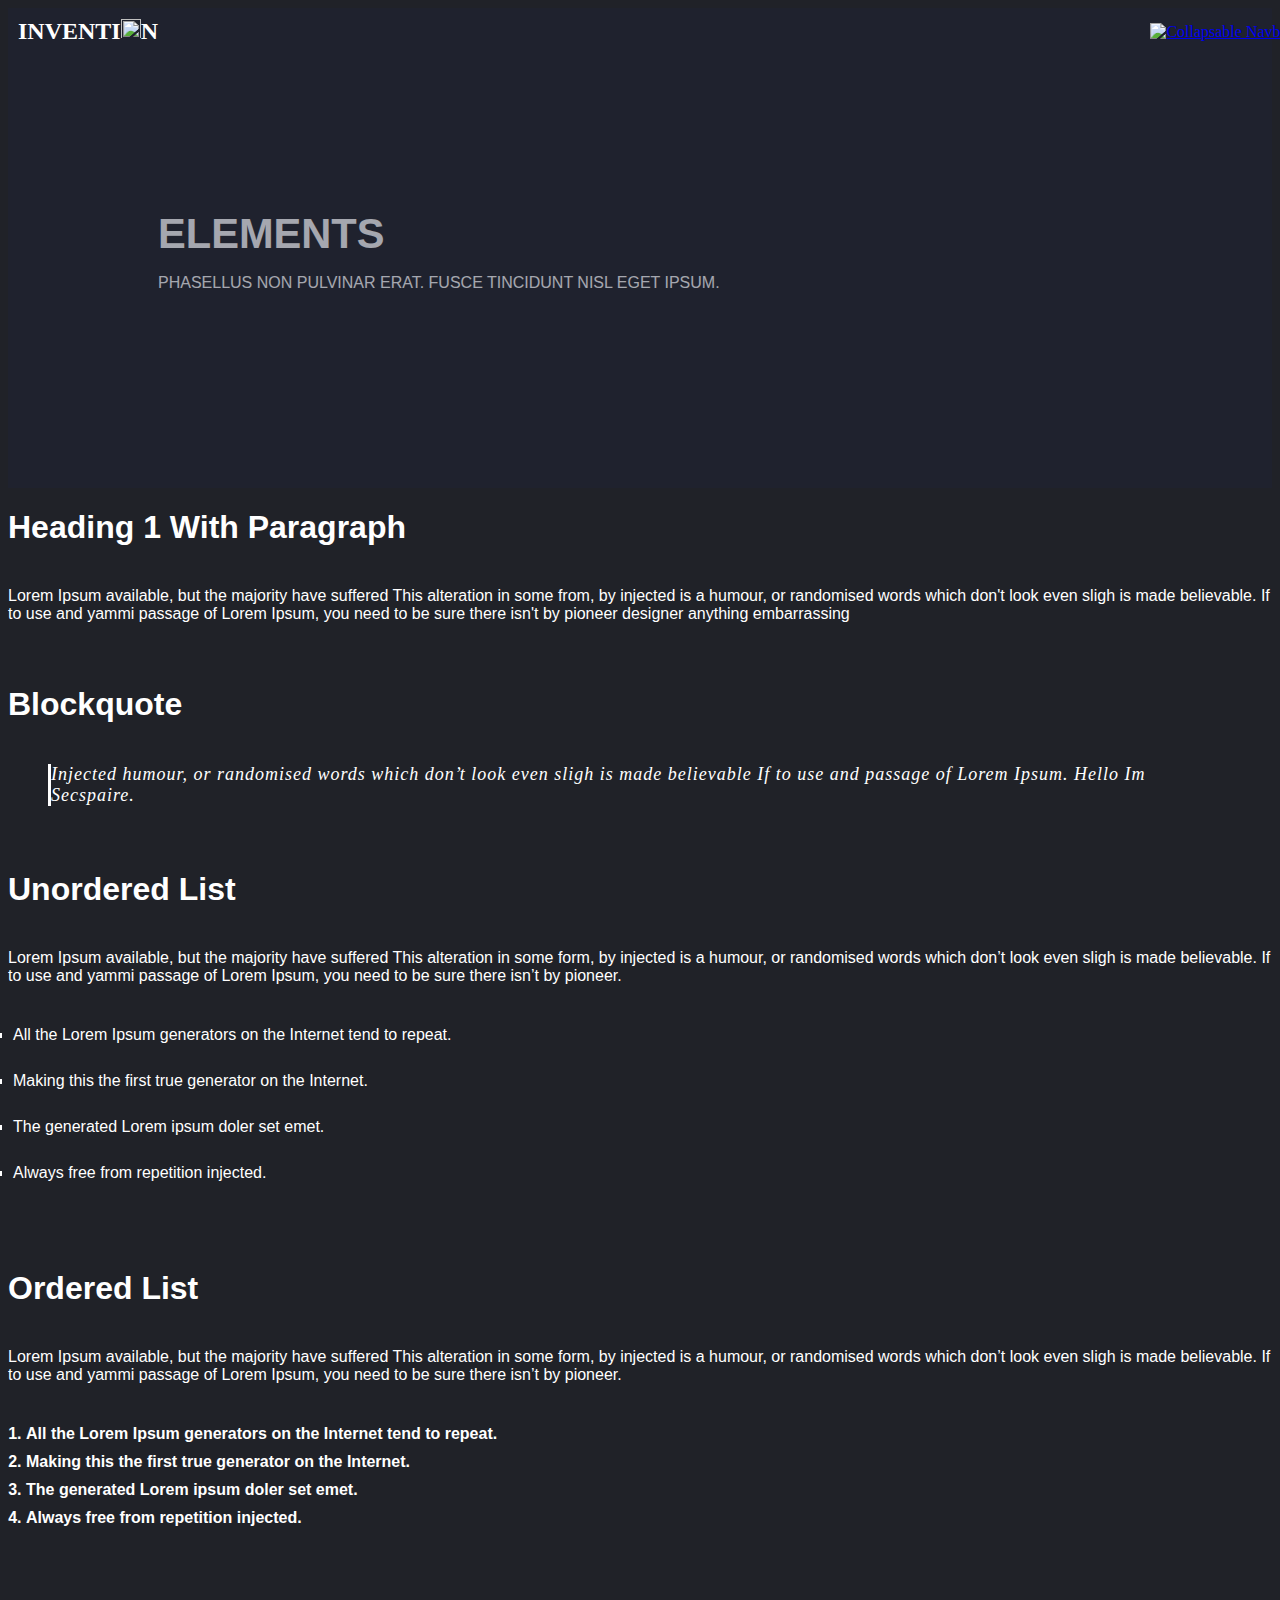
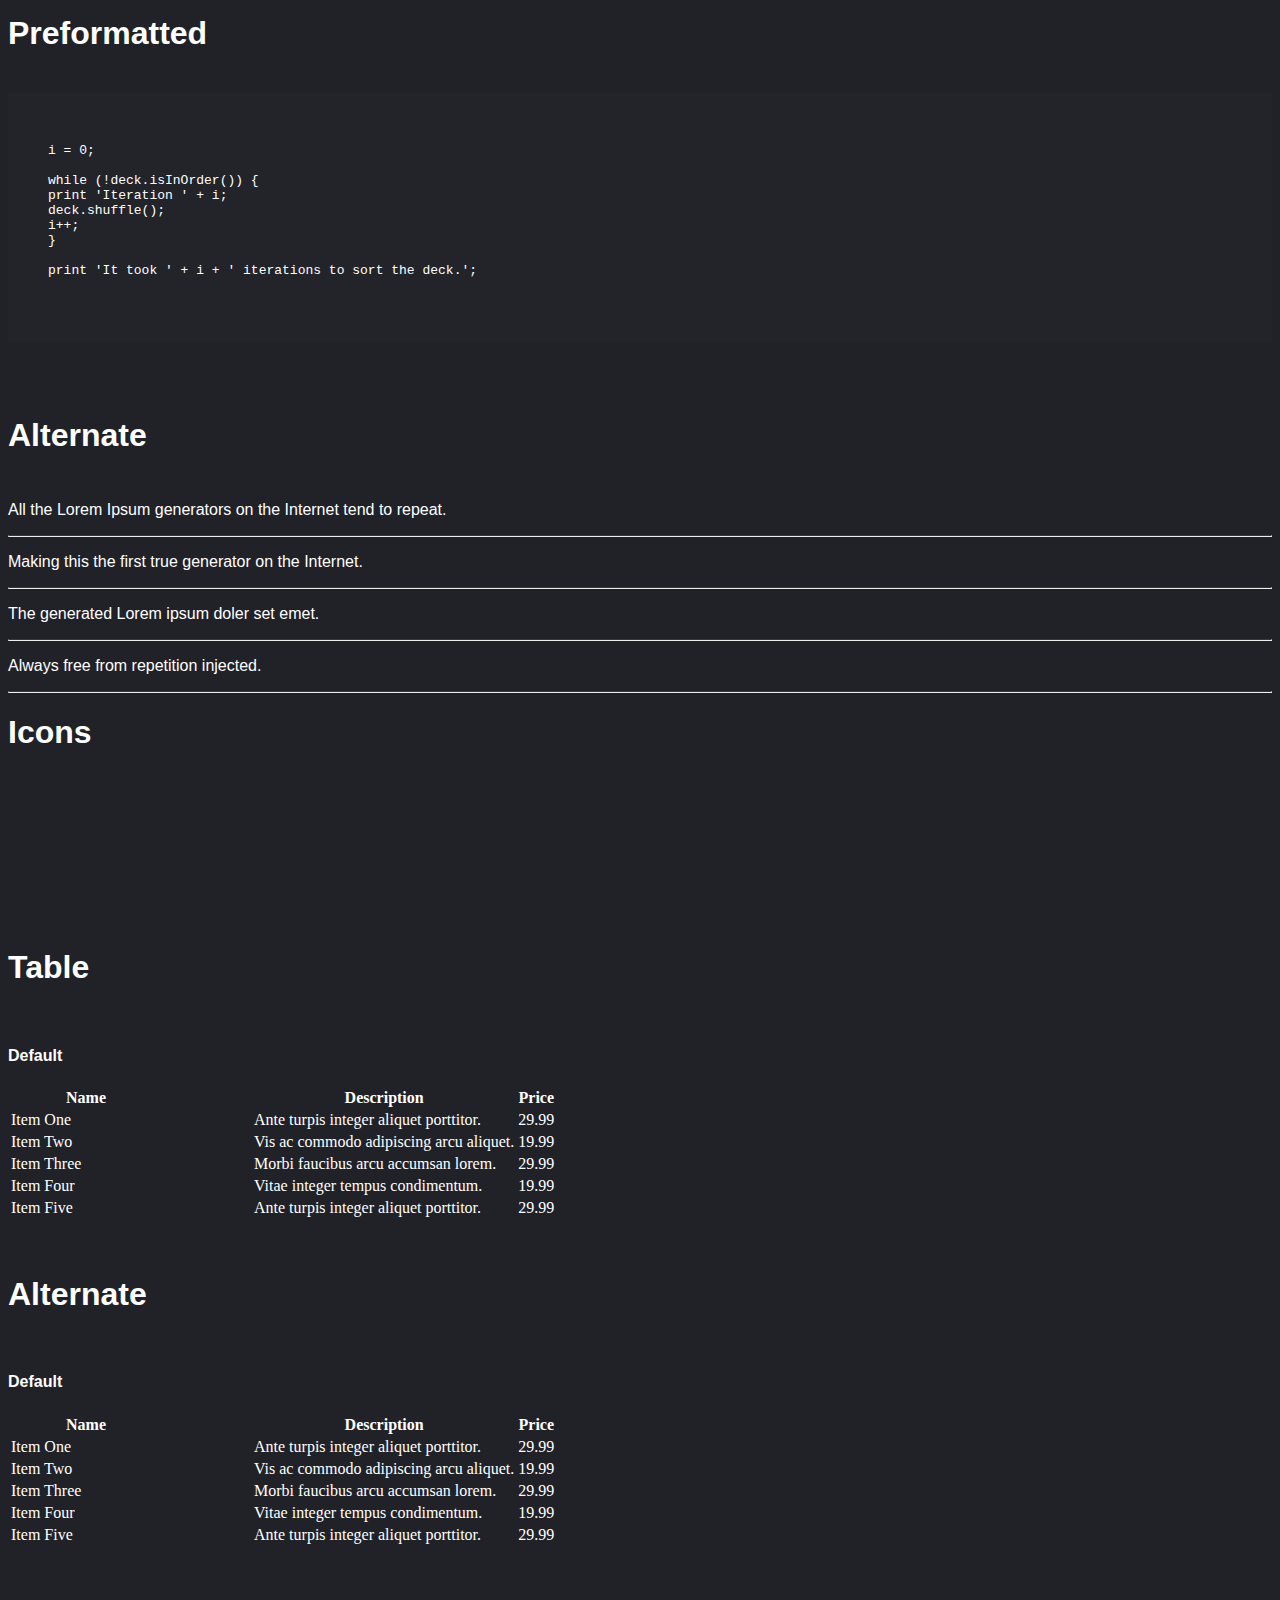
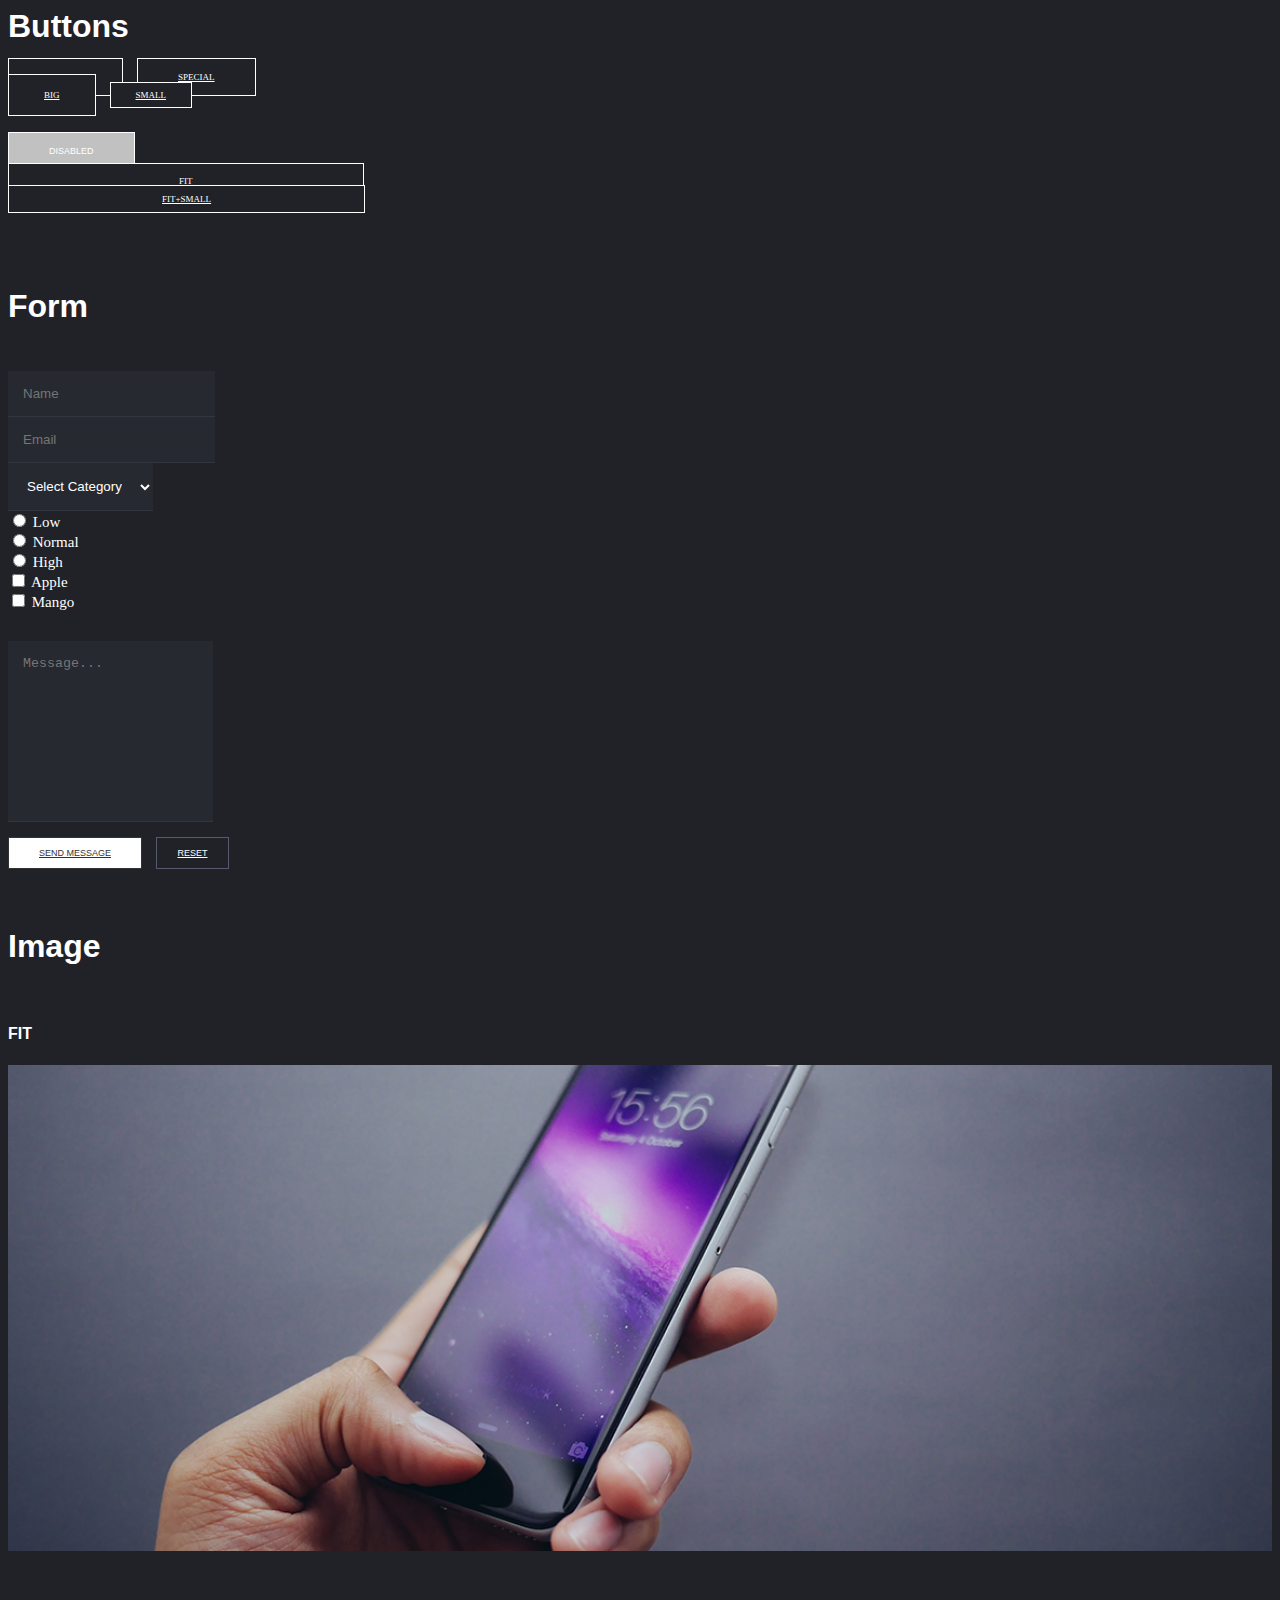
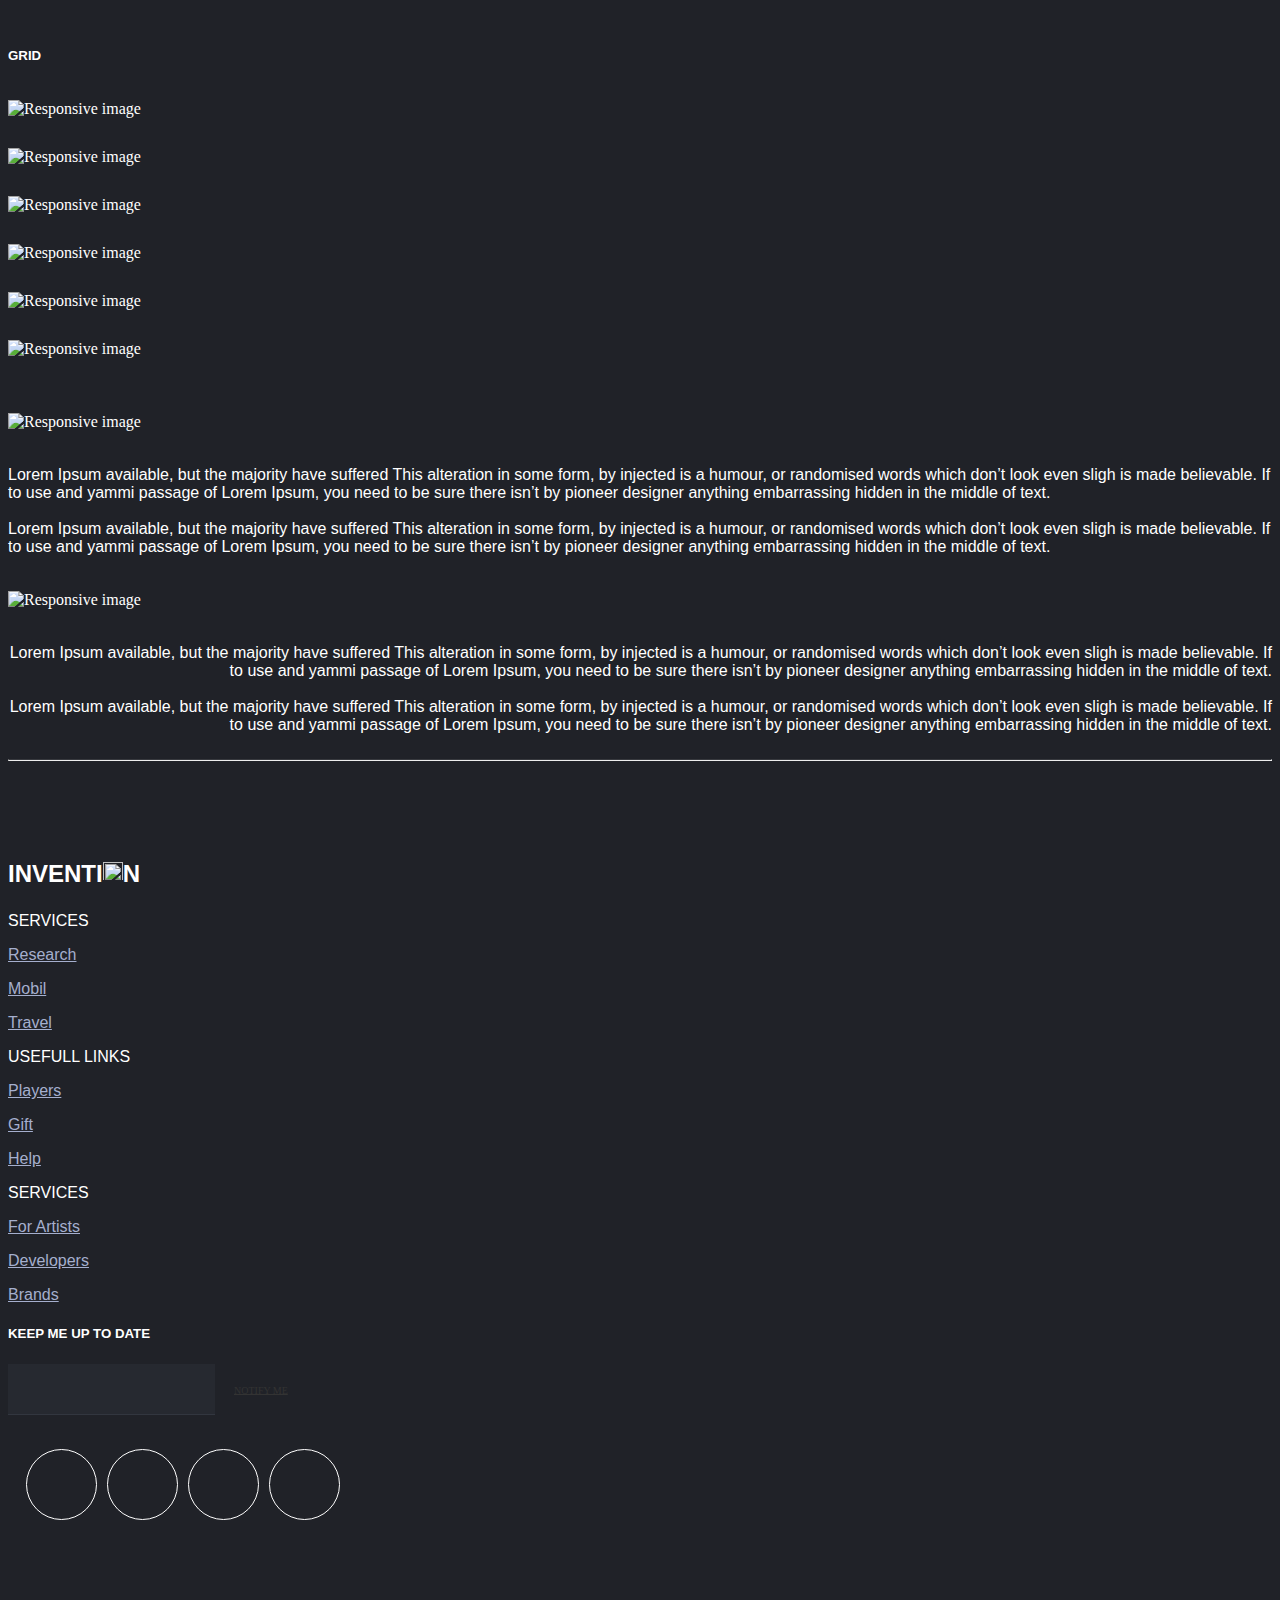
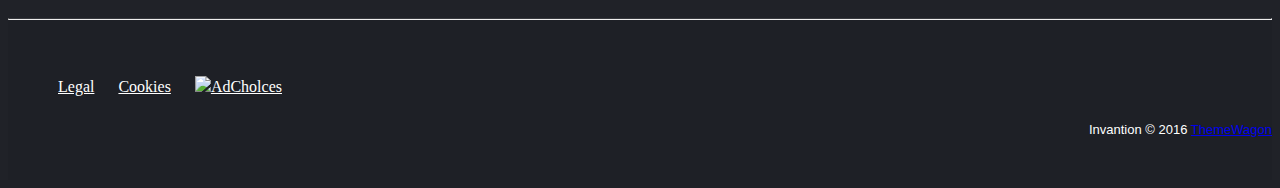
==== commit 61705675: "contact form modifited and full complete" ====
--- a/elements.html
+++ b/elements.html
@@ -2,16 +2,18 @@
 
 <html>
 	<head>
-	<title>Elements - Invention</title>
-	<meta charset="utf-8"/>
-	<meta name="viewport" content="width=device-width, initial-scale=1"/>
-	<link rel="stylesheet" type="text/css" href="assets/css/bootstrap.min.css">
-	<!-- <link rel="stylesheet" href="owlcarousel/owl.carousel.min.css"> -->
-	<link rel="stylesheet" href="assets/ionicons-2.0.1/css/ionicons.min.css">
-	<link rel="stylesheet" href="assets/font-awesome/css/font-awesome.min.css">
-	<link rel="stylesheet" href="assets/css/owl.carousel.css">
-	<meta name="viewport" content="width=device-width, initial-scale=1.0">
-	<link rel="stylesheet" type="text/css" href="assets/css/main.css">
+		<title>Elements - Invention</title>
+
+		<meta charset="utf-8"/>
+		<meta name="viewport" content="width=device-width, initial-scale=1"/>
+		<meta name="viewport" content="width=device-width, initial-scale=1.0">
+		
+		<link rel="stylesheet" type="text/css" href="assets/css/bootstrap.min.css">
+		<link rel="stylesheet" href="assets/ionicons-2.0.1/css/ionicons.min.css">
+		<link rel="stylesheet" href="assets/font-awesome/css/font-awesome.min.css">
+		<link rel="stylesheet" href="assets/css/owl.carousel.css">
+
+		<link rel="stylesheet" type="text/css" href="assets/css/main.css">
 	</head>
 
 	<body>
@@ -43,6 +45,7 @@
 				</div>
 			</div>
 		</section>
+
 		<section id="innerheader2" class="innerheader innerheader2">
 			<div class="overlay"></div>
 			<div class="container">
@@ -55,19 +58,24 @@
 					</div>
 				</div>
 			</div>
-		</section>	
-		<div class="container">
-			<section class="paragraph">
-				<div class="container">
-					<h1>Heading 1 With Paragraph</h1>
-					<p>Lorem Ipsum available, but the majority have suffered This alteration in some from, by injected is a humour, or randomised words which don't look even sligh is made believable. If to use and yammi passage of Lorem Ipsum, you need to be sure there isn't by pioneer designer anything embarrassing</p>
-				</div>				
-			</section>
-			<section class="blockquote">
+		</section>
+
+		<section class="paragraph">
+			<div class="container">
+				<h1>Heading 1 With Paragraph</h1>
+				<p>Lorem Ipsum available, but the majority have suffered This alteration in some from, by injected is a humour, or randomised words which don't look even sligh is made believable. If to use and yammi passage of Lorem Ipsum, you need to be sure there isn't by pioneer designer anything embarrassing</p>
+			</div>				
+		</section>
+
+		<section class="blockquote">
+			<div class="container">
 				<h1>Blockquote</h1>
-					<blockquote>Injected humour, or randomised words which don’t look even sligh is made  believable If  to use and passage of Lorem Ipsum. Hello Im Secspaire.</blockquote>
-			</section>
-			<section class="unordered-list">
+					<blockquote>Injected humour, or randomised words which don’t look even sligh is made believable If  to use and passage of Lorem Ipsum. Hello Im Secspaire.</blockquote>
+			</div>
+		</section>
+
+		<section class="unordered-list">
+			<div class="container">
 				<h1>Unordered List</h1>				
 				<div class="row">
 					<div class="col-md-7">
@@ -88,23 +96,12 @@
 					<li class="fa fa-square" aria-hidden="true">
 						Always free from repetition injected.
 					</li>
-				</ul>			
-				<!-- <ul class="unordarlist">
-					<li>
-						All the Lorem Ipsum generators on the Internet tend to repeat.
-					</li>
-					<li>
-						Making this the first true generator on the Internet.
-					</li>
-					<li>
-						The generated Lorem ipsum doler set emet.
-					</li>
-					<li>
-						Always free from repetition injected.
-					</li>
-				</ul> -->									
-			</section>
-			<section class="ordered-list">
+				</ul>
+			</div>								
+		</section>
+
+		<section class="ordered-list">
+			<div class="container">
 				<h1>Ordered List</h1>				
 				<div class="row">
 					<div class="col-md-7">
@@ -124,11 +121,14 @@
 					<li>
 						Always free from repetition injected.
 					</li>
-				</ol>									
-			</section>
-			<section class="performatted">
-				<h1>Preformatted</h1>
-					<pre><code>i = 0;
+				</ol>
+			</div>							
+		</section>
+
+		<section class="performatted">
+			<div class="container">
+			<h1>Preformatted</h1>
+				<pre><code>i = 0;
 
 while (!deck.isInOrder()) {
 print 'Iteration ' + i;
@@ -137,499 +137,435 @@
 }
 
 print 'It took ' + i + ' iterations to sort the deck.';</code></pre>
-			</section>
-
-			<section class="alternate-icon">
-				<div class="col-md-12">
-					<div class="row">
-						<div class="col-md-6">
-							<div>
-								<h1>Alternate</h1>
-								<p>All the Lorem Ipsum generators on the Internet tend to repeat.</p><hr>
-								<p>Making this the first true generator on the Internet.</p><hr>
-								<p>The generated Lorem ipsum doler set emet.</p><hr>
-								<p>Always free from repetition injected.</p><hr>
-							</div>
-						</div>
-						<div class="col-md-6">
-							<div class="icons">
-								<h1>Icons</h1>
-								<li class="fa fa-facebook" aria-hidden="true"></li>
-								<li class="fa fa-twitter" aria-hidden="true"></li>
-								<li class="fa fa-angle-left" aria-hidden="true"></li>
-								<li class="fa fa-angle-right" aria-hidden="true"></li>
-								<li class="fa fa-expand" aria-hidden="true"></li>
-							</div>
-						</div>
-					</div>
-				</div>
-			</section>
-			<section class="table">
-				<div class="container">
+			</div>
+		</section>
+
+		<section class="alternate-icon">
+			<div class="container">
+				<div class="row">
+					<div class="col-md-12">
+						<div class="row">
+							<div class="col-md-6">
+								<div>
+									<h1>Alternate</h1>
+									<p>All the Lorem Ipsum generators on the Internet tend to repeat.</p><hr>
+									<p>Making this the first true generator on the Internet.</p><hr>
+									<p>The generated Lorem ipsum doler set emet.</p><hr>
+									<p>Always free from repetition injected.</p><hr>
+								</div>
+							</div>
+							<div class="col-md-6">
+								<div class="icons">
+									<h1>Icons</h1>
+									<li class="fa fa-facebook" aria-hidden="true"></li>
+									<li class="fa fa-twitter" aria-hidden="true"></li>
+									<li class="fa fa-angle-left" aria-hidden="true"></li>
+									<li class="fa fa-angle-right" aria-hidden="true"></li>
+									<li class="fa fa-expand" aria-hidden="true"></li>
+								</div>
+							</div>
+						</div>
+					</div>
+				</div>				
+			</div>
+		</section>
+
+		<section class="table">
+			<div class="container">
+				<div class="row">
+					<div class="col-md-12">
+						<h1>Table</h1><br>
+						<h4>Default</h4>
+						<div class="table-responsive">
+							<table class="table table-hover">									
+								<thead>
+									<tr>
+										<th>Name</th>
+										<th>Description</th>
+										<th>Price</th>
+									</tr>
+								</thead>
+								<tbody>
+									<tr>
+										<td>Item One</td>
+										<td>Ante turpis integer aliquet porttitor.</td>
+										<td>29.99</td>
+									</tr>
+									<tr>
+										<td>Item Two</td>
+										<td>Vis ac commodo adipiscing arcu aliquet.</td>
+										<td>19.99</td>
+									</tr>
+									<tr>
+										<td>Item Three</td>
+										<td> Morbi faucibus arcu accumsan lorem.</td>
+										<td>29.99</td>
+									</tr>
+									<tr>
+										<td>Item Four</td>
+										<td>Vitae integer tempus condimentum.</td>
+										<td>19.99</td>
+									</tr>
+									<tr>
+										<td>Item Five</td>
+										<td>Ante turpis integer aliquet porttitor.</td>
+										<td>29.99</td>
+									</tr>
+								</tbody>
+								<tfoot>
+									<tr>
+										<td></td>
+										<td></td>
+										<td><!-- 100.00 --></td>
+									</tr>
+								</tfoot>
+							</table>
+						</div>
+					</div>
+				</div>
+				<div class="row">
+					<div class="col-md-12">
+						<h1>Alternate</h1><br>
+						<h4>Default</h4>
+						<div class="table-responsive">
+							<table class="table table-bordered">									
+								<thead>
+									<tr>
+										<th>Name</th>
+										<th>Description</th>
+										<th>Price</th>
+									</tr>
+								</thead>
+								<tbody>
+									<tr>
+										<td>Item One</td>
+										<td>Ante turpis integer aliquet porttitor.</td>
+										<td>29.99</td>
+									</tr>
+									<tr>
+										<td>Item Two</td>
+										<td>Vis ac commodo adipiscing arcu aliquet.</td>
+										<td>19.99</td>
+									</tr>
+									<tr>
+										<td>Item Three</td>
+										<td> Morbi faucibus arcu accumsan lorem.</td>
+										<td>29.99</td>
+									</tr>
+									<tr>
+										<td>Item Four</td>
+										<td>Vitae integer tempus condimentum.</td>
+										<td>19.99</td>
+									</tr>
+									<tr>
+										<td>Item Five</td>
+										<td>Ante turpis integer aliquet porttitor.</td>
+										<td>29.99</td>
+									</tr>
+								</tbody>
+								<tfoot>
+									<!-- <tr>
+										<td></td>
+										<td></td>
+										<td>100.00</td>
+									</tr> -->
+								</tfoot>
+							</table>
+						</div>
+					</div>
+				</div>
+			</div>
+		</section>
+
+		<section class="button">
+			<div class="container">
+			<h1>Buttons</h1>
+				<section>
 					<div class="row">
 						<div class="col-md-12">
-							<h1>Table</h1><br>
-							<div class"row">
-								<div class="table-responsive">
-									<table class="table table-hover">
-										<h4>Default</h4>
-											<thead>
-												<tr>
-													<th>Name</th>
-													<th>Description</th>
-													<th>Price</th>
-												</tr>
-											</thead>
-											<tbody>
-												<tr>
-													<td>Item One</td>
-													<td>Ante turpis integer aliquet porttitor.</td>
-													<td>29.99</td>
-												</tr>
-												<tr>
-													<td>Item Two</td>
-													<td>Vis ac commodo adipiscing arcu aliquet.</td>
-													<td>19.99</td>
-												</tr>
-												<tr>
-													<td>Item Three</td>
-													<td> Morbi faucibus arcu accumsan lorem.</td>
-													<td>29.99</td>
-												</tr>
-												<tr>
-													<td>Item Four</td>
-													<td>Vitae integer tempus condimentum.</td>
-													<td>19.99</td>
-												</tr>
-												<tr>
-													<td>Item Five</td>
-													<td>Ante turpis integer aliquet porttitor.</td>
-													<td>29.99</td>
-												</tr>
-											</tbody>
-											<tfoot>
-												<tr>
-													<td></td>
-													<td></td>
-													<td><!-- 100.00 --></td>
-												</tr>
-											</tfoot>
-									</table>
+							<div class="row">
+								<div class="col-md-4">
+									<a href="#" type="button" class="btn btn-tobais btn-defalt hover-off">DEFALT</a>
+						  			<a href="#" type="button" class="btn btn-tobais btn-special">SPECIAL <span class="ion-ios-cloud-download" aria-hidden="true"></span></a>
+								</div>								
+								<div class="col-md-4">
+									<a href="#" type="button" class="btn btn-tobais btn-big hover-off">BIG</a>
+							 		<a href="#" type="button" class="btn btn-tobais btn-small hover-off">SMALL</a>
+								</div>
+								<div class="col-md-4">
+									<button type="button" class="btn-tobais btn-disabled" disabled>DISABLED</button>
 								</div>
 							</div>
 						</div>
 					</div>
 					<div class="row">
 						<div class="col-md-12">
-							<h1>Alternate</h1><br>
-							<div class"row">
-								<div class="table-responsive">
-									<table class="table table-bordered">
-										<h4>Default</h4>
-											<thead>
-												<tr>
-													<th>Name</th>
-													<th>Description</th>
-													<th>Price</th>
-												</tr>
-											</thead>
-											<tbody>
-												<tr>
-													<td>Item One</td>
-													<td>Ante turpis integer aliquet porttitor.</td>
-													<td>29.99</td>
-												</tr>
-												<tr>
-													<td>Item Two</td>
-													<td>Vis ac commodo adipiscing arcu aliquet.</td>
-													<td>19.99</td>
-												</tr>
-												<tr>
-													<td>Item Three</td>
-													<td> Morbi faucibus arcu accumsan lorem.</td>
-													<td>29.99</td>
-												</tr>
-												<tr>
-													<td>Item Four</td>
-													<td>Vitae integer tempus condimentum.</td>
-													<td>19.99</td>
-												</tr>
-												<tr>
-													<td>Item Five</td>
-													<td>Ante turpis integer aliquet porttitor.</td>
-													<td>29.99</td>
-												</tr>
-											</tbody>
-											<tfoot>
-												<!-- <tr>
-													<td></td>
-													<td></td>
-													<td>100.00</td>
-												</tr> -->
-											</tfoot>
-									</table>
-								</div>
-							</div>
-						</div>
-					</div>
-				</div>
-			</section>
-			<section class="button">
-				<div class="container">
-				<h1>Buttons</h1>
-					<section>
-						<div class="row">
-							<div class="col-md-12">
-								<p>
-									<div class="col-md-4">
-										<div class="row">
-											<a href="#" type="button" class="btn btn-tobais btn-defalt hover-off">DEFALT</a>
-								  			<a href="#" type="button" class="btn btn-tobais btn-special">SPECIAL <span class="ion-ios-cloud-download" aria-hidden="true"></span></a>
+							<div class="row">
+								<div class="col-md-4">
+									<a href="#" type="button" class="btn btn-tobais btn-fit hover-off">FIT</a>
+								</div>
+								<div class="col-md-4">
+									<a href="#" type="button" class="btn btn-tobais btn-fit-small hover-off">FIT+SMALL</a>
+								</div>
+							</div>
+						</div>
+					</div>
+				</section>
+			</div>
+		</section>
+
+		<section class="contact-form">
+			<div class="container">
+			<!-- Form -->
+				<div class="row">
+					<div class="col-md-12">
+						<h1>Form</h1>
+						<form class="form-name-email">
+							<div class="row">
+								<div class="col-md-6">
+									<div class="form-group">
+										<input type="text" class="form-control" name="name" id="name" placeholder="Name"/>
+									</div>
+								</div>
+								<div class="col-md-6">
+									<div class="form-group">
+										<input type="email" class="form-control" name="email" id="email" placeholder="Email" />
+									</div>
+								</div>
+							</div>
+							<div class="row">
+								<div class="col-md-12">
+									<form>
+										<select class="form-control">
+											<option selected="selected">Select Category</option>
+											<option>1</option>
+											<option>2</option>
+											<option>3</option>
+											<option>4</option>
+											<option>5</option>
+										</select>
+									</form>
+								</div>
+							</div>
+							
+							<div class="row">
+								<div class="col-md-12">
+									<div class="row">
+										<div class="col-xs-4 col-sm-4 col-md-4 col-lg-4 text-left">
+								    		<label class="radio-inline">
+											  	<input type="radio" name="inlineRadioOptions" id="inlineRadio1" value="option1"> Low
+											</label>
+										</div>
+										<div class="col-xs-4 col-sm-4 col-md-4 col-lg-4 text-center">
+								    		<label class="radio-inline">
+											  	<input type="radio" name="inlineRadioOptions" id="inlineRadio2" value="option2"> Normal
+											</label>
+							   			 </div>
+							   			 <div class="col-xs-4 col-sm-4 col-md-4 col-lg-4 text-right">
+								    		<label class="radio-inline">
+											  	<input type="radio" name="inlineRadioOptions" id="inlineRadio1" value="option1"> High
+											</label>
 										</div>
 									</div>
-									<div class="col-md-4">
-										<div class="row">
-											<a href="#" type="button" class="btn btn-tobais btn-big hover-off">BIG</a>
-								 		<a href="#" type="button" class="btn btn-tobais btn-small hover-off">SMALL</a>
+								</div>
+							</div>
+							<div class="row">
+								<div class="col-md-12">
+									<div class="row">
+										<div class="col-xs-4 col-sm-4 col-md-4 col-lg-4 text-left">
+									  		<label class="checkbox-inline">
+											  	<input type="checkbox" id="inlineCheckbox1" value="option1"> Apple
+											</label>
+										</div>
+										<div class="col-xs-4 col-sm-4 col-md-4 col-lg-4 text-center">
+										   <label class="checkbox-inline">
+											  	<input type="checkbox" id="inlineCheckbox2" value="option2"> Mango
+											</label>
+									    </div>
+									</div>
+								</div>
+							</div>
+							<div class="row">
+								<div class="col-md-12">
+									<div class="from-group">
+										<textarea class="form-control" rows="10" name="message" id="message" placeholder="Message..."></textarea>
+									</div>
+									<p>
+									  <a href="#" type="button" class="btn btn-tobais btn-send">SEND MESSAGE</a>
+									  <a href="#" type="button" class="btn btn-tobais btn-reset">RESET</a>
+									</p>
+								</div>
+							</div>
+						</form>
+					</div>
+				</div>
+			</div>
+		</section>
+
+		<section class ="fit-image">
+			<div class="container">
+			<h1>Image</h1><br>
+				<h4>FIT</h4>
+					<div class="row">
+					
+					<div class="col-md-12">
+						<img src="assets/images/fit-image.jpg" class="img-responsive img-fit" alt="Responsive image" />
+					</div>
+				</div>
+			</div>
+		</section>
+
+		<section class="grid-image">
+			<div class="container">
+				<div class="tiles">
+					<h5>GRID</h5>
+						<div class="row">
+							<div class="col-md-4">
+								<img src="assets/images/2.jpg" class="img-responsive" alt="Responsive image" />
+							</div>
+							<div class="col-md-4">
+								<img src="assets/images/3.jpg" class="img-responsive" alt="Responsive image"/>
+							</div>
+							<div class="col-md-4">
+								<img src="assets/images/1.jpg" class="img-responsive" alt="Responsive image" />
+							</div>
+						</div>
+						<div class="row">
+							<div class="col-md-4">
+								<img src="assets/images/5.jpg" class="img-responsive" alt="Responsive image" />
+							</div>
+							<div class="col-md-4">
+								<img src="assets/images/6.jpg" class="img-responsive" alt="Responsive image"/>
+							</div>
+							<div class="col-md-4">
+								<img src="assets/images/4.jpg" class="img-responsive" alt="Responsive image" />
+							</div>
+						</div>
+				</div>
+			</div>
+		</section>
+
+		<section class="image-text">
+			<div class="container">						
+				<div class="row">
+					<div class="col-md-4">
+						<img src="assets/images/4.jpg" class="img-responsive" alt="Responsive image"/>
+					</div>
+					<div class="col-md-8">
+						<p class="image-text-text">Lorem Ipsum available, but the majority have suffered This alteration in some form, by injected is a humour, or randomised words which don’t look even sligh is made  believable. If  to use and yammi passage of Lorem Ipsum, you need to be sure there isn’t by pioneer designer anything embarrassing hidden in the middle of text.<br><br>
+						Lorem Ipsum available, but the majority have suffered This alteration in some form, by injected is a humour, or randomised words which don’t look even sligh is made  believable. If  to use and yammi passage of Lorem Ipsum, you need to be sure there isn’t by pioneer designer anything embarrassing hidden in the middle of text.</p>	
+					</div>
+				</div>												
+				<div class="row">
+					<div class="col-md-4 col-md-push-8">
+						<img src="assets/images/5.jpg" class="img-responsive" alt="Responsive image"/>
+					</div>
+					<div class="col-md-8 col-md-pull-4">
+						<p class="image-text-text second">Lorem Ipsum available, but the majority have suffered This alteration in some form, by injected is a humour, or randomised words which don’t look even sligh is made  believable. If  to use and yammi passage of Lorem Ipsum, you need to be sure there isn’t by pioneer designer anything embarrassing hidden in the middle of text.<br><br>
+						Lorem Ipsum available, but the majority have suffered This alteration in some form, by injected is a humour, or randomised words which don’t look even sligh is made  believable. If  to use and yammi passage of Lorem Ipsum, you need to be sure there isn’t by pioneer designer anything embarrassing hidden in the middle of text.</p>	
+					</div>
+				</div>						
+			</div>
+		</section>
+		<hr>
+
+		<section class="social-section">
+			<div class="container-fluid">
+				<div class="row">
+					<div class="social-contact">
+						<div class="col-md-6">
+							<div class="row">
+								<div class="col-md-4">
+									<p class="logo">INVENTI<span><img src="assets/images/logo.png"></span>N</p>
+								</div>
+								<div class="col-md-8">
+									<div class="row">
+										<div class="col-md-4">
+											<p>SERVICES</p>
+											<p><a href="#">Research</a></p>
+											<p><a href="#">Mobil</a></p>
+											<p><a href="#">Travel</a></p>
+										</div>
+										<div class="col-md-4">
+											<p>USEFULL LINKS</p>
+											<p><a href="#">Players</a></p>
+											<p><a href="#">Gift</a></p>
+											<p><a href="#">Help</a></p>
+										</div>
+										<div class="col-md-4">
+											<p>SERVICES</p>
+											<p><a href="#">For Artists</a></p>
+											<p><a href="#">Developers</a></p>
+											<p><a href="#">Brands</a></p>
 										</div>
 									</div>
-									<div class="col-md-4">
-										<div class="row">
-											<button type="button" class="btn-tobais btn-disabled" disabled>DISABLED</button>
-										</div>
-									</div>
-								</p>
-							</div>
-						</div>
-						<div class="row">
-							<div class="col-md-12">
-								<p>
-									<div class="col-md-4">
-										
-										<div class="row">
-											<a href="#" type="button" class="btn btn-tobais btn-fit hover-off">FIT</a>
-										</div>
-									</div>
-									<div class="col-md-4">
-										<div class="row">
-											<a href="#" type="button" class="btn btn-tobais btn-fit-small hover-off">FIT+SMALL</a>
-										</div>
-									</div>
-								</p>
-							</div>
-						</div>
-					</section>
-				</div>
-			</section>
-			<section class="contact-form">
-				<div class="container">
-				<!-- Form -->
-					<div class="row">
-						<div class="col-md-12">
-							<h1>Form</h1>
-							<form class="form-name-email">
-								<div class="row">
-									<div class="col-md-6">
-										<div class="form-group">
-											<input type="text" class="form-control" name="name" id="name" placeholder="Name"/>
-										</div>
-									</div>
-									<div class="col-md-6">
-										<div class="form-group">
-											<input type="email" class="form-control" name="email" id="email" placeholder="Email" />
-										</div>
-									</div>
-								</div>
-								<div class="row">
-									<div class="col-md-12">
-										<form>
-											<select class="form-control">
-												<option selected="selected">Select Category</option>
-												<option>1</option>
-												<option>2</option>
-												<option>3</option>
-												<option>4</option>
-												<option>5</option>
-											</select>
-										</form>
-									</div>
-								</div>
-								
-								<div class="row">
-									<div class="col-md-12">
-										<div class="row">
-											<div class="col-lg-4 text-left">
-									    		<label class="radio-inline">
-												  	<input type="radio" name="inlineRadioOptions" id="inlineRadio1" value="option1"> Low
-												</label>
-											</div>
-											<div class="col-lg-4 text-center">
-									    		<label class="radio-inline">
-												  	<input type="radio" name="inlineRadioOptions" id="inlineRadio2" value="option2"> Normal
-												</label>
-								   			 </div>
-								   			 <div class="col-lg-4 text-right">
-									    		<label class="radio-inline">
-												  	<input type="radio" name="inlineRadioOptions" id="inlineRadio1" value="option1"> High
-												</label>
-											</div>
-										</div>
-									</div>
-								</div>
-								<div class="row">
-									<div class="col-md-12">
-										<div class="row">
-											<div class="col-lg-4 text-left">
-										  		<label class="checkbox-inline">
-												  	<input type="checkbox" id="inlineCheckbox1" value="option1"> Apple
-												</label>
-											</div>
-											<div class="col-lg-4 text-center">
-											   <label class="checkbox-inline">
-												  	<input type="checkbox" id="inlineCheckbox2" value="option2"> Mango
-												</label>
-										    </div>
-										</div>
-									</div>
-								</div>
-								<div class="row">
-									<div class="col-md-12">
-										<div class="from-group">
-											<textarea class="form-control" rows="10" name="message" id="message" placeholder="Message..."></textarea>
-										</div>
-										<p>
-										  <a href="#" type="button" class="btn btn-tobais btn-send">SEND MESSAGE</a>
-										  <a href="#" type="button" class="btn btn-tobais btn-reset">RESET</a>
-										</p>
-									</div>
-								</div>
-							</form>
-						</div>
-					</div>
-				</div>
-			</section>
-			<section class ="fit-image">
-				<div class="container">
-				<h1>Image</h1><br>
-					<h4>FIT</h4>
-						<div class="row">
-						
-						<div class="col-md-12">
-							<img src="assets/images/fit-image.jpg" class="img-responsive img-fit" alt="Responsive image" />
-						</div>
-					</div>
-				</div>
-			</section>
-			<section class="grid-image">
-				<div class="container">
-					<div class="tiles">
-						<h5>GRID</h5>
-							<div class="row">
-								<div class="col-md-4">
-									<img src="assets/images/2.jpg" class="img-responsive" alt="Responsive image" />
-								</div>
-								<div class="col-md-4">
-									<img src="assets/images/3.jpg" class="img-responsive" alt="Responsive image"/>
-								</div>
-								<div class="col-md-4">
-									<img src="assets/images/1.jpg" class="img-responsive" alt="Responsive image" />
-								</div>
-							</div>
-							<div class="row">
-								<div class="col-md-4">
-									<img src="assets/images/5.jpg" class="img-responsive" alt="Responsive image" />
-								</div>
-								<div class="col-md-4">
-									<img src="assets/images/6.jpg" class="img-responsive" alt="Responsive image"/>
-								</div>
-								<div class="col-md-4">
-									<img src="assets/images/4.jpg" class="img-responsive" alt="Responsive image" />
-								</div>
-							</div>
-					</div>
-				</div>
-			</section>
-			<section class="image-text">
-				<div class="container">						
-					<div class="row">
-						<div class="col-md-4">
-							<img src="assets/images/4.jpg" class="img-responsive" alt="Responsive image"/>
-						</div>
-						<div class="col-md-8">
-							<p class="image-text-text">Lorem Ipsum available, but the majority have suffered This alteration in some form, by injected is a humour, or randomised words which don’t look even sligh is made  believable. If  to use and yammi passage of Lorem Ipsum, you need to be sure there isn’t by pioneer designer anything embarrassing hidden in the middle of text.<br><br>
-							Lorem Ipsum available, but the majority have suffered This alteration in some form, by injected is a humour, or randomised words which don’t look even sligh is made  believable. If  to use and yammi passage of Lorem Ipsum, you need to be sure there isn’t by pioneer designer anything embarrassing hidden in the middle of text.</p>	
-						</div>
-					</div>												
-					<div class="row">
-						<div class="col-md-4 col-md-push-8">
-							<img src="assets/images/5.jpg" class="img-responsive" alt="Responsive image"/>
-						</div>
-						<div class="col-md-8 col-md-pull-4">
-							<p class="image-text-text second">Lorem Ipsum available, but the majority have suffered This alteration in some form, by injected is a humour, or randomised words which don’t look even sligh is made  believable. If  to use and yammi passage of Lorem Ipsum, you need to be sure there isn’t by pioneer designer anything embarrassing hidden in the middle of text.<br><br>
-							Lorem Ipsum available, but the majority have suffered This alteration in some form, by injected is a humour, or randomised words which don’t look even sligh is made  believable. If  to use and yammi passage of Lorem Ipsum, you need to be sure there isn’t by pioneer designer anything embarrassing hidden in the middle of text.</p>	
-						</div>
-					</div>						
-				</div>
-			</section>				
-		</div>
-	<hr>
-	<section class="social-section">
-		<div class="container-fluid">
-			<div class="row">
-				<div class="social-contact">
-					<div class="col-md-6">
-						<div class="row">
-							<div class="col-md-4">
-								<p class="logo">INVENTI<span><img src="assets/images/logo.png"></span>N</p>
-							</div>
-							<div class="col-md-8">
-								<div class="row">
-									<div class="col-md-4">
-										<p>SERVICES</p>
-										<p><a href="#">Research</a></p>
-										<p><a href="#">Mobil</a></p>
-										<p><a href="#">Travel</a></p>
-									</div>
-									<div class="col-md-4">
-										<p>USEFULL LINKS</p>
-										<p><a href="#">Players</a></p>
-										<p><a href="#">Gift</a></p>
-										<p><a href="#">Help</a></p>
-									</div>
-									<div class="col-md-4">
-										<p>SERVICES</p>
-										<p><a href="#">For Artists</a></p>
-										<p><a href="#">Developers</a></p>
-										<p><a href="#">Brands</a></p>
-									</div>
-								</div>
-							</div>
-						</div>
-						<!-- <div class="col-md-3">
-							<p class="logo">INVENTI<span><img src="assets/images/logo.png"></span>N</p>
-						</div> -->
-						<!-- <div class="col-md-3">
-							<p>SERVICES</p>
-							<p><a href="#">Research</a></p>
-							<p><a href="#">Mobil</a></p>
-							<p><a href="#">Travel</a></p>
-						</div> -->
-						<!-- <div class="col-md-3">
-							<p>USEFULL LINKS</p>
-							<p><a href="#">Players</a></p>
-							<p><a href="#">Gift</a></p>
-							<p><a href="#">Help</a></p>
-						</div> -->
-						<!-- <div class="col-md-3">
-							<p>SERVICES</p>
-							<p><a href="#">For Artists</a></p>
-							<p><a href="#">Developers</a></p>
-							<p><a href="#">Brands</a></p>
-						</div> -->
-					</div>
-					<div class="col-md-6">
-						<div class="row">
-							<div class="col-md-6">
-							<h5>KEEP ME UP TO DATE</h5>
-								<div class="input-group">
-							      	<input type="text" class="form-control notify-me" placeholder="">
-							      	<span class="input-group-btn">
-							        	<a href="#" class="btn btn-default notify-me" type="button">NOTIFY ME</a>
-							     	</span>
-							    </div>
-							</div>
-							<div class="col-md-6">
-								<div class="row">
+								</div>
+							</div>
+						</div>
+						<div class="col-md-6">
+							<div class="row">
+								<div class="col-md-6">
+								<h5>KEEP ME UP TO DATE</h5>
+									<div class="input-group">
+								      	<input type="text" class="form-control notify-me" placeholder="">
+								      	<span class="input-group-btn">
+								        	<a href="#" class="btn btn-default notify-me" type="button">NOTIFY ME</a>
+								     	</span>
+								    </div>
+								</div>
+								<div class="col-md-6">
 									<ul class="social-icon">
 										<li>
-											<!-- <img class="img-responsive" src="assets/images/icons/f.png" alt="" /> -->
 											<a href="#" class="ion-social-facebook-outline"></a>
 										</li>
 										<li>
-											<!-- <img class="img-responsive" src="assets/images/icons/p.png" alt="" /> -->
 											<a href="#" class="ion-social-twitter-outline"></a>
 										</li>
 										<li>
-											<!-- <img class="img-responsive" src="assets/images/icons/email.png" alt="" /> -->
 											<a href="#" class="ion-social-dribbble-outline"></a>
 										</li>
 										<li>
-											<!-- <img class="img-responsive" src="assets/images/icons/t.png" alt="" /> -->
 											<a href="#" class="ion-social-pinterest-outline"></a>
 										</li>
 									</ul>
 								</div>
 							</div>
 						</div>
-						<!-- <div class="col-md-6">
-							<h5>KEEP ME UP TO DATE</h5>
-							<div class="input-group">
-						      	<input type="text" class="form-control notify-me" placeholder="">
-						      	<span class="input-group-btn">
-						        	<button class="btn btn-default" type="button">NOTIFY ME</button>
-						     	</span>
-						    </div>
-						</div>
-						<div class="col-md-6">
-							<div class="">
-								<ul class="social-icon">
-									<li>
-										<img class="img-responsive" src="assets/images/icons/f.png" alt="" />
-									</li>
-									<li>
-										<img class="img-responsive" src="assets/images/icons/p.png" alt="" />
-									</li>
-									<li>
-										<img class="img-responsive" src="assets/images/icons/email.png" alt="" />
-									</li>
-									<li>
-										<img class="img-responsive" src="assets/images/icons/t.png" alt="" />
-									</li>
-								</ul>
-							</div>
-						</div> -->
-					</div>
-				</div>
-			</div>			
-		</div>
-	</section>
-	<hr>
-	<section class="footer">
-		<div class="container">
-			<div class="row">
-				<div class="last">
-					<div class="col-md-6" align="center">
-						<p>Legal</p>
-						<p>Cookies</p>
-						<img src="assets/images/add.png">
-						<p>AdCholces</p>
-					</div>
-				</div>
-				<div class="">
+					</div>
+				</div>			
+			</div>
+		</section>
+		<hr>
+
+		<section class="footer">
+			<div class="container">
+				<div class="row">
 					<div class="col-md-6">
-						<div class="">
-							<p class="right-color" align="right">Invantion &copy; 2016 <a href="https://themewagon.com/" target="_blank">ThemeWagon</a></p>
-						</div>
-					</div>
-				</div>
-			</div>
-		</div>
-	</section>
+						<ul class="footer-bottom">
+							<li><a href="#">Legal</a></li>
+							<li><a href="#">Cookies</a></li>
+							<li>
+								<a href="#">
+									<img src="assets/images/add.png">AdCholces
+								</a>
+							</li>
+						</ul>
+					</div>
+					<div class="col-md-6">
+						<p class="copyright-text">Invantion &copy; 2016 
+							<a href="https://themewagon.com/" target="_blank">ThemeWagon</a>
+						</p>
+					</div>
+				</div>
+			</div>
+		</section>
 		<!-- Scripts -->
 		<script src="assets/js/jquery-3.1.0.min.js"></script>
 		<script src="assets/js/bootstrap.min.js"></script>
 		<script src="assets/js/jquery.magnific-popup.min.js"></script>
 		<script src="assets/js/owl.carousel.min.js"></script>
+
 		<script src="assets/js/script.js"></script>
 
-		<script>
-			// ===== Scroll to Top ==== 
-			
-			$('#top').click(function() {      // When arrow is clicked
-			    $('body,html').animate({
-			        scrollTop : 0                       // Scroll to top of body
-			    }, 500);
-			});
-		</script>
 	</body>
 </html>--- a/assets/css/main.css
+++ b/assets/css/main.css
@@ -14,15 +14,12 @@
 
 p {
 	font-family: 'Rubik-Light', sans-serif;
-	/*font-weight: lighter;*/
 	font-size: 16px;
-	/*letter-spacing: .5px;*/
 }
 
 h1, h2, h3, h4, h5, h6 {
 	color: #fff;
 	font-family: 'Rubik-Light', sans-serif;
-	/*font-weight: bold;*/
 }
 
 hr {
@@ -35,7 +32,14 @@
 textarea {
 	resize: none;
 }
+
+thead, tbody, tfoot {
+    background-color: #202228;
+}
+
 /*--------------------- Common Css End ----------------*/
+
+/*--------------------- Elements Start ----------------*/
 
 blockquote {
 	font-style: italic;
@@ -47,15 +51,22 @@
 	font-family: 'Roboto', sans-serif;
     list-style-type: square;
     font-size: bold;
-   /* font-weight: bold;*/
-    /*margin-left: -35px;*/
+    margin-left: -35px;
 }
 .ordarlist {
 	font-family: 'Roboto', sans-serif;
-    /*list-style-type: square;*/
     font-size: bold;
     font-weight: bold;
     margin-left: -22px;
+}
+
+.ordarlist li{
+	padding-bottom: 10px;
+}
+
+.unordarlist li{
+	padding-bottom: 10px;
+	font-size: 16px;
 }
 
 #owl-demo .item img{
@@ -64,7 +75,6 @@
     height: auto;
 }
 
-/*-------------------- elements-----------------*/
 .btn-tobais {
 	-webkit-transition: all 0.5s ease-in-out;
 	-moz-transition: all 0.5s ease-in-out;
@@ -80,8 +90,12 @@
     padding: 10px 20px;
 }
 section.button {
-	padding-top: 40px;
+	padding-top: 10px;
     padding-bottom: 60px;
+}
+
+section.table .row {
+    padding-bottom: 30px;
 }
 .btn-defalt {
 	color: #fff;
@@ -165,18 +179,12 @@
     padding-top: 30px;
 }
 
-@media only screen and (max-width: 767px){
-.text-center, .text-right {
-    text-align: left;
-	}
-}
 .checkbox-inline, .radio-inline {
 	
 	font-size: 15px;
 	margin: 25px 0px 0px 0px;
 }
 .btn-send {
-
 	padding: 10px 30px;
     background-color: #fff;
     color: #333;
@@ -198,24 +206,25 @@
 	margin: 20px 0px;
 }
 
-@media only screen and (max-width: 400px) {
+.second{
+	text-align: right;
+}
+
+@media only screen and (max-width: 768px) {
     .second{
 		text-align: left !important;
 	}
 }
 
-.second{
-
-	text-align: right;
-}
 .image-text{
-
 	margin:  25px 0px;
 }
+
 section.fit-image {
     padding-bottom: 60px;
 }
- img.img-responsive {
+
+img.img-responsive {
     margin: 15px 0px;
 }
 .contact-form {
@@ -226,7 +235,7 @@
 	color: red;
 }
 
-.galleryFullWidth3col img.img-responsive {
+.galleryFull img.img-responsive {
 	margin: 0px;
 	max-width: none;
 }
@@ -249,13 +258,10 @@
 }
 .message {
 	padding: 60px;
-	/*border-color: #a5afce;*/
 }
 .btn {
 	border-radius: 0px;
     margin-right: 10px;
-    /*font-size: 10px;*/
-    /*padding: 8px 20px;*/
 }
 .send-reset {
 	padding-top: 30px;
@@ -324,18 +330,7 @@
 .social-icon li {
 	display: inline-block;
 }
-/*@media only screen and (max-width: 400px) {
-.social-icon a {
-    display: block;
-    margin: 1px;
-    padding: 7px;
-    border: 1px solid #fff;
-    border-radius: 50%;
-    width: 36px;
-    height: 36px;
-    color: #fff;
-	}
-}*/
+
 .social-icon a {
     display: block;
     margin: 3px;
@@ -347,10 +342,6 @@
     color: #fff;
 }
 
-.footer p {
-	font-size: 13px;
-}
-
 .ion-social-facebook-outline:before {
     font-size: 25px;
     line-height: 20px;
@@ -377,28 +368,30 @@
 	display: inline-block;
 	padding-right: 25px;
 }
-.footer {
-	background-color: #1e2026;
-	padding: 30px;
-}
-
-thead, tbody, tfoot {
-    background-color: #202228;
+
+.copyright-text {
+	text-align: right;
+}
+
+@media only screen and (max-width: 768px) {
+    .copyright-text {
+    	text-align: center;
+	}
 }
 
 .table-hover>tbody>tr:hover {
      background-color: #202228; 
 }
 
-@media only screen and (max-width: 400px) {
+@media only screen and (max-width: 768px) {
     .icons {
     	padding-top: 35px;
 	}
 }
 
 .alternate-icon .row {
-	padding-top: 60px;
-	padding-bottom: 60px;
+	padding-top: 20px;
+	padding-bottom: 20px;
 }
 .fa {
     margin-right: 10px;
@@ -434,15 +427,6 @@
     padding-bottom: 25px;
 }
 
-.ordarlist li{
-	padding-bottom: 10px;
-}
-
-.unordarlist li{
-	padding-bottom: 10px;
-	font-size: 16px;
-}
-
 section.blockquote {
     padding-bottom: 25px;
 }
@@ -469,7 +453,7 @@
 	padding-right: 0px;
 }
 .social-section {
-	padding: 50px 0px 50px 50px;
+	padding: 50px 0px;
 }
 
 a.notify-me {
@@ -484,35 +468,23 @@
     padding-top: 220px;
     padding-bottom: 180px;
 }
-/*@media only screen and (max-width: 400px) {
-    .innerheader .inner-title {
-	    padding-left: 0px;
-	    margin-top: -60px;
-	}
-	.innerheader .inner-title .col-md-12 {
-	    padding-left: 14px;
-	}
-}*/
-
-@media only screen and (max-width: 400px) {
-    .innerheader .inner-title {
-    text-align: center;
-    margin-top: -60px;
-    color: #fff;
-    padding-left: 20px !important
-	}
-}
-
 .innerheader .inner-title {
     padding-left: 150px;
     margin-top: -60px;
     color: #fff;
 }
+
+@media only screen and (max-width: 400px) {
+    .innerheader .inner-title {
+    text-align: center;
+    padding-left: 0px;
+	}
+}
+
 .innerheader2 .inner-title h3 {
     text-transform: uppercase;
     font-size: 2.60rem;
     margin-bottom: 10px;
-    /*font-weight: 700;*/
 }
 
 .innerheader {
@@ -531,7 +503,6 @@
     position: absolute;
     width: 100%;
     height: 100%;
-    /*background-color: rgba(32,36,55,0.65);*/
     background-color: #1d2437;
     opacity: .4;
 }
@@ -561,7 +532,7 @@
 }
 /*-------------------------- Element Head End ----------------------------*/
 
-/*------------------------ slide show test ------------------*/
+/*------------------------ Slide Start ------------------*/
 .client-name {
     color: #fff;
     font-size: 10px;
@@ -579,14 +550,6 @@
     margin-bottom: 50px;
 }
 
-
-.testimonial-speech {
-    color: #fff;
-    padding-left: 15px;
-    padding-right: 15px;
-    font-family: 'weblysleek_uisemilight_italic';
-}
-
 .img-qoute {
     vertical-align: top;
     width: 24px;
@@ -610,11 +573,7 @@
     float: right;
 }
 
-/*--------------------------slide show end-------------------*/
-
-
-
-
+/*------------------------- Slide End -------------------*/
 
 /*-------------------------- Menu start ----------------------------*/
 
@@ -680,7 +639,6 @@
 
 #menu > .inner > ul > li {
 	padding: 0;
-	/* border-top: solid 1px rgba(255, 255, 255, 0.15); */
 }
 
 #menu > .inner > ul > li a {
@@ -828,18 +786,18 @@
 
 /*-------------------------- Menu End ----------------------------*/
 
+/*------------------------ Testimonial Start ---------------------*/
+
 .testimonial {
-    background-size: 100% 100%;
-    z-index: -1;
     color: #fff;
     text-align: center;
-    padding: 90px;
+    padding: 90px 0px;
     background-color: #1e2026;
 }
 
 .owl-carousel .owl-nav .owl-next {
     position: absolute;
-    left: -10%;
+    left: 0;
     top: 21%;
     
     background-color: #1e2026;
@@ -847,11 +805,16 @@
 }
 .owl-carousel .owl-nav .owl-prev {
     position: absolute;
-    left: 105%;
+    right: 0;
     top: 21%;
     background-color: #1e2026;
     font-size: 25px;
 }
+
+.carousel-item .text-center {
+    padding: 0px 50px;
+}
+
 .owl-theme .owl-nav [class*=owl-]:hover {
     background: #fff;
     color: #1e2026;
@@ -859,7 +822,27 @@
     padding-right: 0px;
     border-radius: 0px;
 }
+
+.testimonial-speech {
+    color: #fff;
+    padding-left: 15px;
+    padding-right: 15px;
+    font-family: 'weblysleek_uisemilight_italic';
+}
+
+/*------------------- Testimonial End ----------------------*/
+
 /*---------------------- Home Head Start ------------------*/
+
+.owl-carousel .owl-dot {
+    background-color: transparent;
+    border-radius: 100%;
+    border: 1px solid white;
+    display: inline-block;
+    padding: 4px 4px;
+    margin-right: 5px;
+}
+
 @media only screen and (max-width: 768px) {
     .owl-carousel .owl-dot {
 	    background-color: transparent;
@@ -871,14 +854,6 @@
 	}
 }
 
-.owl-carousel .owl-dot {
-    background-color: transparent;
-    border-radius: 100%;
-    border: 1px solid white;
-    display: inline-block;
-    padding: 4px 4px;
-    margin-right: 5px;
-}
 .owl-carousel .owl-dot.active {
     background-color: #fff;/*
     border-color: #e1666a;*/
@@ -901,7 +876,7 @@
 
 /*---------------------- Home Head End ------------------*/
 
-/*---------------------- popup section test start -------------*/
+/*---------------------- Popup Section Start -------------*/
 
 .gallery-pad {
     /*padding-top: 30px;*/
@@ -962,7 +937,6 @@
     padding: 30px;
     background-color: #fff;
     position: relative;
-    /*height: 88vh;*/
 }
 .img-sidebar .sidebar-header {
     margin-bottom: 15px;
@@ -974,14 +948,9 @@
     font-size: 1rem;
 }
 .img-sidebar .sidebar-content {
-    /*padding-bottom: 30px;
-    border-bottom: 1px solid rgba(0,0,0,.1);*/
     margin-bottom: 30px;
 }
-ul {
-    padding: 0;
-    list-style-type: none;
-}
+
 .img-sidebar .img-meta ul li {
     font-size: 1rem;
     margin-bottom: 10px;
@@ -1047,7 +1016,7 @@
 		font-family: 'Rubik-Bold', sans-serif;
 		font-weight: 900;
 		font-size: 23px;
-}
+	}
 }
 
 .head-text h1 {
@@ -1055,13 +1024,16 @@
 	font-weight: 900;
 }
 
+@media screen and (max-width: 600px){
 .mfp-arrow {
-    margin: 70px;
-    margin-top: -50px;
-}
+    top: 38%;
+	}
+}
+
 .sidebar-content a {
 	text-decoration: underline;
 }
+
 .img-box:hover img {
     -webkit-transform: translate3d(0,0,0);
     transform: translate3d(0,0,0);
@@ -1078,6 +1050,7 @@
 	width: auto;
     height: 321px;
 }
+
 .grid-item {
 	width: auto;
     height: 350px;
@@ -1109,18 +1082,11 @@
  	margin-right: 0px;
  }
 
-
-
 .white-popup {
   position: relative;
   background: #FFF;
-  /*padding: 40px;*/
-  /*margin: 20px auto;*/
-  /*text-align: center;*/
-  /*padding: 0px;*/
   width: auto;
   max-width: 1150px;
-  /*margin: 0px auto;*/
 }
 
 .white-popup {
@@ -1155,10 +1121,11 @@
 .pop-up-color section {
 	margin-top: 250px;
 }
+
 @media screen and (max-width: 1024px) {
 	.pop-up-color section {
-	margin-top: 25px;
-}
+		margin-top: 25px;
+	}
 }
 
 .popup-head {
@@ -1177,4 +1144,34 @@
 p.popup-parapraph {
 	color: #333;
 }
-/*---------------------- popup section test End -------------*/+
+/*---------------------- Popup Section End -------------*/
+
+/*---------------------- Footer Section Start -------------*/
+
+.footer p {
+	font-size: 13px;
+}
+
+section.footer ul li {
+    display: inline-block;
+    padding: 10px;
+}
+
+section.footer ul li a {
+    color: #fff;
+}
+
+.footer {
+	background-color: #1e2026;
+	padding: 30px 0px;
+}
+
+@media only screen and (max-width: 768px) {
+    .footer-bottom {
+    	padding-left: 27px;
+	}
+}
+
+/*---------------------- Footer Section End -------------*/
+
